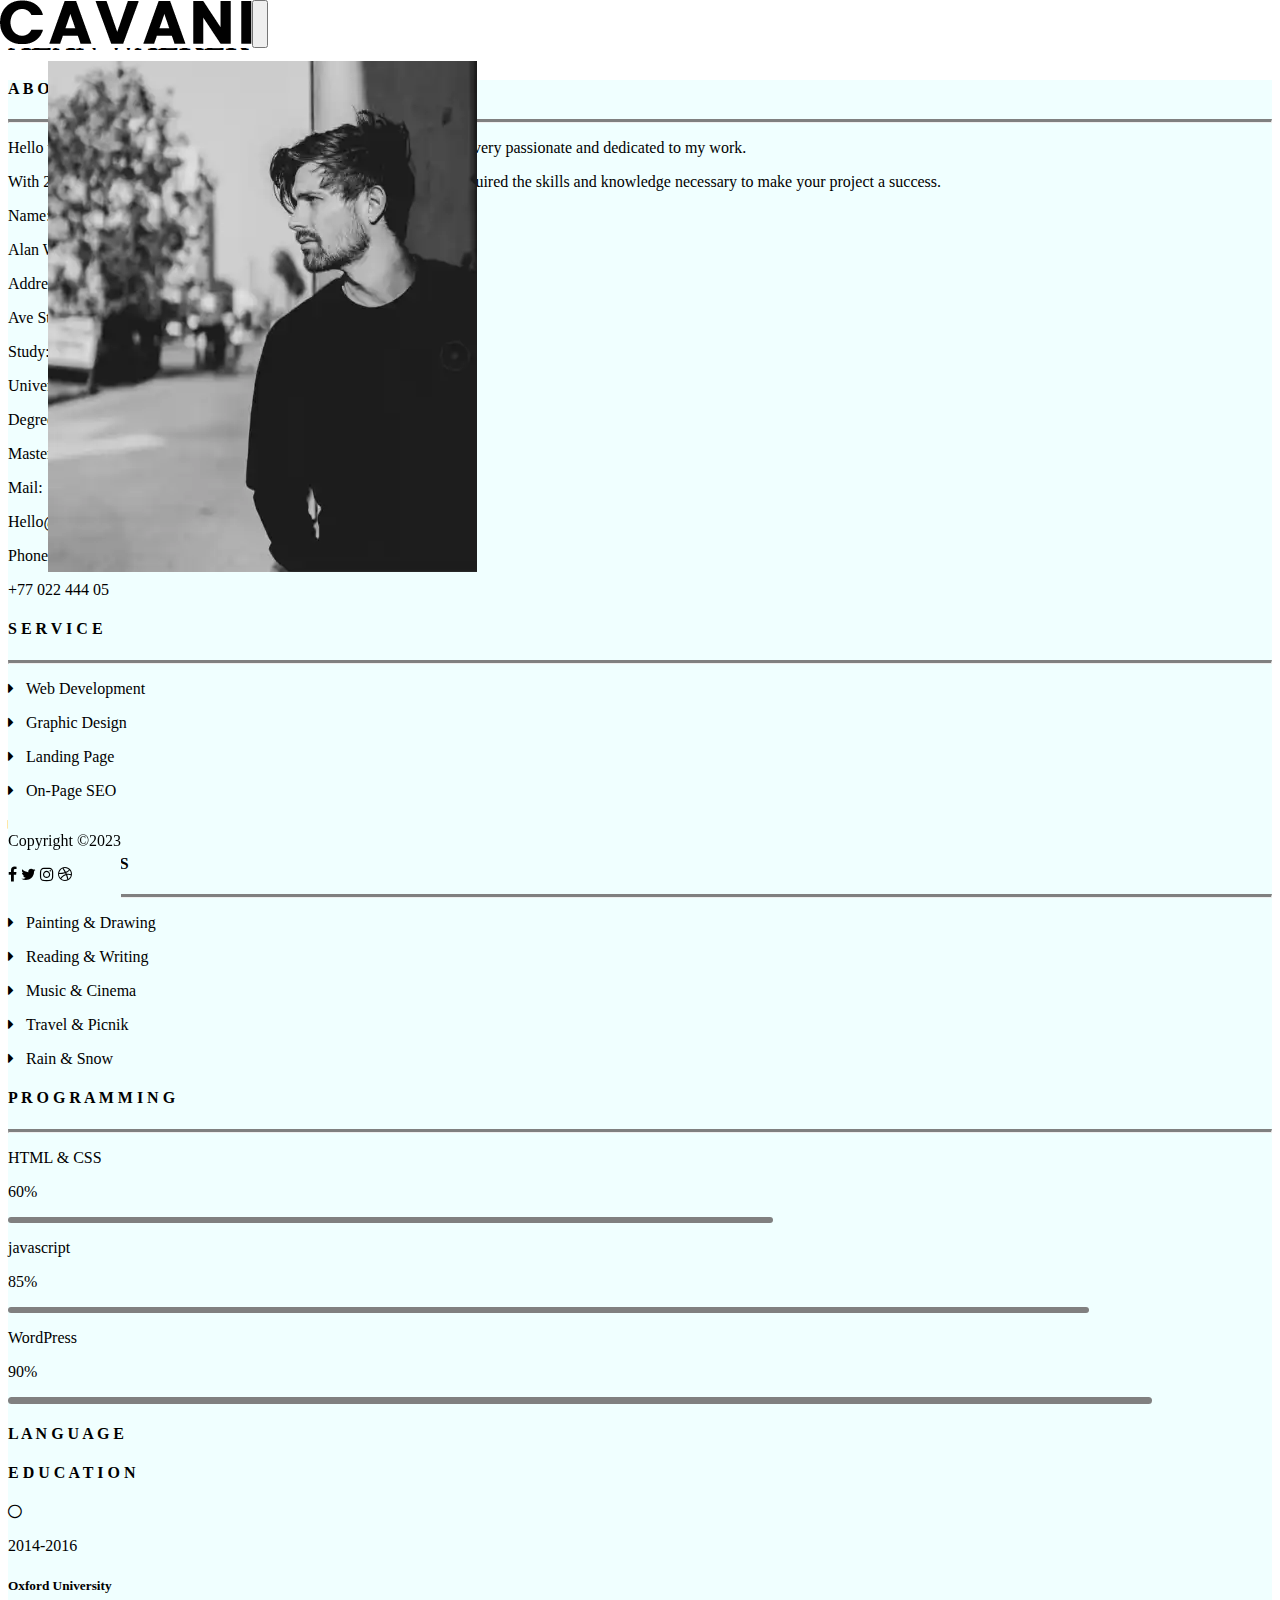
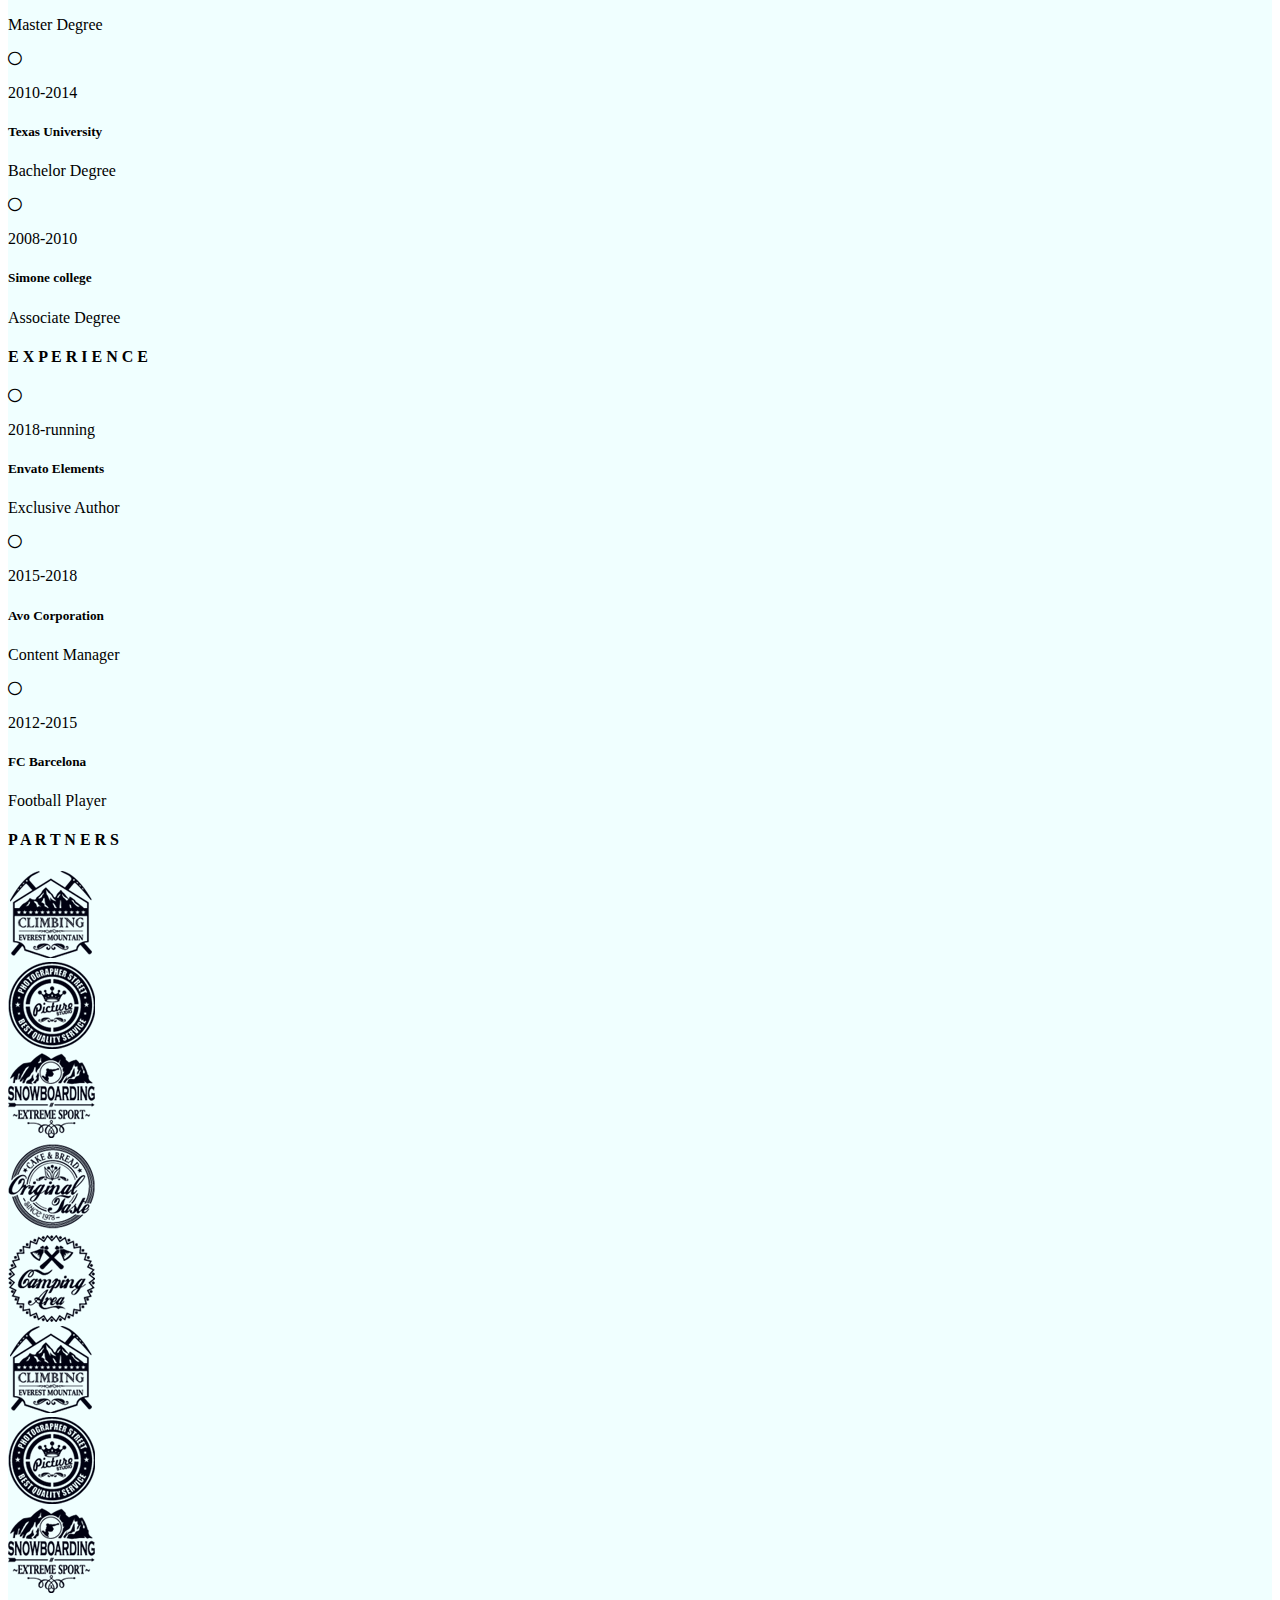
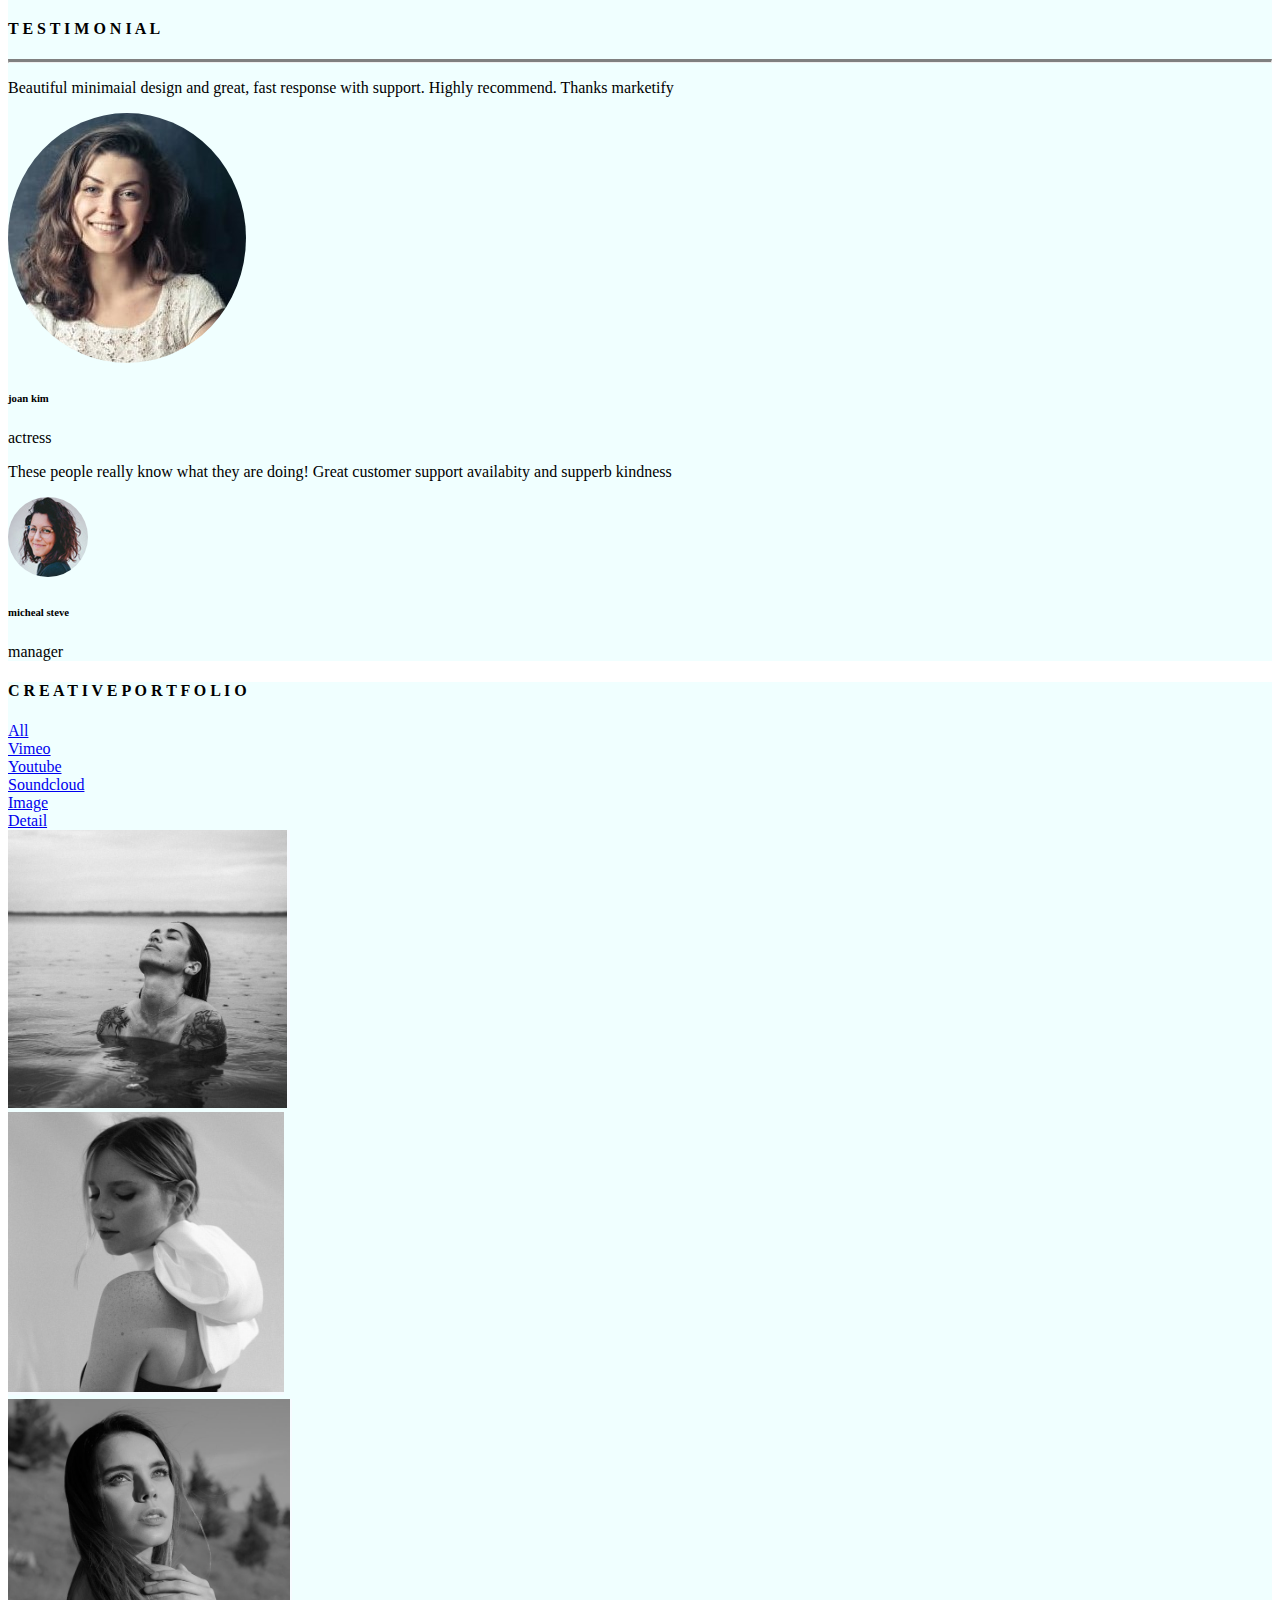
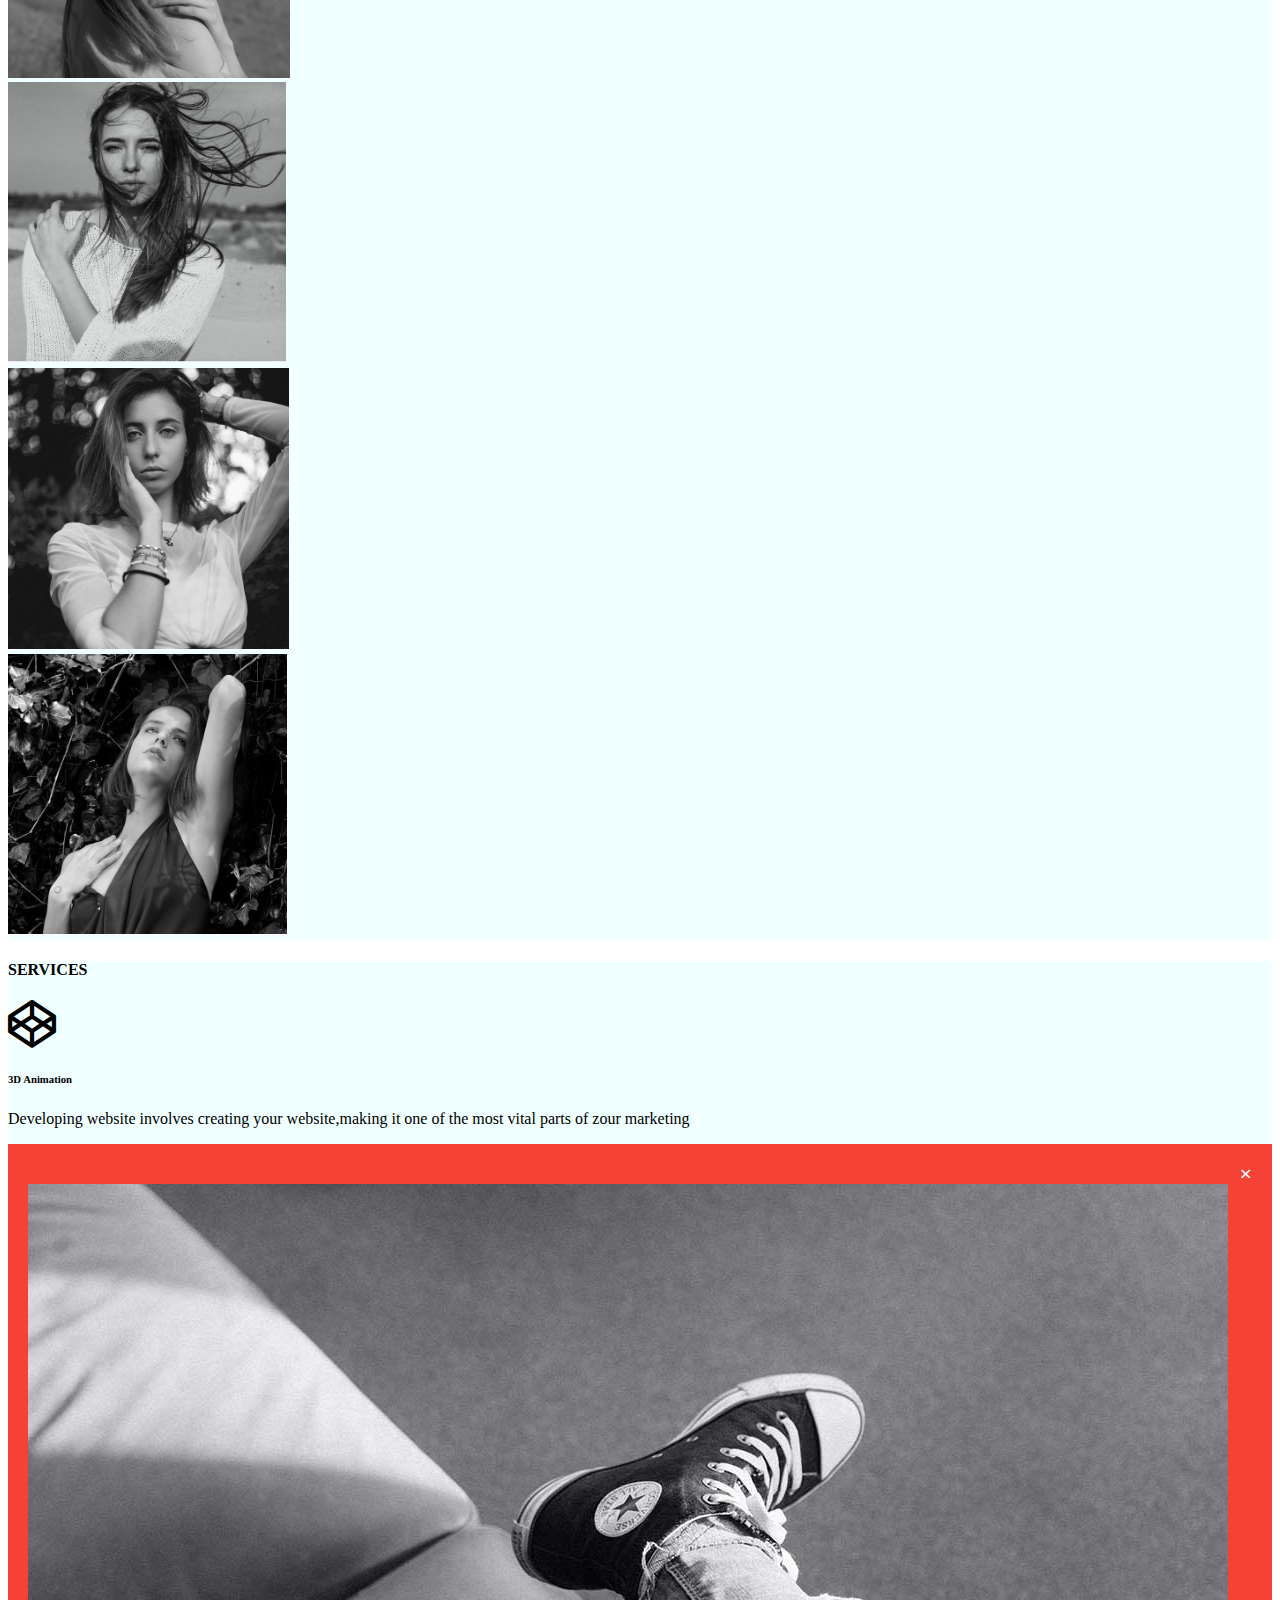
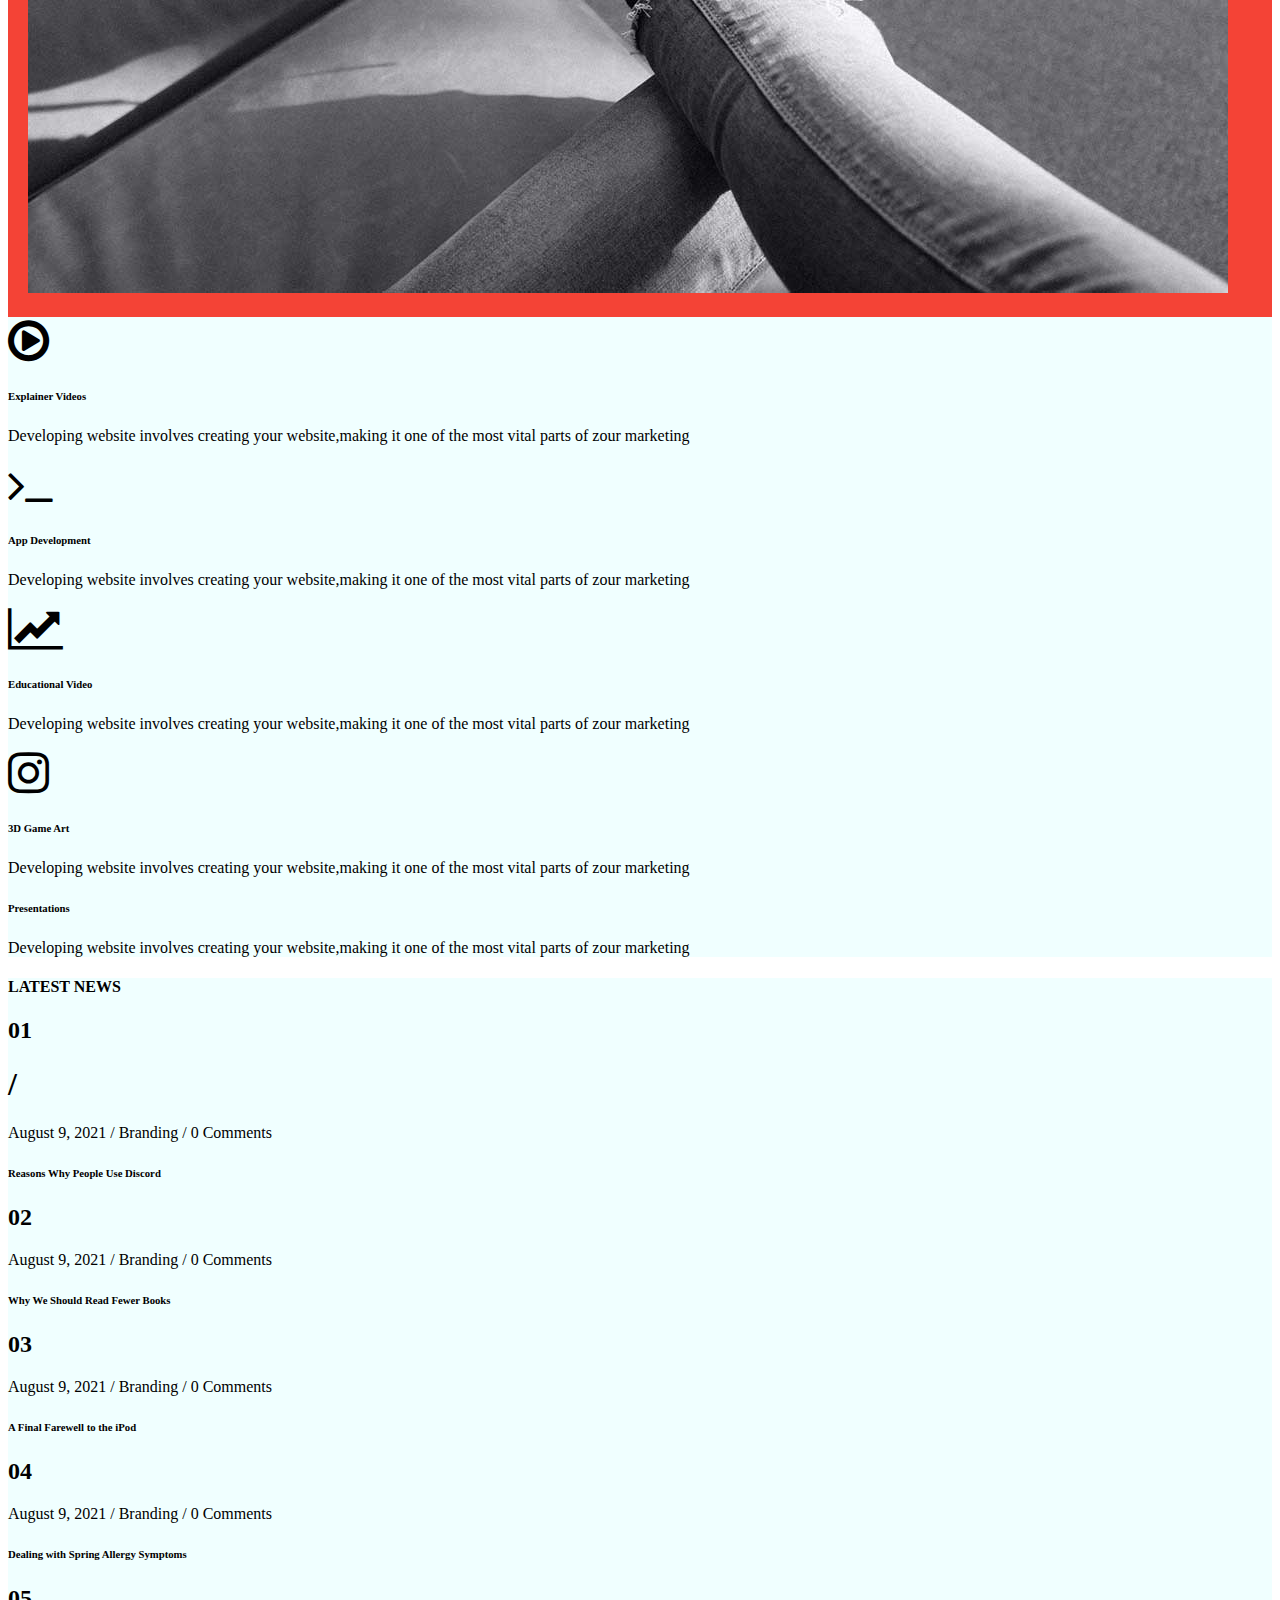
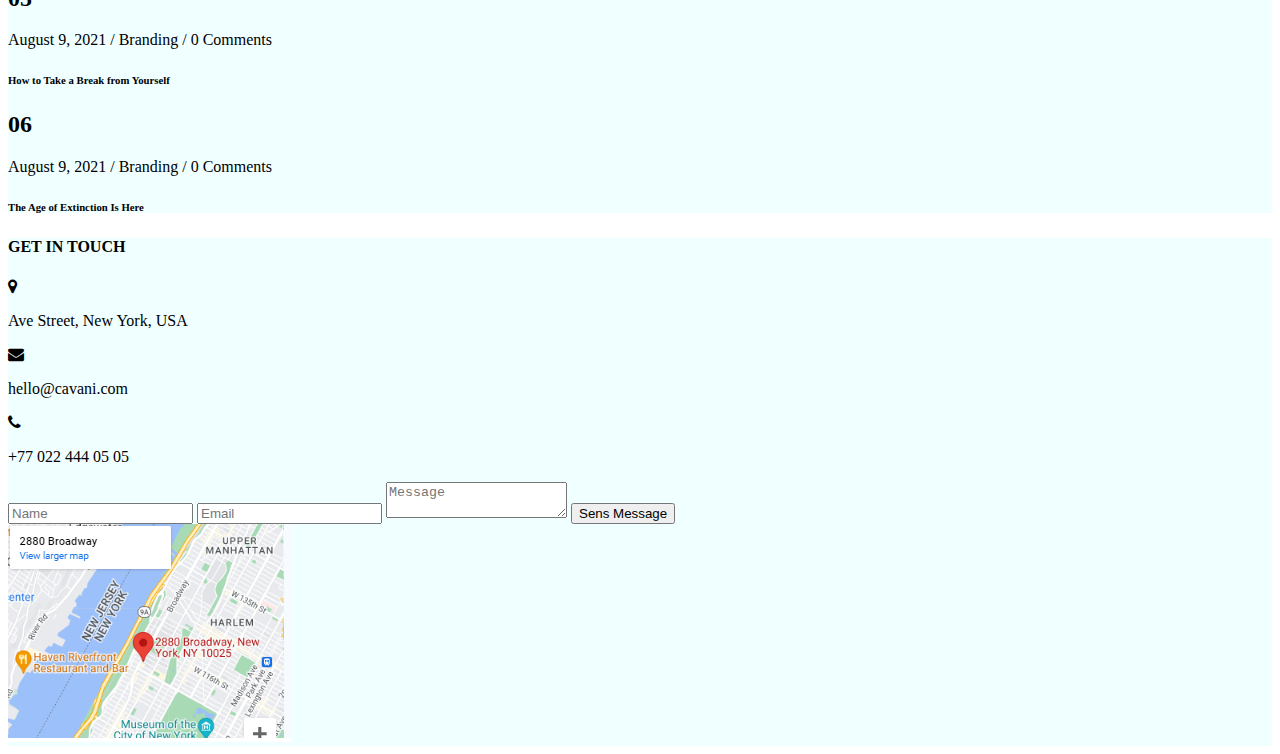
==== index.html @ 0a0c9978 "project" ====
<!DOCTYPE html>
<html lang="en">

<head>
    <meta charset="UTF-8">
    <meta name="viewport" content="width=device-width, initial-scale=1.0">
    <title>Cavani | Home</title>
    <link rel="preconnect" href="https://fonts.googleapis.com">
    <link rel="preconnect" href="https://fonts.gstatic.com" crossorigin>
    <link rel="preconnect" href="https://fonts.googleapis.com">
    <link href="https://fonts.googleapis.com/css2?family=Nunito:wght@200;700&family=Roboto:wght@300&display=swap"
        rel="stylesheet">
    <link href="https://cdn.jsdelivr.net/npm/bootstrap@5.3.1/dist/css/bootstrap.min.css" rel="stylesheet"
        integrity="sha384-4bw+/aepP/YC94hEpVNVgiZdgIC5+VKNBQNGCHeKRQN+PtmoHDEXuppvnDJzQIu9" crossorigin="anonymous">
    <link rel="stylesheet" href="https://stackpath.bootstrapcdn.com/font-awesome/4.7.0/css/font-awesome.min.css">
    <link rel="stylesheet" href="custom.css">
</head>

<body>
    <div class="header-fixed">
        <nav class="navbar navbar-expand-lg bg-body-tertiary">
            <div class="container">
                <a href="#"><img src="image/logo.png" alt="CAVANI"></a>
                <button class="navbar-toggler" type="button" data-bs-toggle="collapse"
                    data-bs-target="#navbarNavAltMarkup" aria-controls="navbarNavAltMarkup" aria-expanded="false"
                    aria-label="Toggle navigation">
                    <span class="navbar-toggler-icon"></span>
                </button>
                <div class="collapse navbar-collapse text-bg-light" id="navbarNavAltMarkup">
                    <div class="navbar-nav m-auto">
                        <ul>
                            <li><a class="nav-link" href="#Home">Home</a></li>
                            <li><a class="nav-link" href="#About">About</a></li>
                            <li><a class="nav-link" href="#Portfolio">Portfolio</a></li>
                            <li><a class="nav-link" href="#Service">Service</a></li>
                            <li><a class="nav-link" href="#News">News</a></li>
                            <li><a class="nav-link" href="#Contact">Contact</a></li>
                        </ul>

                    </div>
                </div>
            </div>
        </nav>
    </div>
    <section>
        <div class="image-fixed">
            <div class="row">
                <div class="col-md-12 m-4">
                    <img src="image/download.webp" class="img-fluid" alt="">
                </div>
            </div>
        </div>
    </section>
    <section>
        <div class="row" id="Home">
            <div class="col-md-6">
                <h1>ALAN WALKER</h1>
            </div>
        </div>
    </section>
    <section class="box" id="About">
        <div class="row m-5 d-flex justify-content-end">
            <div class="col-md-6">
                <div class="row">
                    <div class="col-md-6">
                        <h4>A B O U T &ensp;&ensp;M E</h4>
                    </div>
                    <div class="col-md-6">
                        <p>
                            <hr>
                        </p>
                    </div>
                </div>
            </div>
        </div>
        <div class="row m-3 d-flex justify-content-end">
            <div class="col-md-3 ms-5">
                <p>Hello there! My name is <strong>Alan Walker</strong>. I am a graphic designer, and I'm very
                    passionate and dedicated
                    to my work.</p>
                <p>With 20 years experience as a professional a graphic designer, I have acquired the skills and
                    knowledge necessary to make your project a success.</p>
            </div>
            <div class="col-md-3 me-3 pe-3">
                <div class="row">
                    <div class="col-md-3">
                        <p class="fw-bold">Name:</p>
                    </div>
                    <div class="col-md-9">
                        <p>Alan Walker</p>
                    </div>
                </div>
                <div class="row">
                    <div class="col-md-3">
                        <p class="fw-bold">Address:</p>
                    </div>
                    <div class="col-md-9">
                        <p>Ave Street, New York, USA</p>
                    </div>
                </div>
                <div class="row">
                    <div class="col-md-3">
                        <p class="fw-bold">Study:</p>
                    </div>
                    <div class="col-md-9">
                        <p>University of Oxford</p>
                    </div>
                </div>
                <div class="row">
                    <div class="col-md-3">
                        <p class="fw-bold">Degree:</p>
                    </div>
                    <div class="col-md-9">
                        <p>Master of Science</p>
                    </div>
                </div>
                <div class="row">
                    <div class="col-md-3">
                        <p class="fw-bold">Mail:</p>
                    </div>
                    <div class="col-md-9">
                        <p>Hello@cavani.com</p>
                    </div>
                </div>
                <div class="row">
                    <div class="col-md-3">
                        <p class="fw-bold">Phone:</p>
                    </div>
                    <div class="col-md-9">
                        <p>+77 022 444 05</p>
                    </div>
                </div>
            </div>

        </div>
        <div class="row d-flex justify-content-end">
            <div class="col-md-3">
                <div class="row">
                    <div class="col-md-6">
                        <h4 class="mb-5">S E R V I C E</h4>
                    </div>
                    <div class="col-md-6">
                        <hr>
                    </div>
                </div>
                <p><span class="fa fa-caret-right mb-3"></span> &ensp;Web Development</p>
                <p><span class="fa fa-caret-right mb-3"></span> &ensp;Graphic Design</p>
                <p><span class="fa fa-caret-right mb-3"></span> &ensp;Landing Page</p>
                <p><span class="fa fa-caret-right mb-3"></span> &ensp;On-Page SEO</p>
                <p><span class="fa fa-caret-right mb-3"></span> &ensp;Web Hosting</p>
            </div>
            <div class="col-md-3">
                <div class="row">
                    <div class="col-md-8">
                        <h4 class="mb-5">I N T E R E S T S</h4>
                    </div>
                    <div class="col-md-4">
                        <hr>
                    </div>
                </div>
                <p><span class="fa fa-caret-right mb-3"></span> &ensp;Painting & Drawing</p>
                <p><span class="fa fa-caret-right  mb-3"></span> &ensp;Reading & Writing</p>
                <p><span class="fa fa-caret-right  mb-3"></span> &ensp;Music & Cinema</p>
                <p><span class="fa fa-caret-right  mb-3"></span> &ensp;Travel & Picnik</p>
                <p><span class="fa fa-caret-right mb-3"></span> &ensp;Rain & Snow</p>
            </div>
        </div>
        <div class="row d-flex justify-content-end">
            <div class="col-md-6">
                <div class="row">
                    <div class="col-md-4">
                        <h4>P R O G R A M M I N G</h4>
                    </div>
                    <div class="col-md-8">
                        <hr>
                    </div>
                </div>
            </div>
        </div>
        <div class="row d-flex justify-content-end">
            <div class="col-md-6">
                <div class="row">
                    <div class="col-md-6">
                        <p>HTML & CSS</p>
                    </div>
                    <div class="col-md-6">
                        <p>60%</p>
                    </div>
                </div>
                <p class="chart html"></p>
                <div class="row">
                    <div class="col-md-6">
                        <p>javascript</p>
                    </div>
                    <div class="col-md-6">
                        <p>85%</p>
                    </div>
                </div>
                <p class=" chart javascript"></p>
                <div class="row">
                    <div class="col-md-6">
                        <p>WordPress</p>
                    </div>
                    <div class="col-md-6">
                        <p>90%</p>
                    </div>
                </div>
                <p class="chart wordpress"></p>
            </div>
        </div>
        <div class="row d-flex justify-content-end">
            <div class="col-md-6">
                <h4>L A N G U A G E</h4>

            </div>
        </div>
        <div class="row d-flex justify-content-end">
            <div class="col-md-6">
                <h4 class="mb-5">E D U C A T I O N</h4>
                <div class="row">
                    <div class="col-md-1">
                        <span class="fa fa-circle-thin"></span>
                    </div>
                    <div class="col-md-2">
                        <p class="badge rounded-pill text-bg-light">2014-2016</p>
                    </div>
                    <div class="col-md-3">
                        <h5>Oxford University</h5>
                        <p>Master Degree</p>
                    </div>
                </div>
                <div class="row">
                    <div class="col-md-1">
                        <span class="fa fa-circle-thin"></span>
                    </div>
                    <div class="col-md-2">
                        <p class="badge rounded-pill text-bg-light">2010-2014</p>
                    </div>
                    <div class="col-md-3">
                        <h5>Texas University</h5>
                        <p>Bachelor Degree</p>
                    </div>
                </div>
                <div class="row">
                    <div class="col-md-1">
                        <span class="fa fa-circle-thin"></span>
                    </div>
                    <div class="col-md-2">
                        <p class="badge rounded-pill text-bg-light">2008-2010</p>
                    </div>
                    <div class="col-md-3">
                        <h5>Simone college</h5>
                        <p>Associate Degree</p>
                    </div>
                </div>
                <div class="row">
                    <h4>E X P E R I E N C E</h4>
                </div>
                <div class="row">
                    <div class="col-md-1">
                        <span class="fa fa-circle-thin"></span>
                    </div>
                    <div class="col-md-2">
                        <p class="badge rounded-pill text-bg-light">2018-running</p>
                    </div>
                    <div class="col-md-3">
                        <h5>Envato Elements</h5>
                        <p>Exclusive Author</p>
                    </div>
                </div>
                <div class="row">
                    <div class="col-md-1">
                        <span class="fa fa-circle-thin"></span>
                    </div>
                    <div class="col-md-2">
                        <p class="badge rounded-pill text-bg-light">2015-2018</p>
                    </div>
                    <div class="col-md-3">
                        <h5>Avo Corporation</h5>
                        <p>Content Manager</p>
                    </div>
                </div>
                <div class="row">
                    <div class="col-md-1">
                        <span class="fa fa-circle-thin"></span>
                    </div>
                    <div class="col-md-2">
                        <p class="badge rounded-pill text-bg-light">2012-2015</p>
                    </div>
                    <div class="col-md-3">
                        <h5>FC Barcelona</h5>
                        <p>Football Player</p>
                    </div>
                </div>
                <div class="row">
                    <div class="col-md-6 m-5">
                        <h4>P A R T N E R S</h4>
                        <div class="row d-flex justify-content-evenly">
                            <div class="col-md-3">
                                <img src="image/1.png" class="img-fluid border border-width-5" alt="">
                            </div>
                            <div class="col-md-3">
                                <img src="image/2.png" class="img-fluid" alt="">
                            </div>
                            <div class="col-md-3">
                                <img src="image/3.png" class="img-fluid" alt="">
                            </div>
                            <div class="col-md-3">
                                <img src="image/4.png" class="img-fluid" alt="">
                            </div>
                        </div>
                        <div class="row">
                            <div class="col-md-3">
                                <img src="image/5.png" class="img-fluid" alt="">
                            </div>
                            <div class="col-md-3">
                                <img src="image/1.png" class="img-fluid" alt="">
                            </div>
                            <div class="col-md-3">
                                <img src="image/2.png" class="img-fluid" alt="">
                            </div>
                            <div class="col-md-3">
                                <img src="image/3.png" class="img-fluid" alt="">
                            </div>
                        </div>
                    </div>
                </div>
            </div>
        </div>
        <div class="row justify-content-end">
            <div class="col-md-6 m-5">
                <div class="row">
                    <div class="col-md-4">
                        <h4>T E S T I M O N I A L</h4>
                    </div>
                    <div class="col-md-6">
                        <hr>
                    </div>
                </div>
            </div>
            <div class="row d-flex justify-content-end">
                <div class="col-md-3">
                    <div class="card">
                        <div class="card-body">
                            <p>Beautiful minimaial design and great, fast response with support. Highly recommend.
                                Thanks marketify</p>
                        </div>
                    </div>
                    <div class="row m-3">
                        <div class="col-md-3">
                            <img src="image/te.jpg" class="img-fluid roud" alt="">
                        </div>
                        <div class="col-md-6">
                            <h6>joan kim</h6>
                            <p>actress</p>
                        </div>
                    </div>

                </div>
                <div class="col-md-3">
                    <div class="card">
                        <div class="card-body">
                            <p>These people really know what they are doing! Great customer support availabity and
                                supperb kindness</p>
                        </div>
                    </div>
                    <div class="row m-3">
                        <div class="col-md-3">
                            <img src="image/te1.jpg" class="img-fluid roud" alt="">
                        </div>
                        <div class="col-md-6">
                            <h6>micheal steve</h6>
                            <p>manager</p>
                        </div>
                    </div>
                </div>
            </div>
        </div>
    </section>

    <section class="box new" id="Portfolio">
        <div class="row m-5 justify-content-end">
            <div class="col-md-6">
                <h4>C R E A T I V E P O R T F O L I O</h4>
                <div class="row">
                    <div class="col-md-2">
                        <a href="#">All</a>
                    </div>
                    <div class="col-md-2">
                        <a href="#">Vimeo</a>
                    </div>
                    <div class="col-md-2">
                        <a href="#">Youtube</a>
                    </div>
                    <div class="col-md-2">
                        <a href="#">Soundcloud</a>
                    </div>
                    <div class="col-md-2">
                        <a href="#">Image</a>
                    </div>
                    <div class="col-md-2">
                        <a href="#">Detail</a>
                    </div>
                </div>
                <div class="row">
                    <div class="col-md-6">
                        <img src="image/1st.PNG" class="img-fluid" alt="">
                    </div>
                    <div class="col-md-6">
                        <img src="image/2nd.PNG" class="img-fluid" alt="">
                    </div>
                </div>
                <div class="row">
                    <div class="col-md-6">
                        <img src="image/3rd.PNG" class="img-fluid" alt="">
                    </div>
                    <div class="col-md-6">
                        <img src="image/4th.PNG" class="img-fluid" alt="">
                    </div>
                </div>
                <div class="row">
                    <div class="col-md-6">
                        <img src="image/5th.PNG" class="img-fluid" alt="">
                    </div>
                    <div class="col-md-6">
                        <img src="image/6th.PNG" class="img-fluid" alt="">
                    </div>
                </div>
            </div>
        </div>
    </section>
    <section class="box" id="Service">
        <div class="row m-5 d-flex justify-content-end">
            <div class="col-md-6">
                <h4>SERVICES</h4>

                <div class="row">
                    <div class="col-md-6">
                        <div class="card">
                            <div class="card-body">
                                <span class="fa  fa-codepen fa-3x"></span>
                                <h6>3D Animation</h6>
                                <p>Developing website involves creating your website,making it one of the most vital
                                    parts of zour marketing </p>
                            </div>
                        </div>
                    </div>
                    <div class="col-md-6">
                        <div class="card">
                            <div class="card-body">
                                <div class="alert">
                                    <span class="closebtn" onclick="this.parentElement.style.display='none';">&times;</span> 
                                    <img src="image/leg.jpg" class="img-fluid" alt=""></div>
                                <span class="fa fa-play-circle-o fa-3x"></span>
                                <h6>Explainer Videos</h6>
                                <p>Developing website involves creating your website,making it one of the most vital
                                    parts of zour marketing </p>
                            </div>
                        </div>
                    </div>
                </div>
                <div class="row">
                    <div class="col-md-6">
                        <div class="card">
                            <div class="card-body">
                                <span class="fa  fa-terminal fa-3x"></span>
                                <h6>App Development</h6>
                                <p>Developing website involves creating your website,making it one of the most vital
                                    parts of zour marketing </p>
                            </div>
                        </div>
                    </div>
                    <div class="col-md-6">
                        <div class="card">
                            <div class="card-body">
                                <span class="fa fa-line-chart fa-3x"></span>
                                <h6>Educational Video</h6>
                                <p>Developing website involves creating your website,making it one of the most vital
                                    parts of zour marketing </p>
                            </div>
                        </div>
                    </div>
                </div>
                <div class="row">
                    <div class="col-md-6">
                        <div class="card">
                            <div class="card-body">
                                <span class="fa  fa-instagram fa-3x"></span>
                                <h6>3D Game Art</h6>
                                <p>Developing website involves creating your website,making it one of the most vital
                                    parts of zour marketing </p>
                            </div>
                        </div>
                    </div>
                    <div class="col-md-6">
                        <div class="card">
                            <div class="card-body">
                                <span></span>
                                <h6>Presentations</h6>
                                <p>Developing website involves creating your website,making it one of the most vital
                                    parts of zour marketing </p>
                            </div>
                        </div>
                    </div>
                </div>
            </div>
        </div>
    </section>
    <section class="box" id="News">
        <div class="row m-5 d-flex justify-content-end">
            <div class="col-md-6">
                <h4>LATEST NEWS</h4>
                <div class="row" data-img="image/leg.jpg">
                    <div class="col-md-2">
                        <h2><span class="badge bg-secondary">01</span></h2>
                    </div>
                    <div class="col-md-2">
                        <h1>/</h1>
                    </div>
                    <div class="col-md-8">
                        <p>August 9, 2021 / Branding / 0 Comments</p>
                        <h6>Reasons Why People Use Discord</h6>
                    </div>
                </div>
                <div class="row">
                    <div class="col-md-4">
                        <h2><span class="badge bg-secondary">02</span></h2>
                    </div>
                    <div class="col-md-8">
                        <p>August 9, 2021 / Branding / 0 Comments</p>
                        <h6>Why We Should Read Fewer Books </h6>
                    </div>
                </div>
                <div class="row">
                    <div class="col-md-4">
                        <h2><span class="badge bg-secondary">03</span></h2>
                    </div>
                    <div class="col-md-8">
                        <p>August 9, 2021 / Branding / 0 Comments</p>
                        <h6>A Final Farewell to the iPod</h6>
                    </div>
                </div>
                <div class="row">
                    <div class="col-md-4">
                        <h2><span class="badge bg-secondary">04</span></h2>
                    </div>
                    <div class="col-md-8">
                        <p>August 9, 2021 / Branding / 0 Comments</p>
                        <h6>Dealing with Spring Allergy Symptoms</h6>
                    </div>
                </div>
                <div class="row">
                    <div class="col-md-4">
                        <h2><span class="badge bg-secondary">05</span></h2>
                    </div>
                    <div class="col-md-8">
                        <p>August 9, 2021 / Branding / 0 Comments</p>
                        <h6>How to Take a Break from Yourself</h6>
                    </div>
                </div>
                <div class="row">
                    <div class="col-md-4">
                        <h2><span class="badge bg-secondary">06</span></h2>
                    </div>
                    <div class="col-md-8">
                        <p>August 9, 2021 / Branding / 0 Comments</p>
                        <h6>The Age of Extinction Is Here</h6>
                    </div>
                </div>
            </div>
        </div>
    </section>
    <section class="box" id="Contact">
        <div class="row m-5 d-flex justify-content-end">
            <div class="col-md-6">
                <h4>GET IN TOUCH</h4>
                <div class="row m-3">
                    <div class="col-md-4">
                        <div class="card">
                            <div class="card-body">
                                <span class="fa fa-map-marker"></span>
                                <p>Ave Street, New York, USA</p>
                            </div>
                        </div>
                    </div>
                    <div class="col-md-4">
                        <div class="card">
                            <div class="card-body">
                                <span class="fa fa-envelope"></span>
                                <p>hello@cavani.com</p>
                            </div>
                        </div>
                    </div>
                    <div class="col-md-4">
                        <div class="card">
                            <div class="card-body">
                                <span class="fa  fa-phone"></span>
                                <p>+77 022 444 05 05</p>
                            </div>
                        </div>
                    </div>
                </div>
                <div class="row">
                    <div class="col-md-6">
                        <input type="text" class="Name m-2" placeholder="Name">
                        <input type="text" class="email m-2" placeholder="Email">
                        <textarea name="" id="" class="Message m-2" placeholder="Message"></textarea>
                        <button>Sens Message</button>
                    </div>
                    <div class="col-md-6">
                        <img src="image/map.PNG" alt="">
                    </div>
                </div>
            </div>
        </div>
    </section>
    <footer>
        <section class="bottom box">
            <div class="row">
                <div class="col-sm-12 col-md-6">
                    <p>Copyright &copy;2023</p>
                </div>
                <div class="col-sm-12 col-md-6">
                    <p class="">
                        <span class="fa fa-facebook"></span>
                        <span class="fa fa-twitter"></span>
                        <span class="fa fa-instagram"></span>
                        <span class="fa fa-dribbble"></span>
                    </p>
                </div>
            </div>
        </section>
    </footer>
    <script src="script.js"></script>
    <script src="https://cdn.jsdelivr.net/npm/bootstrap@5.3.1/dist/js/bootstrap.bundle.min.js"
        integrity="sha384-HwwvtgBNo3bZJJLYd8oVXjrBZt8cqVSpeBNS5n7C8IVInixGAoxmnlMuBnhbgrkm"
        crossorigin="anonymous"></script>
</body>

</html>
---- custom.css ----
.image-fixed {
    position: fixed;
    margin: 10px;
    padding: 30px;
    display: flex;
}

.header-fixed {
    position: fixed;
    top: 0;
    left: 0;
    right: 0;
    background-color: #fff;
}
ul {
    list-style-type: none;
    margin: 0;
    padding: 0;
    overflow: hidden;
    position: fixed;
    right: 0;
    top: 0;
    justify-content: space-around;
  }
  
  li {
    float: left;
  }
  
  li a {
    display: inline-block;
    color: white;
    text-align: end;
    padding: 14px 16px;
    text-decoration: none;
    justify-content: end;
  }
  
  li a:hover {
    background-color: #111;
    color: #fff !important;
  }

/*body{
    overflow: hidden;
} */
.box{
    background-color: azure;
}
.container {
    display: flex;
}

.chart {
    background-color: gray;
    padding: 0.25%;
    text-align: right;
    font-size: 1px;
    border-radius: 5px;
}

.html {
    width: 60%;
}

.javascript {
    width: 85%;
}
 body hr{
  border-top: 3px solid;
}
.alert {
  padding: 20px;
  background-color: #f44336;
  color: white;
}

.closebtn {
  margin-left: 15px;
  color: white;
  font-weight: bold;
  float: right;
  font-size: 22px;
  line-height: 20px;
  cursor: pointer;
  transition: 0.3s;
}

.closebtn:hover {
  color: black;
}

.wordpress {
    width: 90%;
}
.bottom{
    position: fixed;
    bottom: 0;
    z-index: 999999;
}
.roud{
    border-radius: 50%;
}
.badge{
    border-radius: 70%;
}
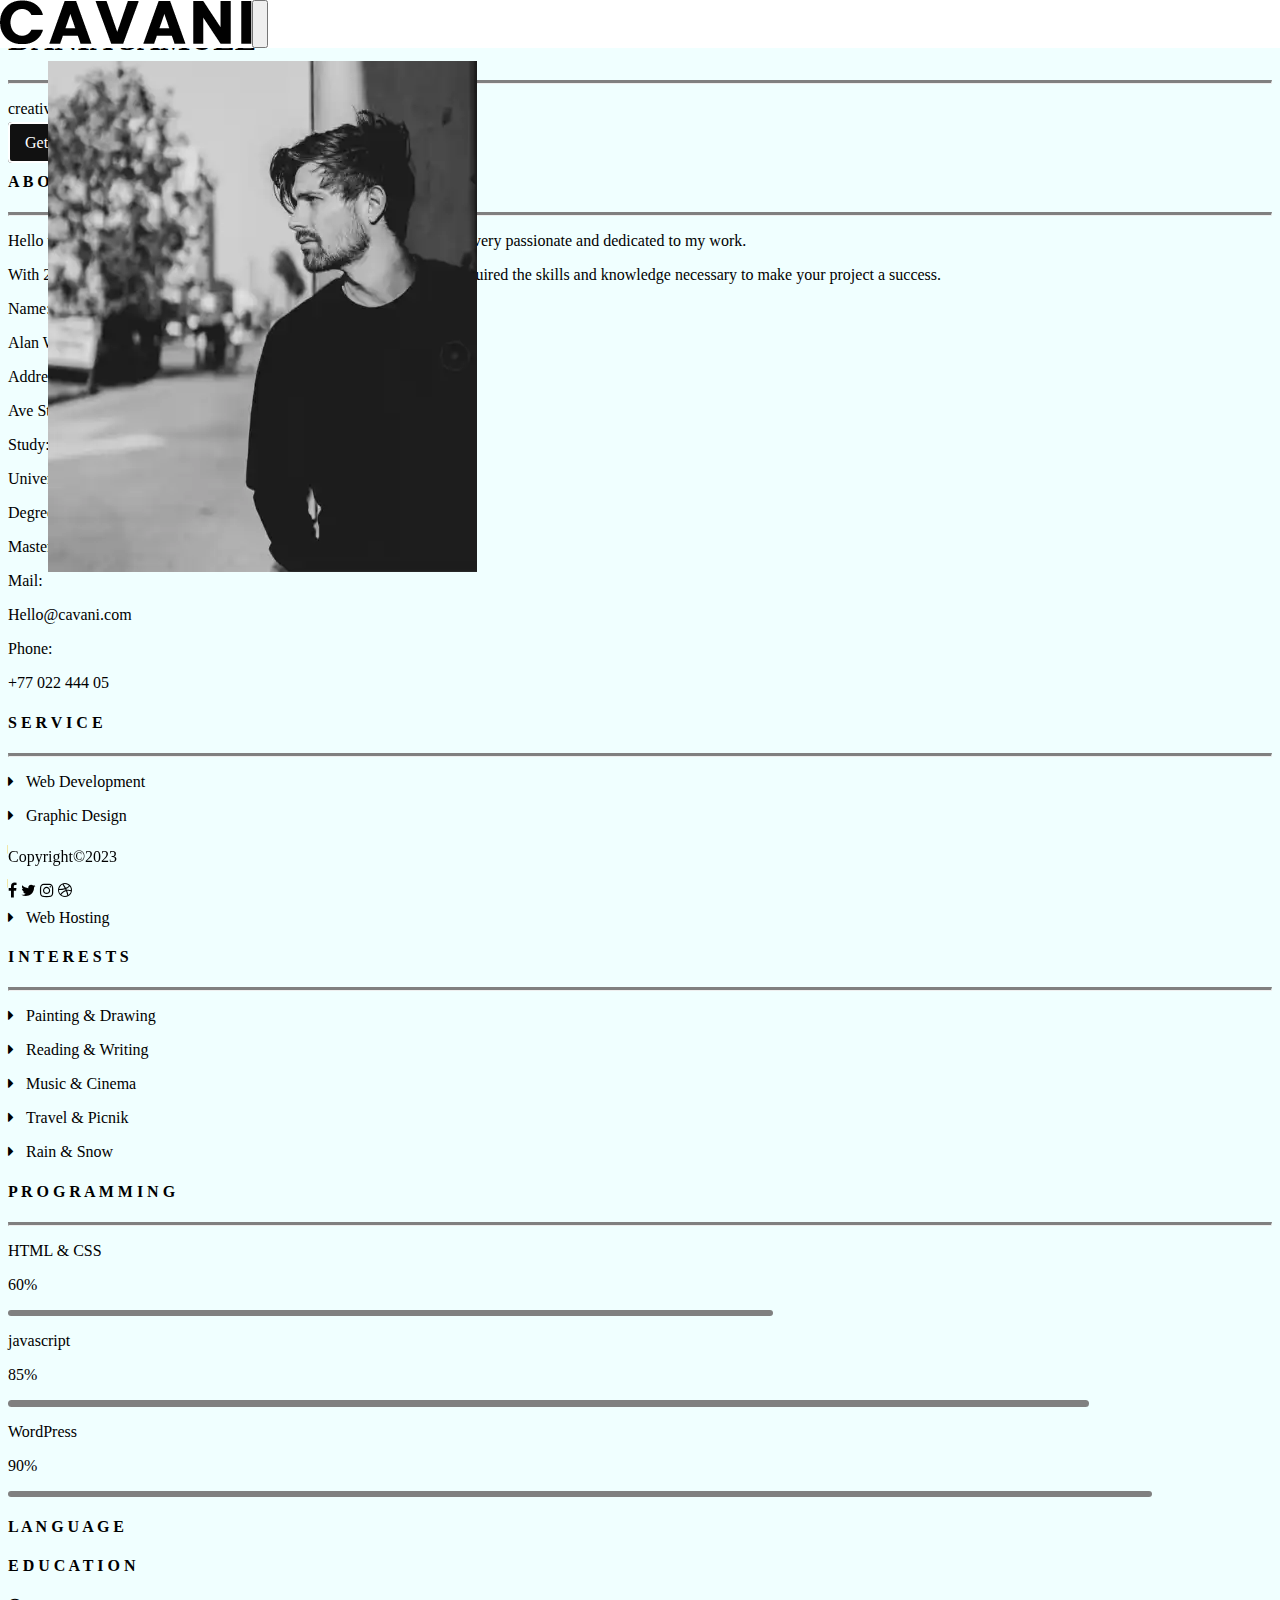
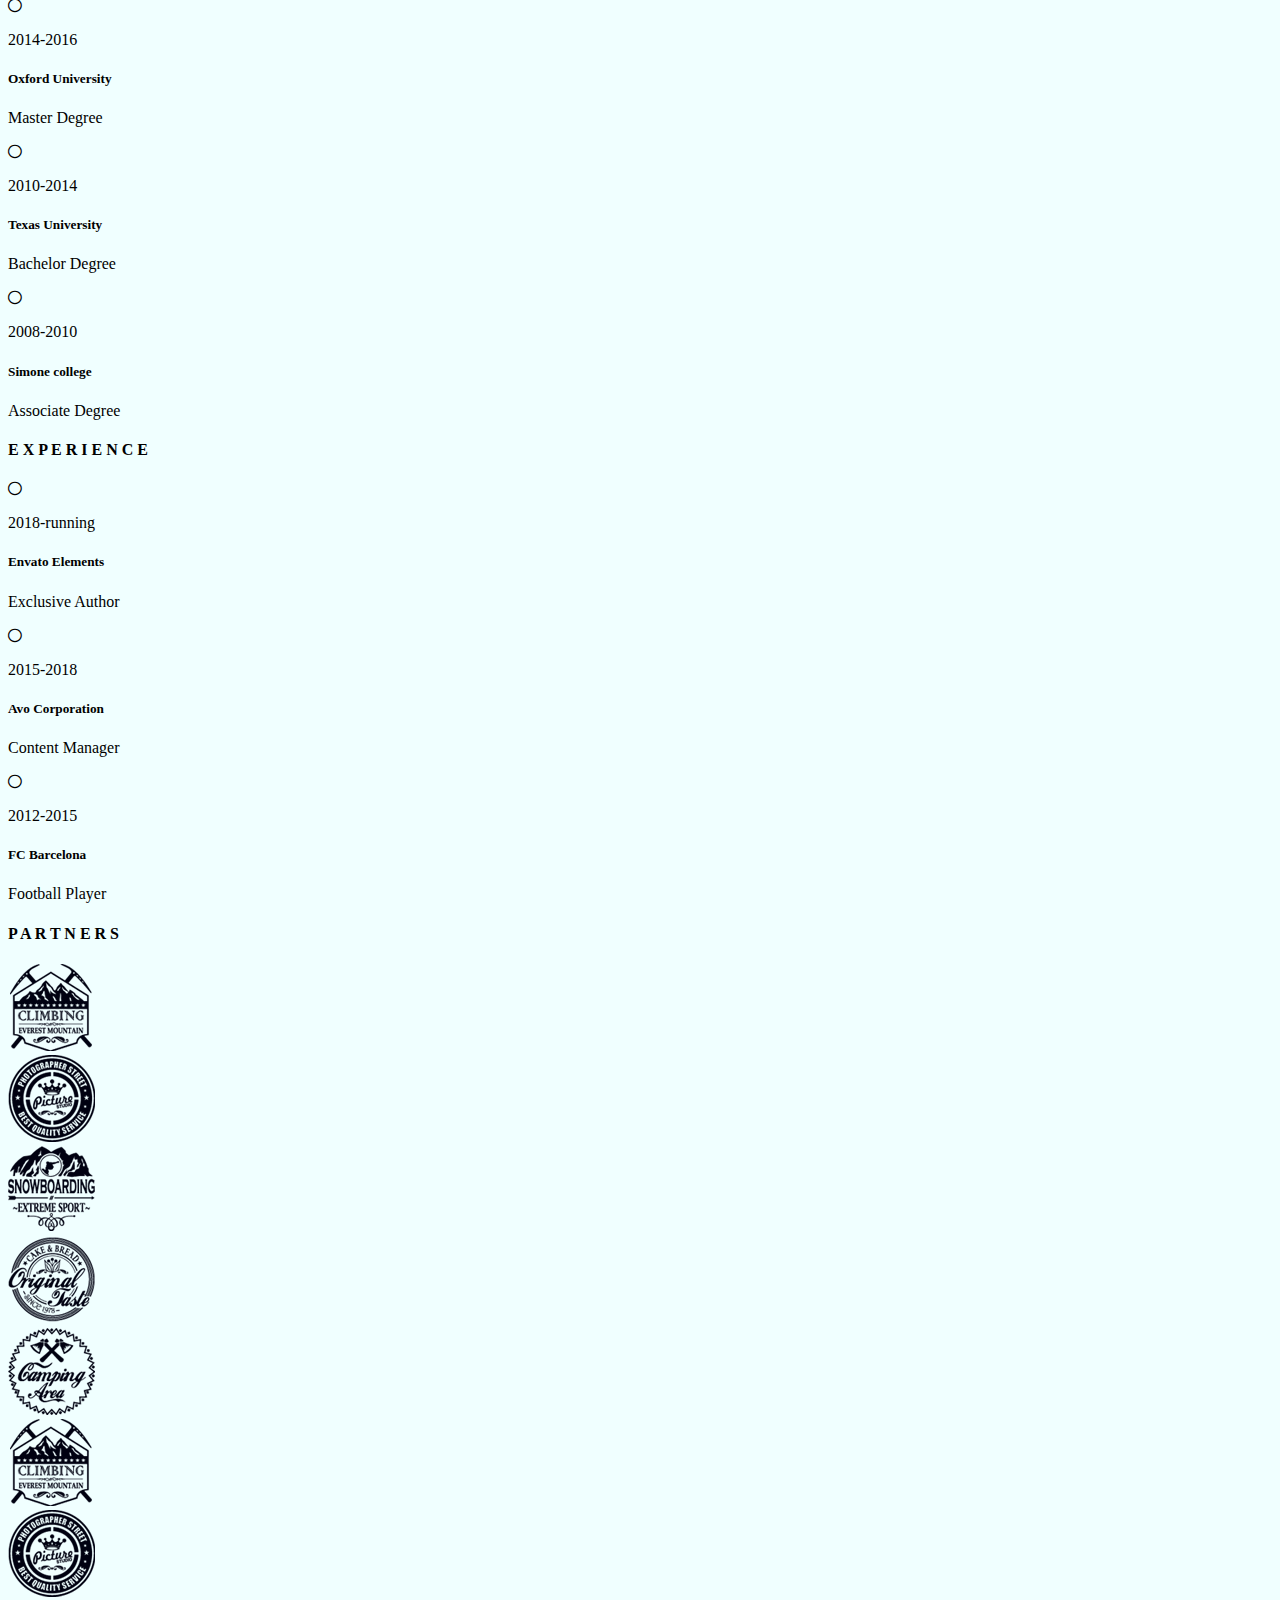
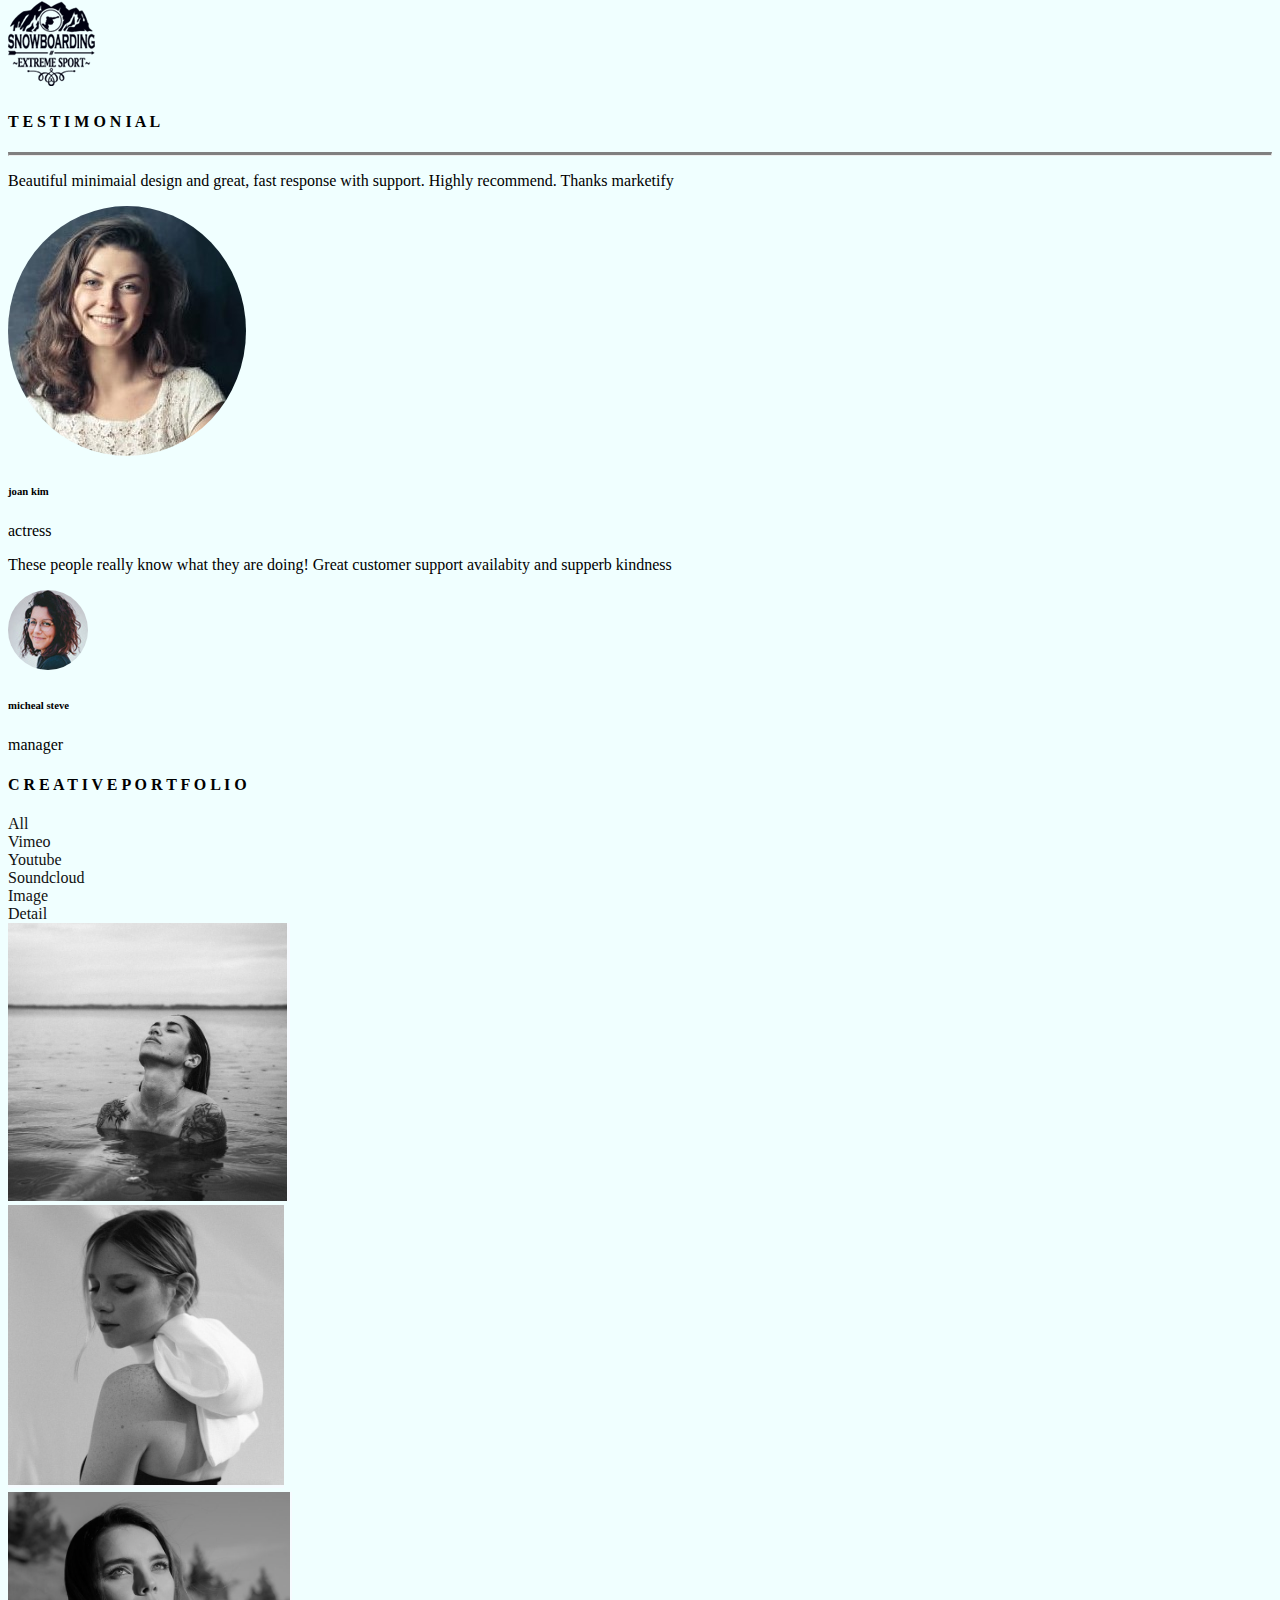
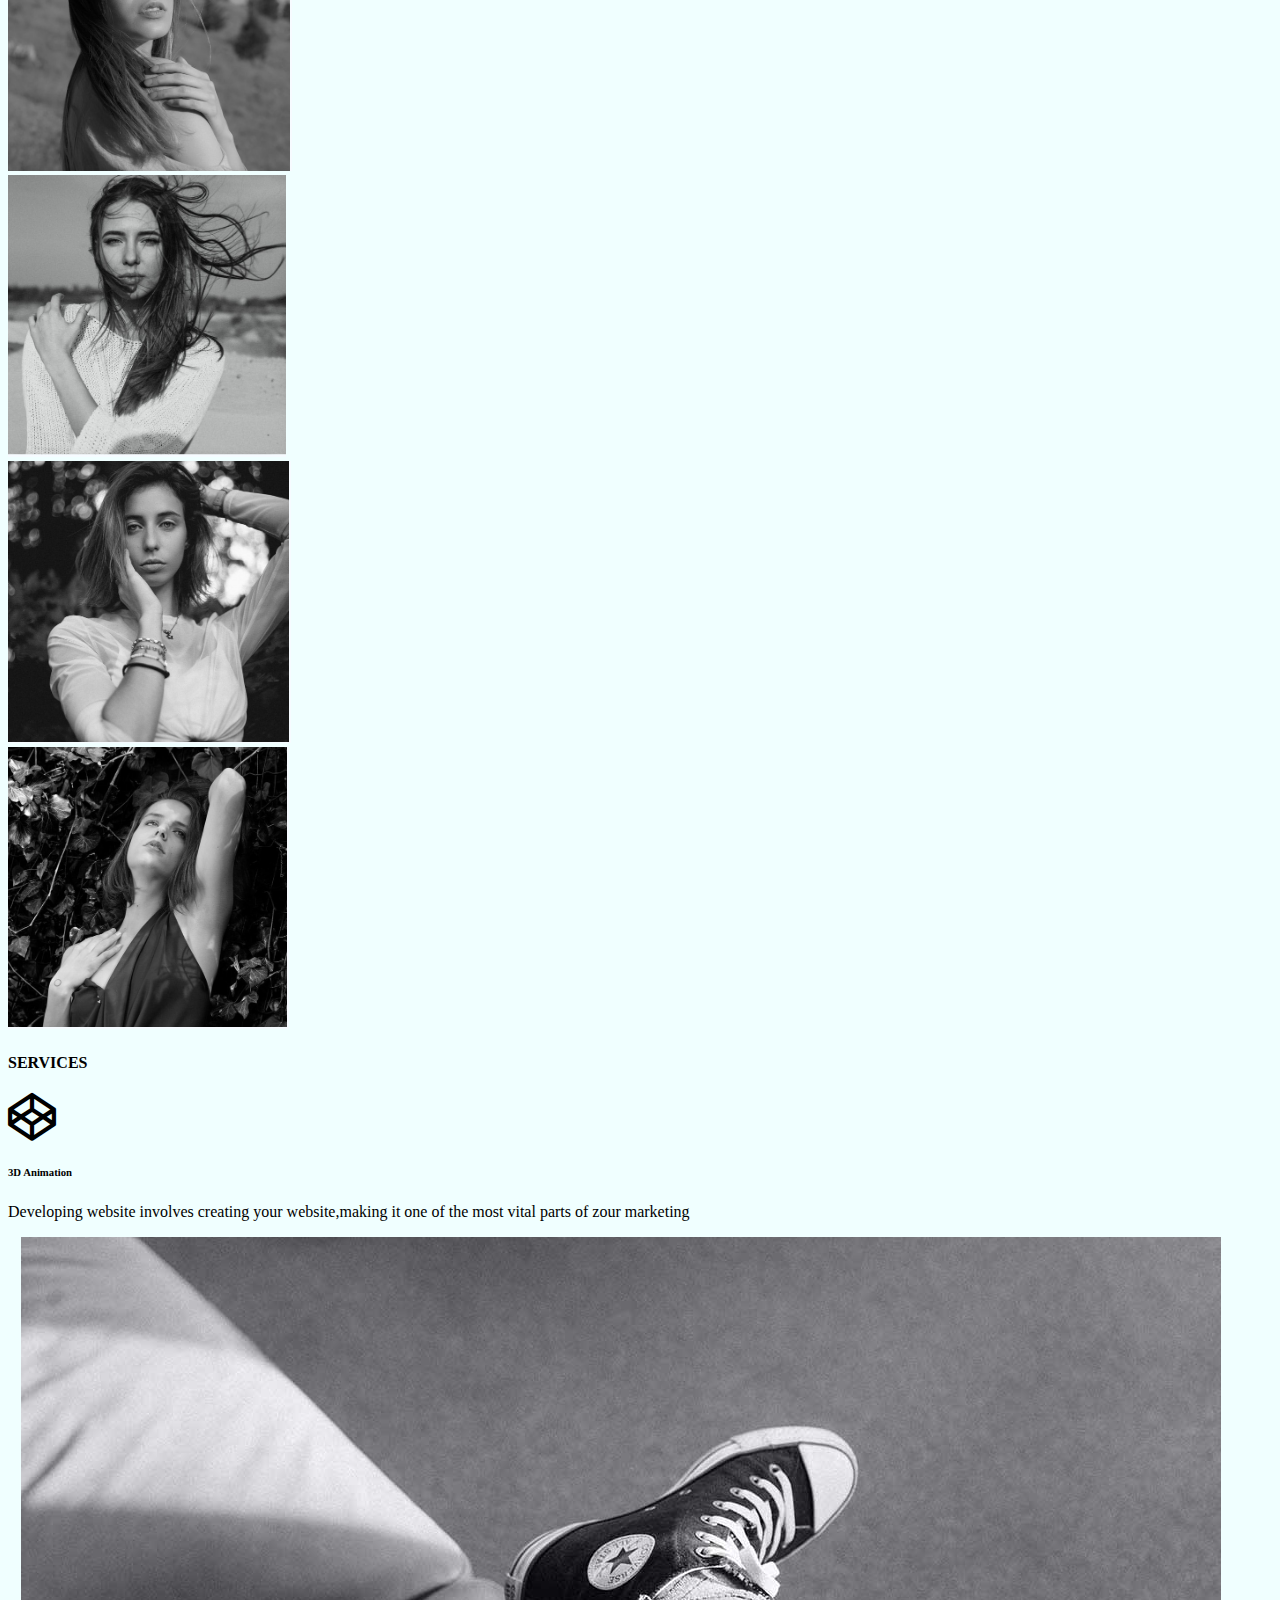
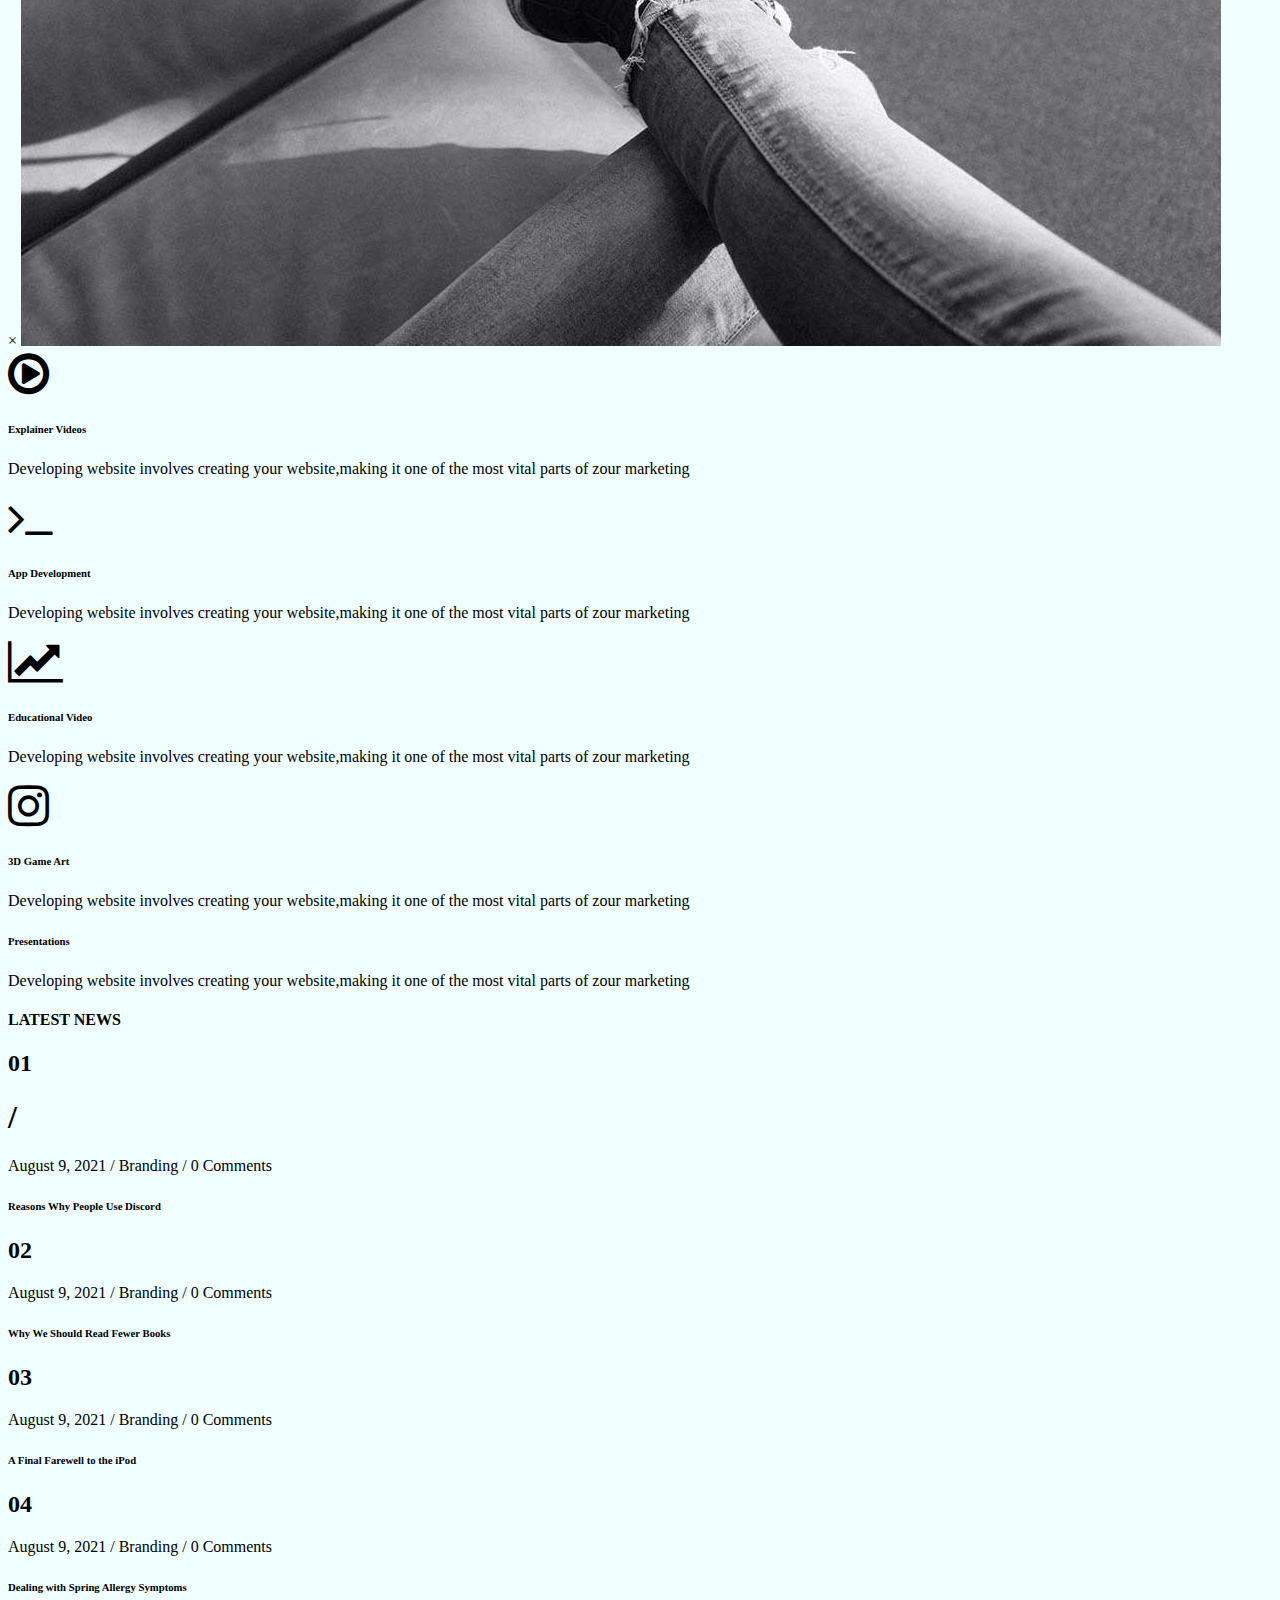
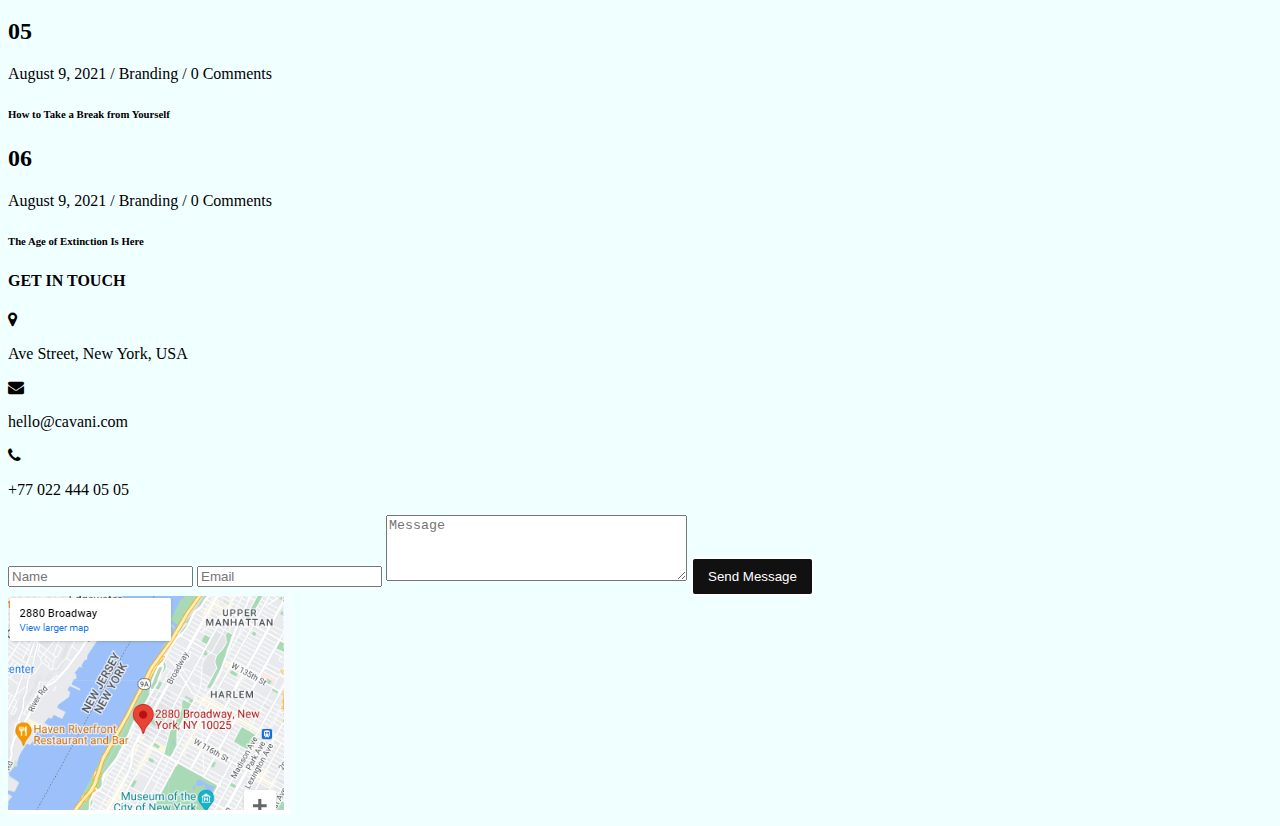
==== commit 2df705cd: "project" ====
--- a/index.html
+++ b/index.html
@@ -16,7 +16,7 @@
     <link rel="stylesheet" href="custom.css">
 </head>
 
-<body>
+<body class="box">
     <div class="header-fixed">
         <nav class="navbar navbar-expand-lg bg-body-tertiary">
             <div class="container">
@@ -42,7 +42,7 @@
             </div>
         </nav>
     </div>
-    <section>
+    <section class="bg-light">
         <div class="image-fixed">
             <div class="row">
                 <div class="col-md-12 m-4">
@@ -52,13 +52,25 @@
         </div>
     </section>
     <section>
-        <div class="row" id="Home">
-            <div class="col-md-6">
-                <h1>ALAN WALKER</h1>
+        <div class="row m-5 p-5 d-flex justify-content-end" id="Home">
+            <div class="col-md-6">
+                
+            </div>
+            <div class="col-md-6 m-5">
+                <h1 class="fw-bolder fs-1">DANIA SAMUEL</h1>
+                <div class="col-md-3 mt-4">
+                    <hr>
+                </div>
+                <div class="col-md-6 mt-4">
+                    <p class="fs-3">creative <span class="fw-bold fs-4" id="oneName"></span></p>
+                </div>
+                <div class="col-md-6 mt-4">
+                    <a href="#Contact"class="cta">Get in Touch</a>
+                </div>
             </div>
         </div>
     </section>
-    <section class="box" id="About">
+    <section id="About">
         <div class="row m-5 d-flex justify-content-end">
             <div class="col-md-6">
                 <div class="row">
@@ -253,7 +265,7 @@
                         <p>Associate Degree</p>
                     </div>
                 </div>
-                <div class="row">
+                <div class="row mb-3">
                     <h4>E X P E R I E N C E</h4>
                 </div>
                 <div class="row">
@@ -330,10 +342,10 @@
         <div class="row justify-content-end">
             <div class="col-md-6 m-5">
                 <div class="row">
-                    <div class="col-md-4">
+                    <div class="col-md-5">
                         <h4>T E S T I M O N I A L</h4>
                     </div>
-                    <div class="col-md-6">
+                    <div class="col-md-7">
                         <hr>
                     </div>
                 </div>
@@ -574,7 +586,7 @@
         <div class="row m-5 d-flex justify-content-end">
             <div class="col-md-6">
                 <h4>GET IN TOUCH</h4>
-                <div class="row m-3">
+                <div class="row ">
                     <div class="col-md-4">
                         <div class="card">
                             <div class="card-body">
@@ -602,31 +614,30 @@
                 </div>
                 <div class="row">
                     <div class="col-md-6">
-                        <input type="text" class="Name m-2" placeholder="Name">
-                        <input type="text" class="email m-2" placeholder="Email">
-                        <textarea name="" id="" class="Message m-2" placeholder="Message"></textarea>
-                        <button>Sens Message</button>
-                    </div>
-                    <div class="col-md-6">
-                        <img src="image/map.PNG" alt="">
+                        <input type="text" class="Name mt-2" placeholder="Name">
+                        <input type="text" class="email mt-2" placeholder="Email">
+                        <textarea name="" id="" cols="35" rows="4" class="Message mt-2" placeholder="Message"></textarea>
+                        <button class="cta">Send Message</button>
+                    </div>
+                    <div class="col-md-6">
+                        <img src="image/map.PNG" class="img-fluid" alt="">
                     </div>
                 </div>
             </div>
         </div>
     </section>
+    
     <footer>
         <section class="bottom box">
-            <div class="row">
-                <div class="col-sm-12 col-md-6">
-                    <p>Copyright &copy;2023</p>
-                </div>
-                <div class="col-sm-12 col-md-6">
-                    <p class="">
+            <div class="row d-flex">
+                <div class="col-md-6">
+                    <p>Copyright&copy;2023</p>
+                </div>
+                <div class="col-md-6 d-flex justify-content-end">
                         <span class="fa fa-facebook"></span>
                         <span class="fa fa-twitter"></span>
                         <span class="fa fa-instagram"></span>
                         <span class="fa fa-dribbble"></span>
-                    </p>
                 </div>
             </div>
         </section>
--- a/custom.css
+++ b/custom.css
@@ -40,10 +40,25 @@
     background-color: #111;
     color: #fff !important;
   }
+  .cta{
+    border: 2px solid;
+    border-radius: 4px;
+    padding: 10px 15px !important;
+    background-color: #111;
+    color: white;
+}
+.cta:hover{
+  background-color: white;
+  color: black;
+}
+a{
+  text-decoration: none;
+  color: #111;
+}
 
 /*body{
     overflow: hidden;
-} */
+}*/
 .box{
     background-color: azure;
 }
@@ -69,26 +84,6 @@
  body hr{
   border-top: 3px solid;
 }
-.alert {
-  padding: 20px;
-  background-color: #f44336;
-  color: white;
-}
-
-.closebtn {
-  margin-left: 15px;
-  color: white;
-  font-weight: bold;
-  float: right;
-  font-size: 22px;
-  line-height: 20px;
-  cursor: pointer;
-  transition: 0.3s;
-}
-
-.closebtn:hover {
-  color: black;
-}
 
 .wordpress {
     width: 90%;
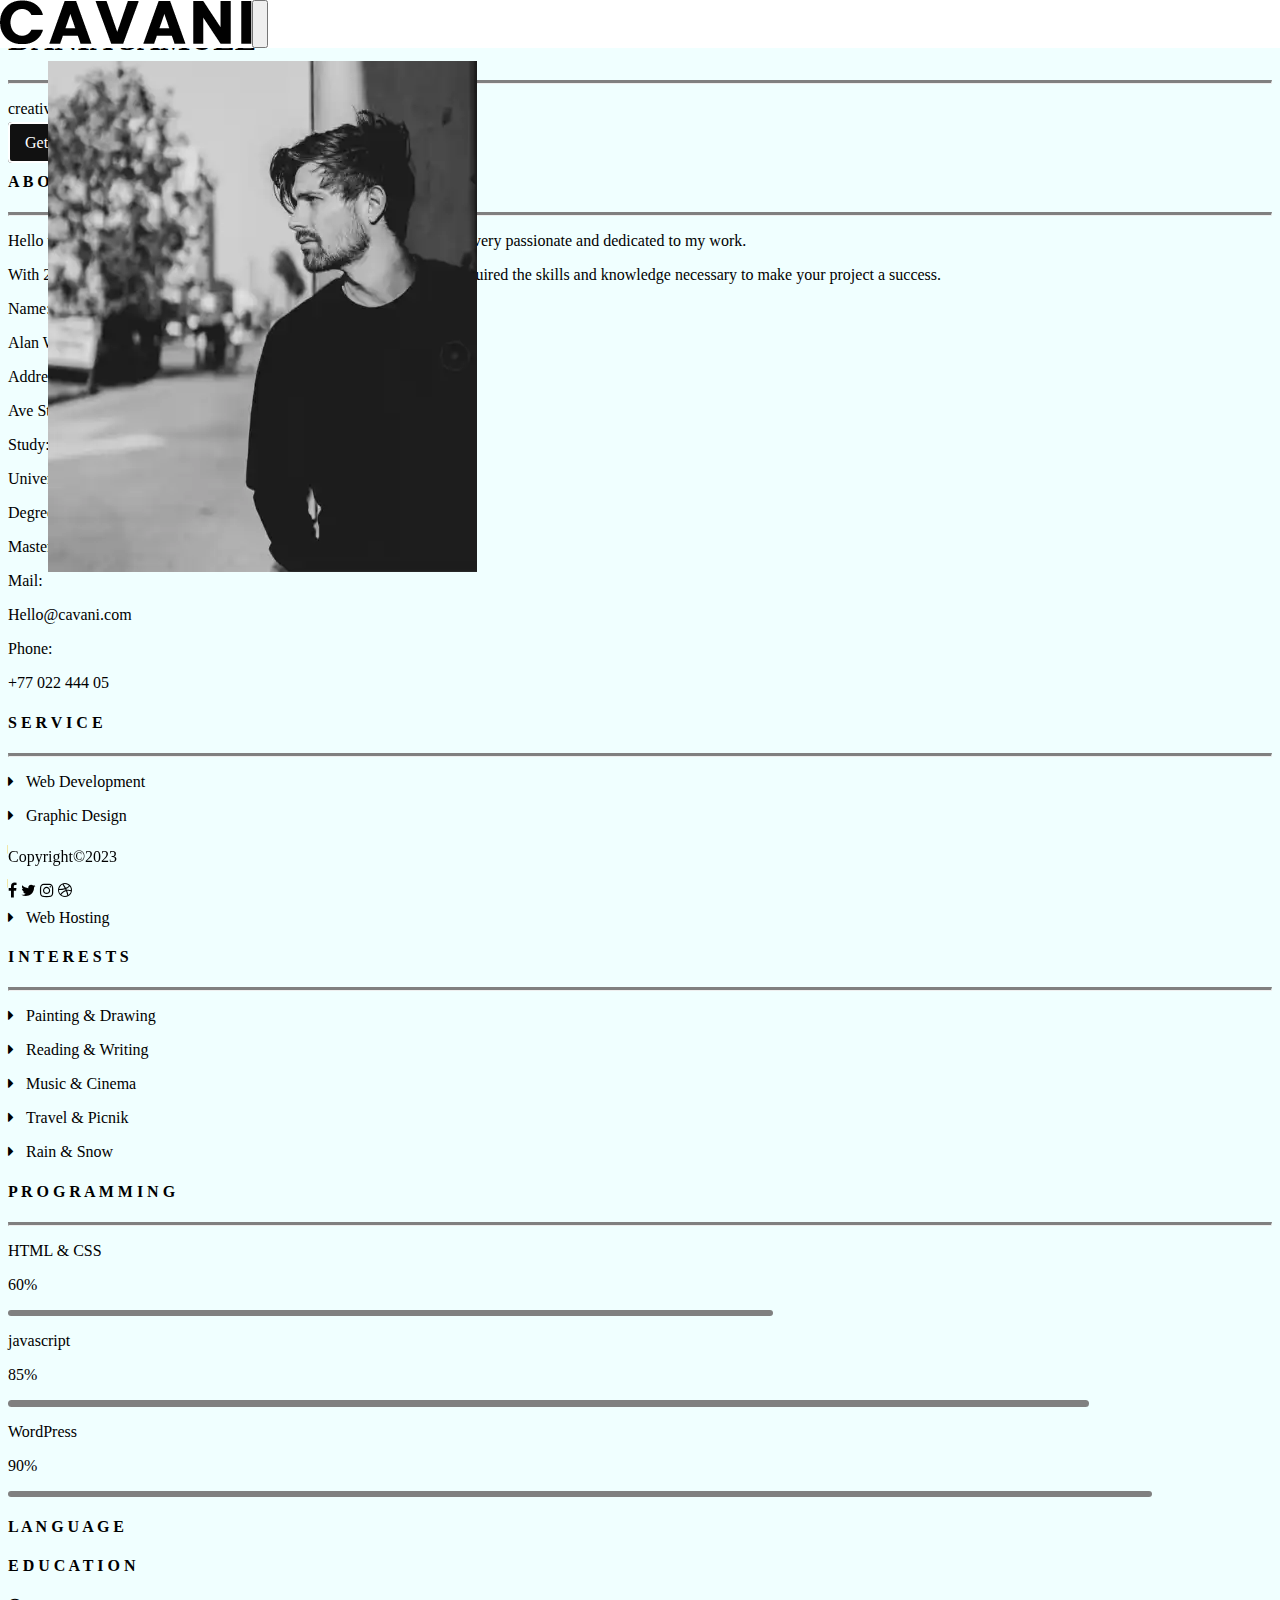
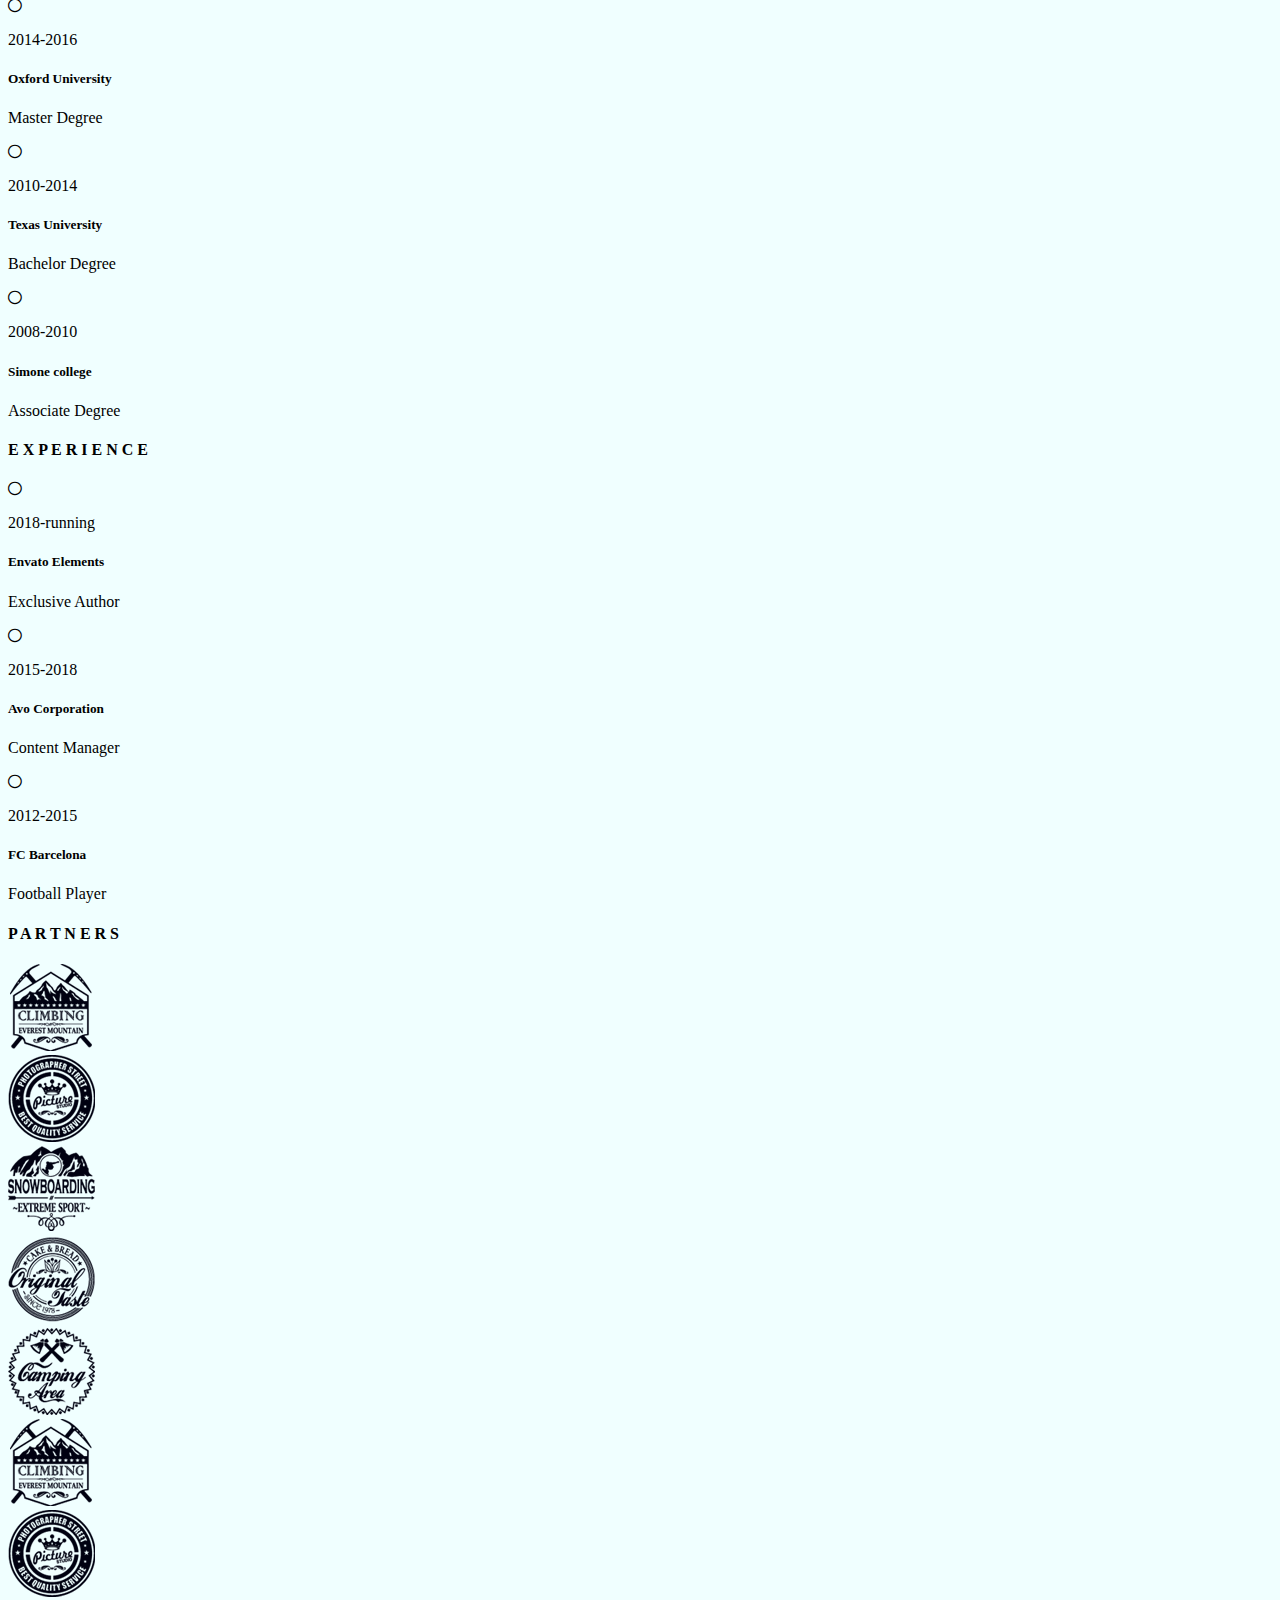
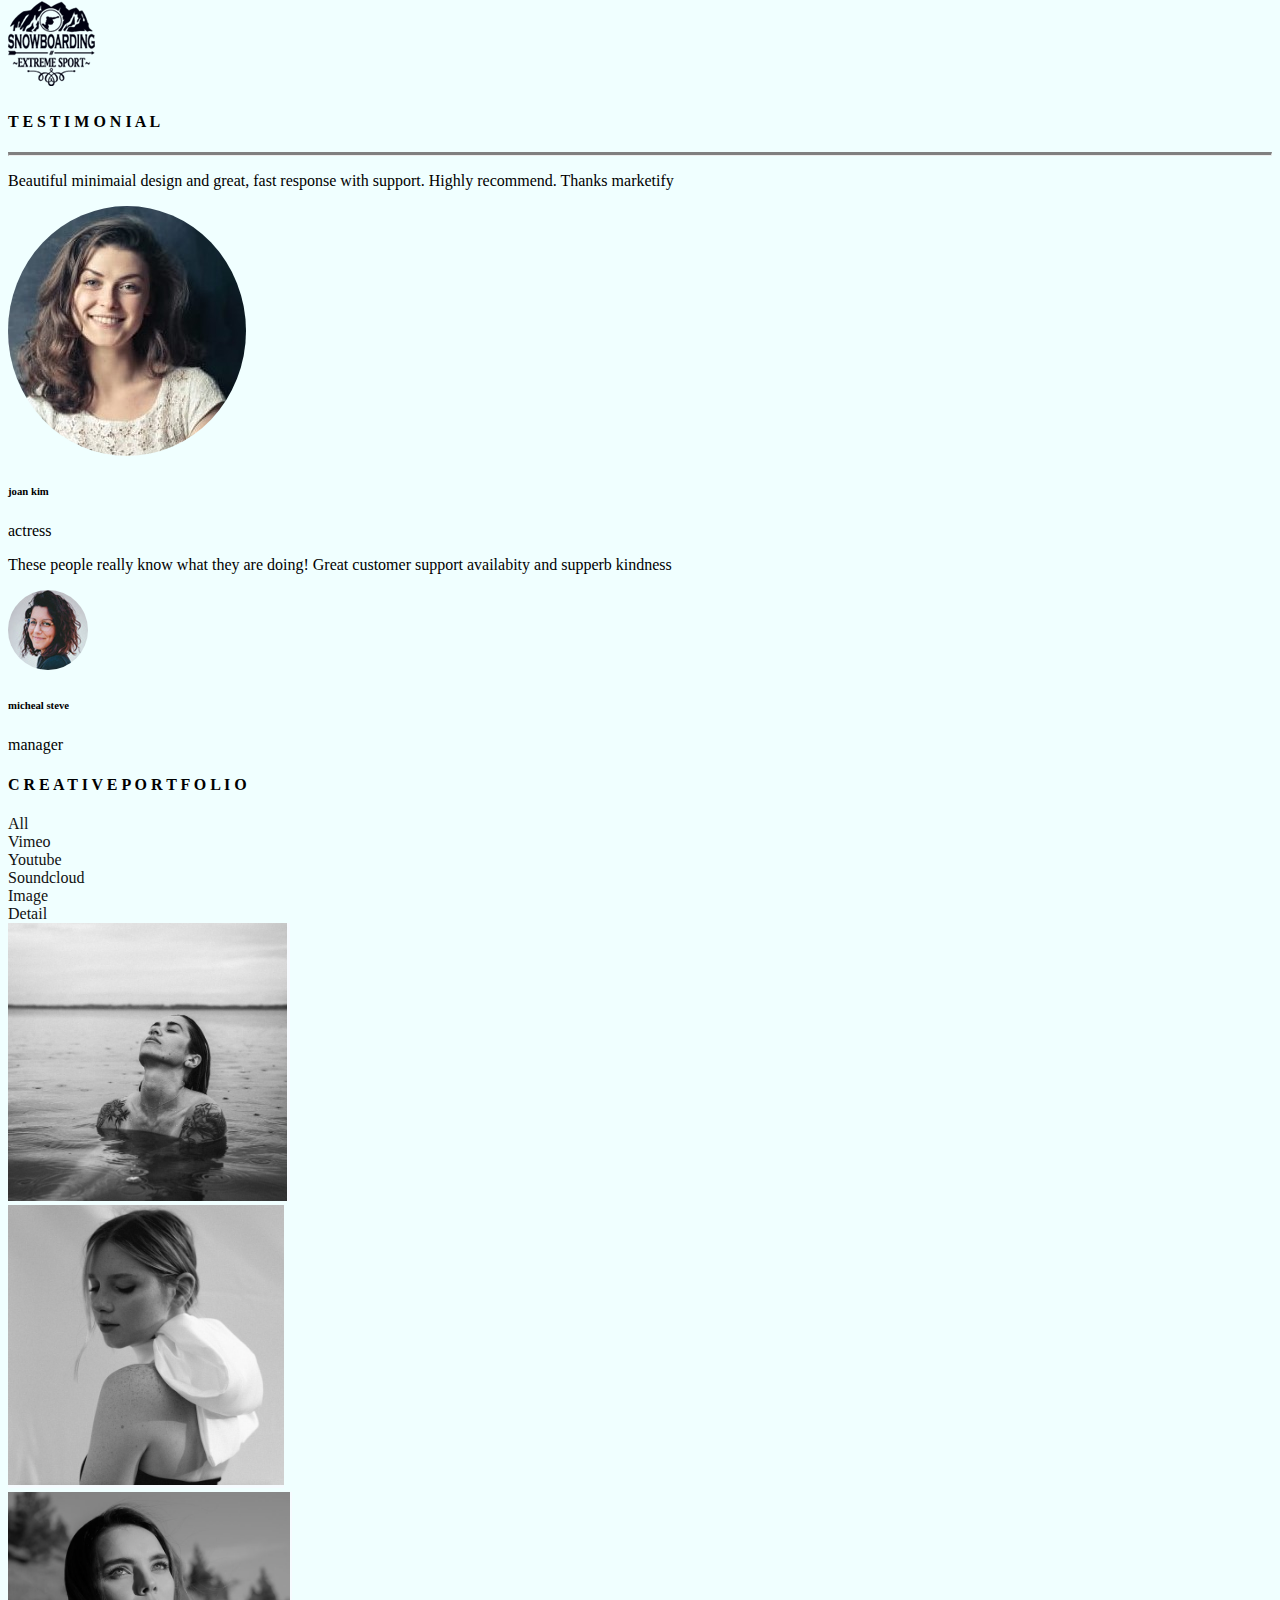
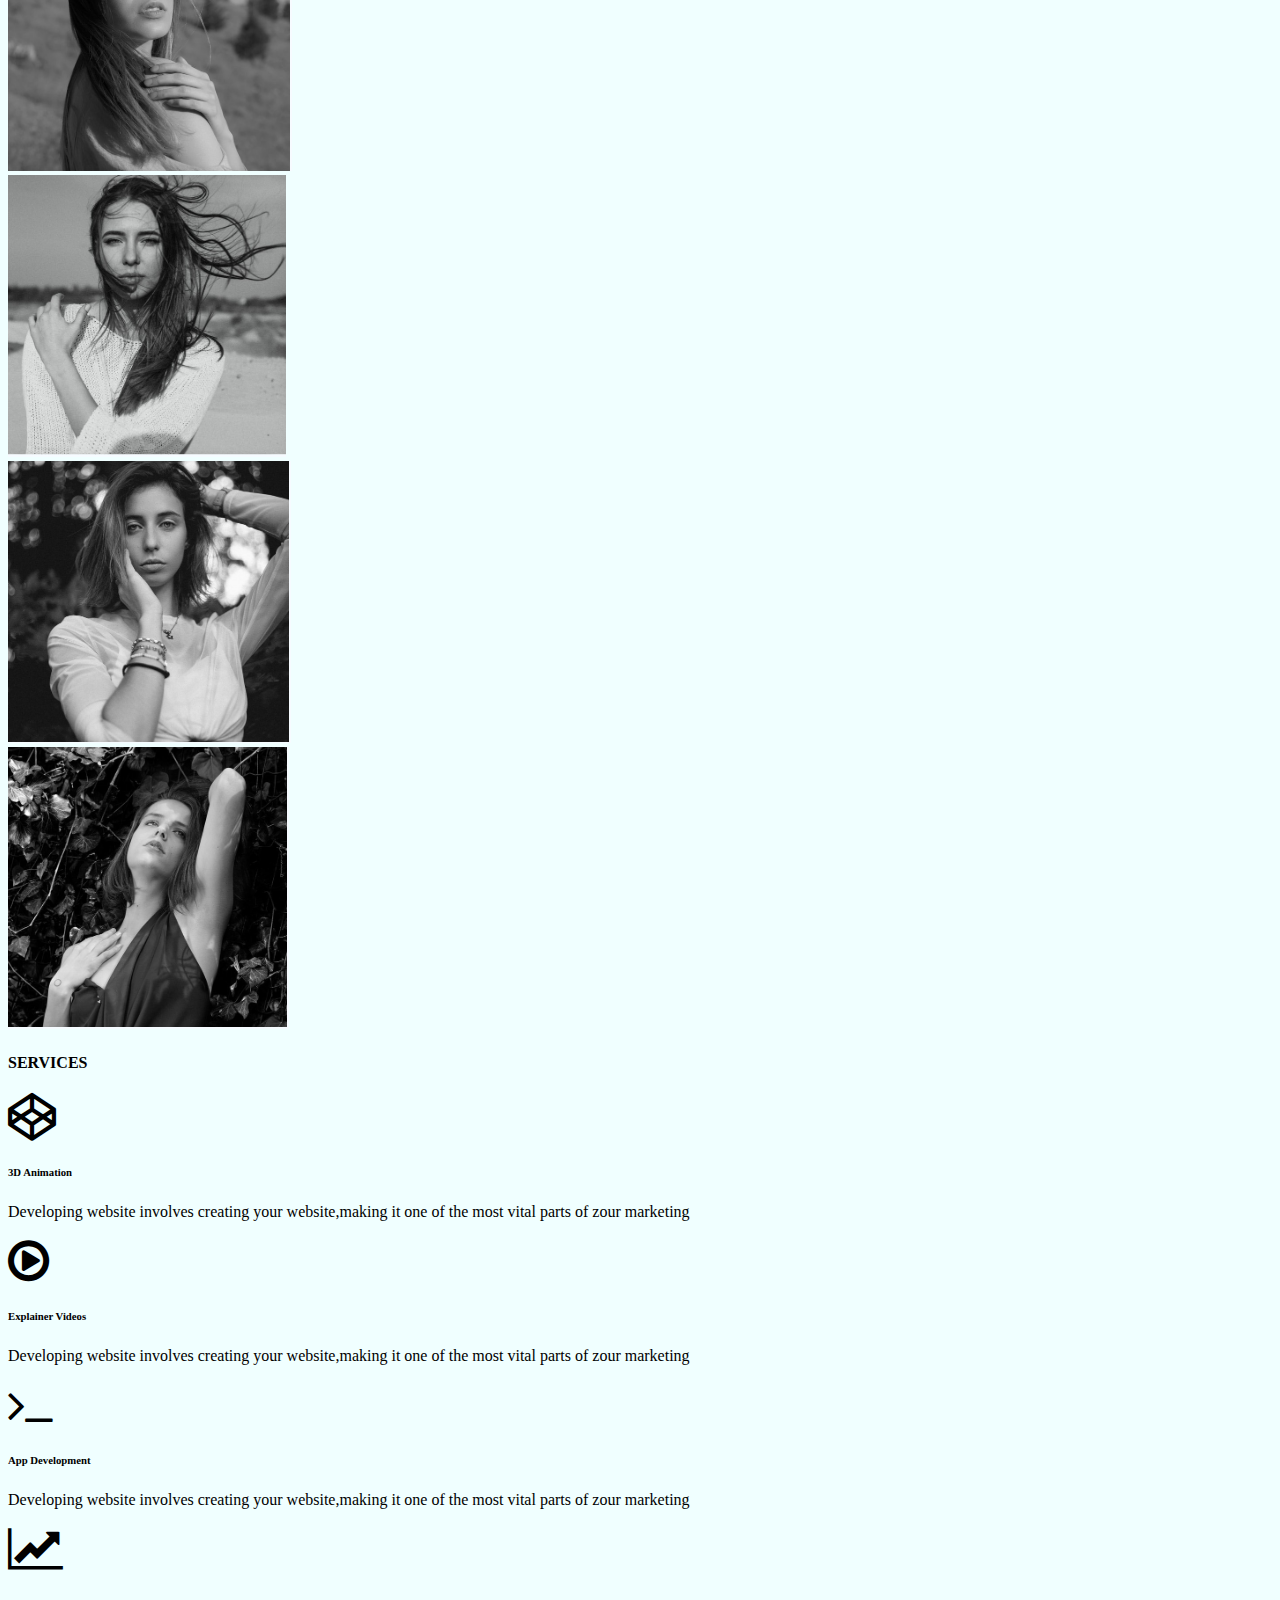
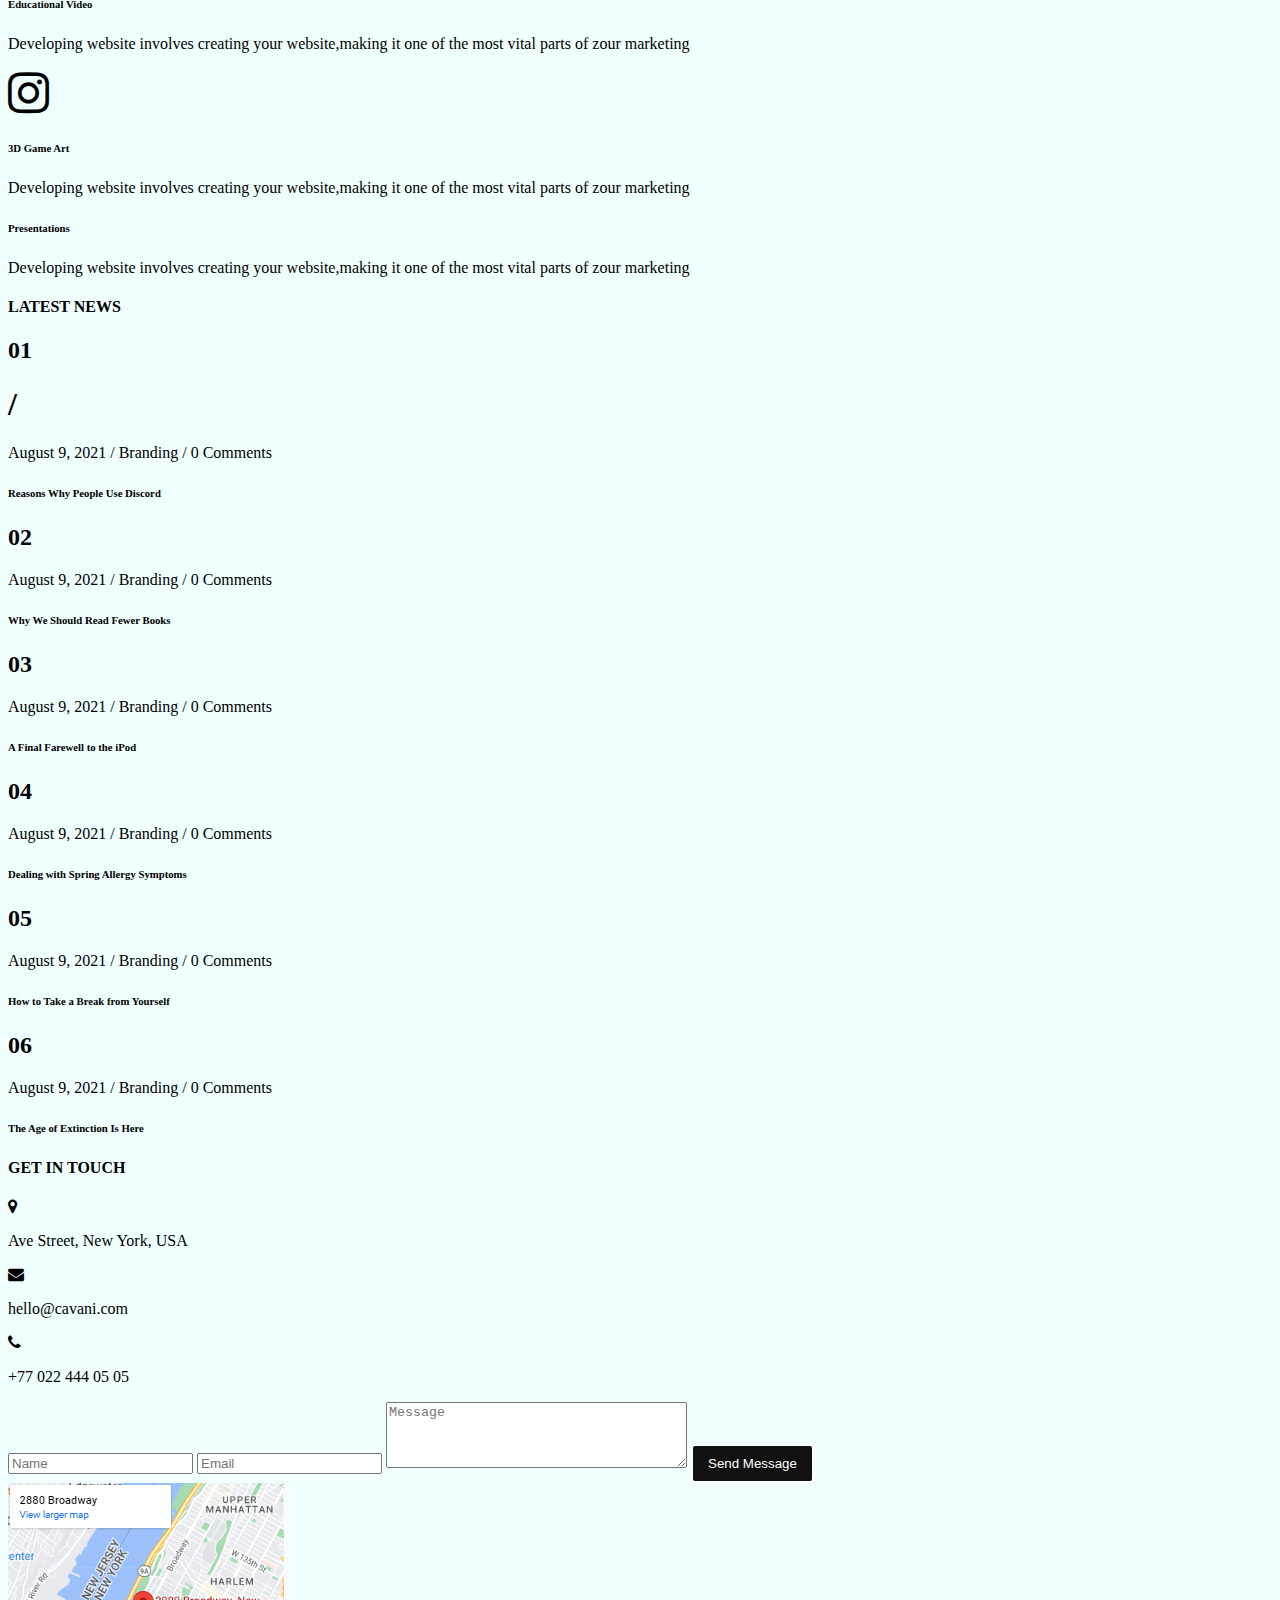
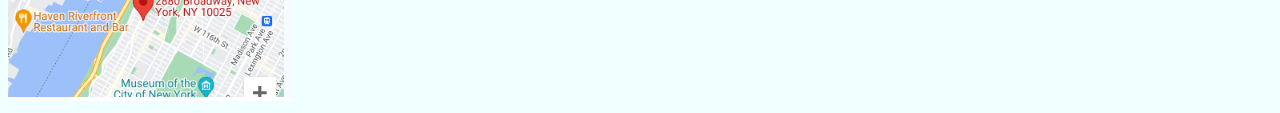
==== commit 06739291: "save" ====
--- a/index.html
+++ b/index.html
@@ -4,7 +4,7 @@
 <head>
     <meta charset="UTF-8">
     <meta name="viewport" content="width=device-width, initial-scale=1.0">
-    <title>Cavani | Home</title>
+    <title>DANIA | Home</title>
     <link rel="preconnect" href="https://fonts.googleapis.com">
     <link rel="preconnect" href="https://fonts.gstatic.com" crossorigin>
     <link rel="preconnect" href="https://fonts.googleapis.com">
@@ -45,8 +45,8 @@
     <section class="bg-light">
         <div class="image-fixed">
             <div class="row">
-                <div class="col-md-12 m-4">
-                    <img src="image/download.webp" class="img-fluid" alt="">
+                <div class="col-sm-12 col-md-6 m-4">
+                    <img src="image/download.webp" alt="">
                 </div>
             </div>
         </div>
@@ -54,30 +54,30 @@
     <section>
         <div class="row m-5 p-5 d-flex justify-content-end" id="Home">
             <div class="col-md-6">
-                
-            </div>
-            <div class="col-md-6 m-5">
+
+            </div>
+            <div class="col-md-6 mt-5">
                 <h1 class="fw-bolder fs-1">DANIA SAMUEL</h1>
-                <div class="col-md-3 mt-4">
+                <div class="col-md-3 mt-5">
                     <hr>
                 </div>
-                <div class="col-md-6 mt-4">
+                <div class="col-md-6 mt-5">
                     <p class="fs-3">creative <span class="fw-bold fs-4" id="oneName"></span></p>
                 </div>
-                <div class="col-md-6 mt-4">
-                    <a href="#Contact"class="cta">Get in Touch</a>
+                <div class="col-md-6 mt-5">
+                    <a href="#Contact" class="cta">Get in Touch</a>
                 </div>
             </div>
         </div>
     </section>
-    <section id="About">
-        <div class="row m-5 d-flex justify-content-end">
-            <div class="col-md-6">
-                <div class="row">
-                    <div class="col-md-6">
+    <section id="About" class="mt-5">
+        <div class="row m-5 d-flex justify-content-end mt-5">
+            <div class="col-md-6 mt-5">
+                <div class="row mt-5">
+                    <div class="col-md-6 mt-5">
                         <h4>A B O U T &ensp;&ensp;M E</h4>
                     </div>
-                    <div class="col-md-6">
+                    <div class="col-md-6 mt-5">
                         <p>
                             <hr>
                         </p>
@@ -180,10 +180,10 @@
         <div class="row d-flex justify-content-end">
             <div class="col-md-6">
                 <div class="row">
-                    <div class="col-md-4">
+                    <div class="col-md-5">
                         <h4>P R O G R A M M I N G</h4>
                     </div>
-                    <div class="col-md-8">
+                    <div class="col-md-7">
                         <hr>
                     </div>
                 </div>
@@ -460,62 +460,59 @@
                     <div class="col-md-6">
                         <div class="card">
                             <div class="card-body">
-                                <div class="alert">
-                                    <span class="closebtn" onclick="this.parentElement.style.display='none';">&times;</span> 
-                                    <img src="image/leg.jpg" class="img-fluid" alt=""></div>
                                 <span class="fa fa-play-circle-o fa-3x"></span>
-                                <h6>Explainer Videos</h6>
-                                <p>Developing website involves creating your website,making it one of the most vital
-                                    parts of zour marketing </p>
-                            </div>
-                        </div>
-                    </div>
-                </div>
-                <div class="row">
-                    <div class="col-md-6">
-                        <div class="card">
-                            <div class="card-body">
-                                <span class="fa  fa-terminal fa-3x"></span>
-                                <h6>App Development</h6>
-                                <p>Developing website involves creating your website,making it one of the most vital
-                                    parts of zour marketing </p>
-                            </div>
-                        </div>
-                    </div>
-                    <div class="col-md-6">
-                        <div class="card">
-                            <div class="card-body">
-                                <span class="fa fa-line-chart fa-3x"></span>
-                                <h6>Educational Video</h6>
-                                <p>Developing website involves creating your website,making it one of the most vital
-                                    parts of zour marketing </p>
-                            </div>
-                        </div>
-                    </div>
-                </div>
-                <div class="row">
-                    <div class="col-md-6">
-                        <div class="card">
-                            <div class="card-body">
-                                <span class="fa  fa-instagram fa-3x"></span>
-                                <h6>3D Game Art</h6>
-                                <p>Developing website involves creating your website,making it one of the most vital
-                                    parts of zour marketing </p>
-                            </div>
-                        </div>
-                    </div>
-                    <div class="col-md-6">
-                        <div class="card">
-                            <div class="card-body">
-                                <span></span>
-                                <h6>Presentations</h6>
-                                <p>Developing website involves creating your website,making it one of the most vital
-                                    parts of zour marketing </p>
-                            </div>
-                        </div>
-                    </div>
-                </div>
-            </div>
+                            <h6>Explainer Videos</h6>
+                            <p>Developing website involves creating your website,making it one of the most vital
+                                parts of zour marketing </p>
+                            </div>
+                        </div>
+                    </div>
+                </div>
+            <div class="row">
+                <div class="col-md-6">
+                    <div class="card">
+                        <div class="card-body">
+                            <span class="fa  fa-terminal fa-3x"></span>
+                            <h6>App Development</h6>
+                            <p>Developing website involves creating your website,making it one of the most vital
+                                parts of zour marketing </p>
+                        </div>
+                    </div>
+                </div>
+                <div class="col-md-6">
+                    <div class="card">
+                        <div class="card-body">
+                            <span class="fa fa-line-chart fa-3x"></span>
+                            <h6>Educational Video</h6>
+                            <p>Developing website involves creating your website,making it one of the most vital
+                                parts of zour marketing </p>
+                        </div>
+                    </div>
+                </div>
+            </div>
+            <div class="row">
+                <div class="col-md-6">
+                    <div class="card">
+                        <div class="card-body">
+                            <span class="fa fa-instagram fa-3x"></span>
+                            <h6>3D Game Art</h6>
+                            <p>Developing website involves creating your website,making it one of the most vital
+                                parts of zour marketing </p>
+                        </div>
+                    </div>
+                </div>
+                <div class="col-md-6">
+                    <div class="card">
+                        <div class="card-body">
+                            <span></span>
+                            <h6>Presentations</h6>
+                            <p>Developing website involves creating your website,making it one of the most vital
+                                parts of zour marketing </p>
+                        </div>
+                    </div>
+                </div>
+            </div>
+        </div>
         </div>
     </section>
     <section class="box" id="News">
@@ -616,7 +613,8 @@
                     <div class="col-md-6">
                         <input type="text" class="Name mt-2" placeholder="Name">
                         <input type="text" class="email mt-2" placeholder="Email">
-                        <textarea name="" id="" cols="35" rows="4" class="Message mt-2" placeholder="Message"></textarea>
+                        <textarea name="" id="" cols="35" rows="4" class="Message mt-2"
+                            placeholder="Message"></textarea>
                         <button class="cta">Send Message</button>
                     </div>
                     <div class="col-md-6">
@@ -626,7 +624,7 @@
             </div>
         </div>
     </section>
-    
+
     <footer>
         <section class="bottom box">
             <div class="row d-flex">
@@ -634,18 +632,23 @@
                     <p>Copyright&copy;2023</p>
                 </div>
                 <div class="col-md-6 d-flex justify-content-end">
-                        <span class="fa fa-facebook"></span>
-                        <span class="fa fa-twitter"></span>
-                        <span class="fa fa-instagram"></span>
-                        <span class="fa fa-dribbble"></span>
+                    <span class="fa fa-facebook"></span>
+                    <span class="fa fa-twitter"></span>
+                    <span class="fa fa-instagram"></span>
+                    <span class="fa fa-dribbble"></span>
                 </div>
             </div>
         </section>
     </footer>
     <script src="script.js"></script>
     <script src="https://cdn.jsdelivr.net/npm/bootstrap@5.3.1/dist/js/bootstrap.bundle.min.js"
-        integrity="sha384-HwwvtgBNo3bZJJLYd8oVXjrBZt8cqVSpeBNS5n7C8IVInixGAoxmnlMuBnhbgrkm"
-        crossorigin="anonymous"></script>
+    integrity="sha384-HwwvtgBNo3bZJJLYd8oVXjrBZt8cqVSpeBNS5n7C8IVInixGAoxmnlMuBnhbgrkm"
+    crossorigin="anonymous"></script>
+
+
+
+
+
 </body>
 
 </html>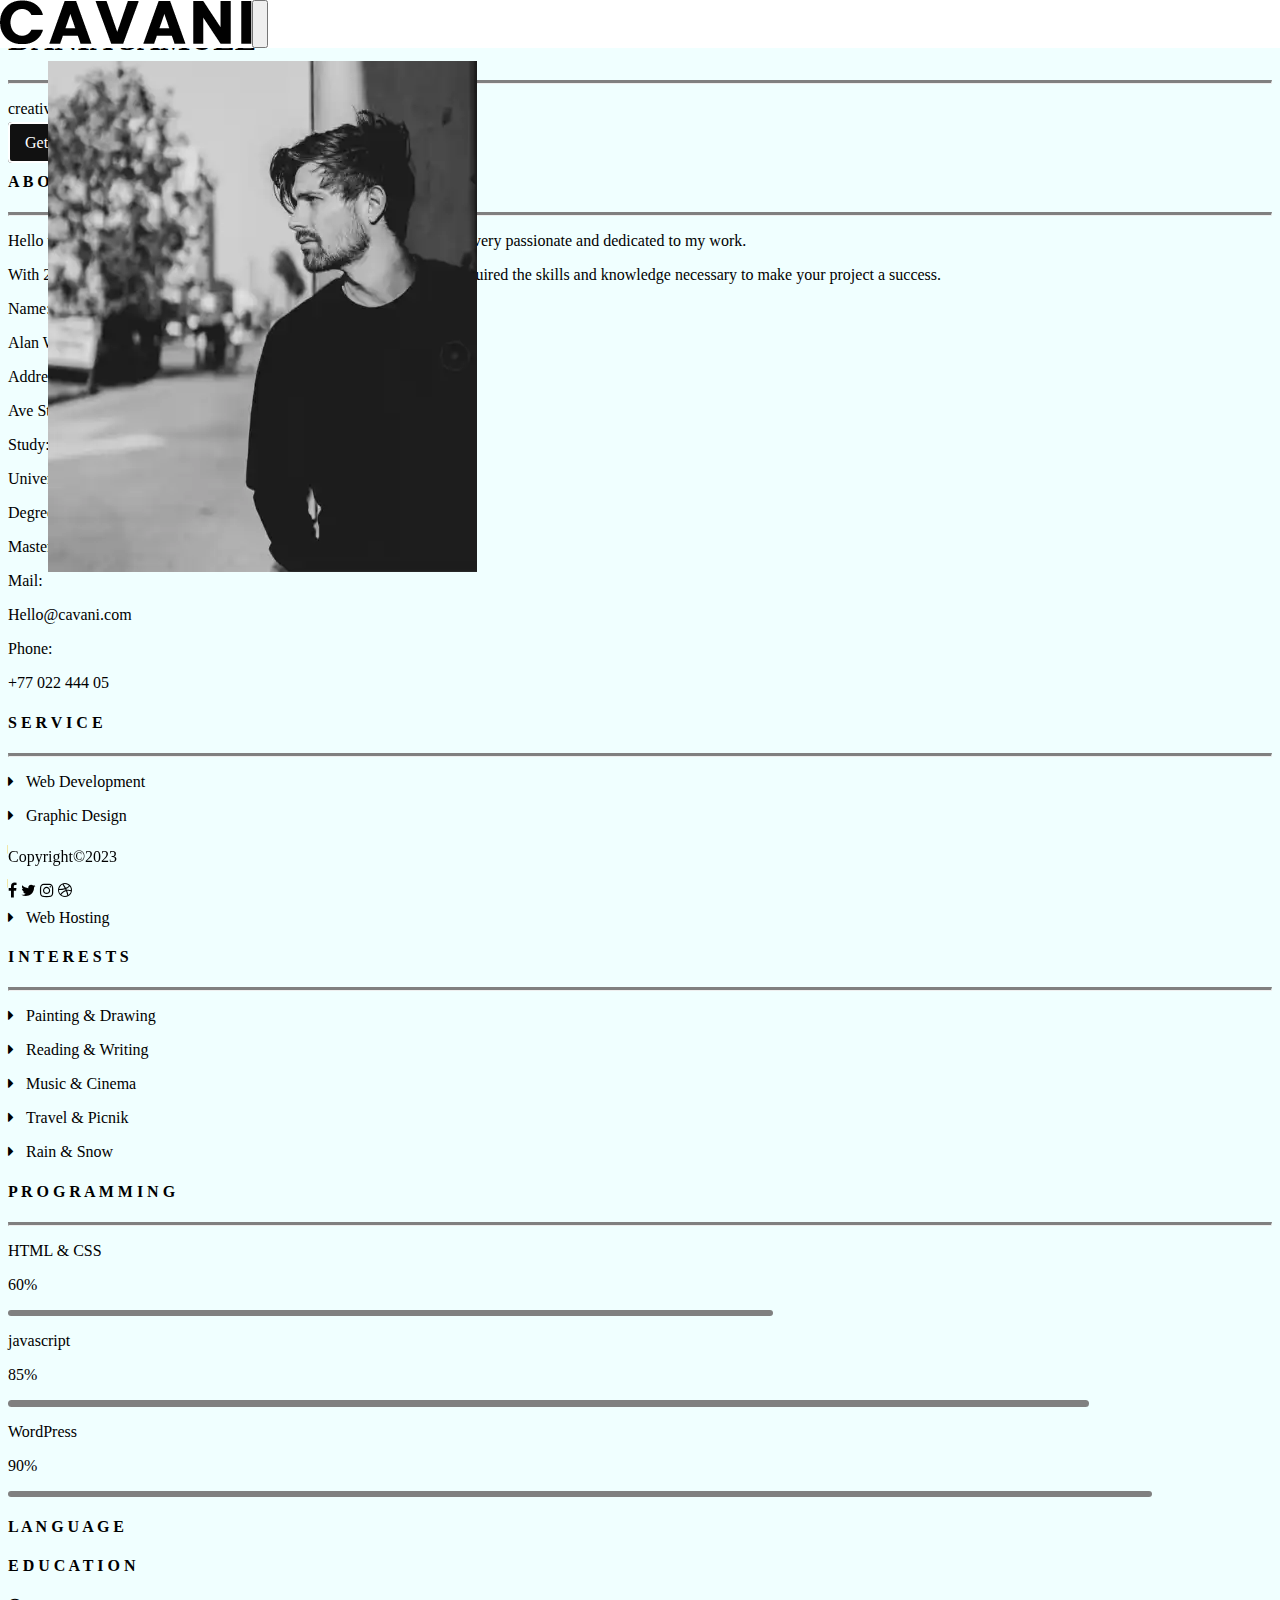
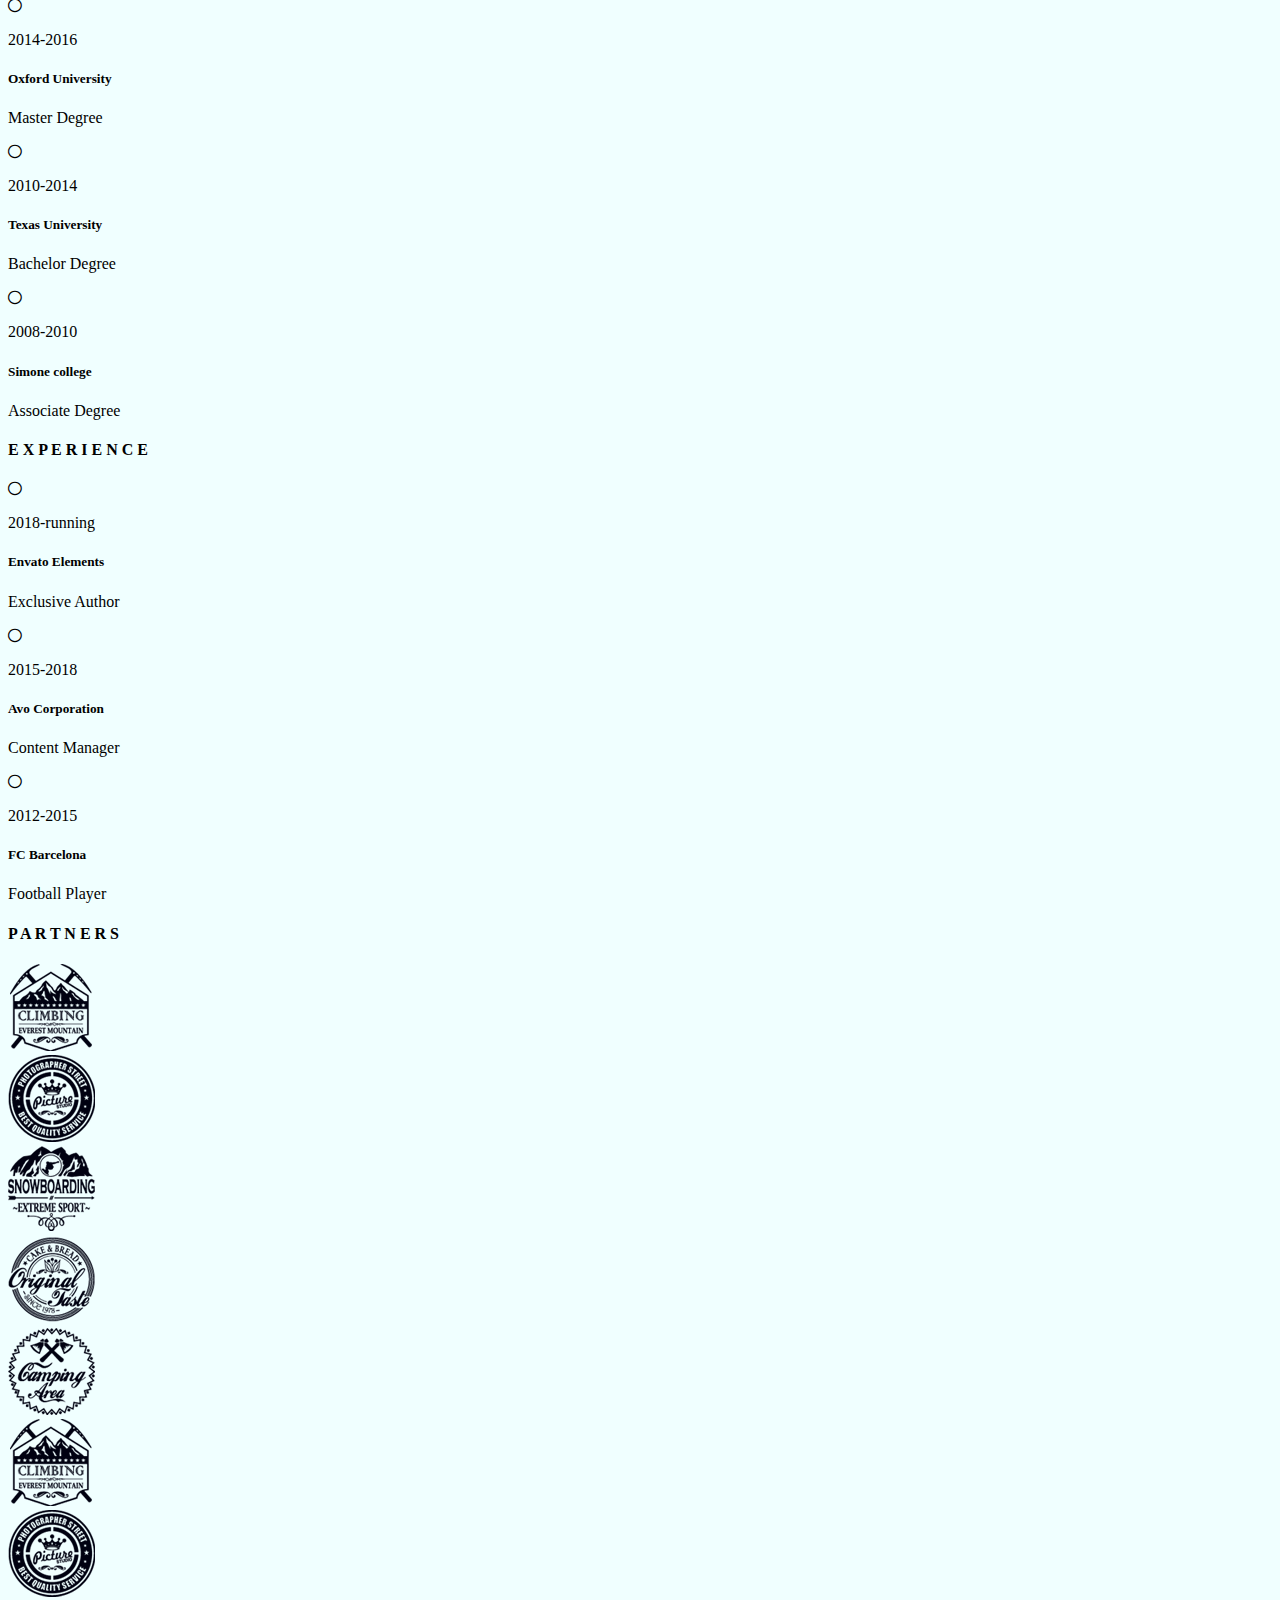
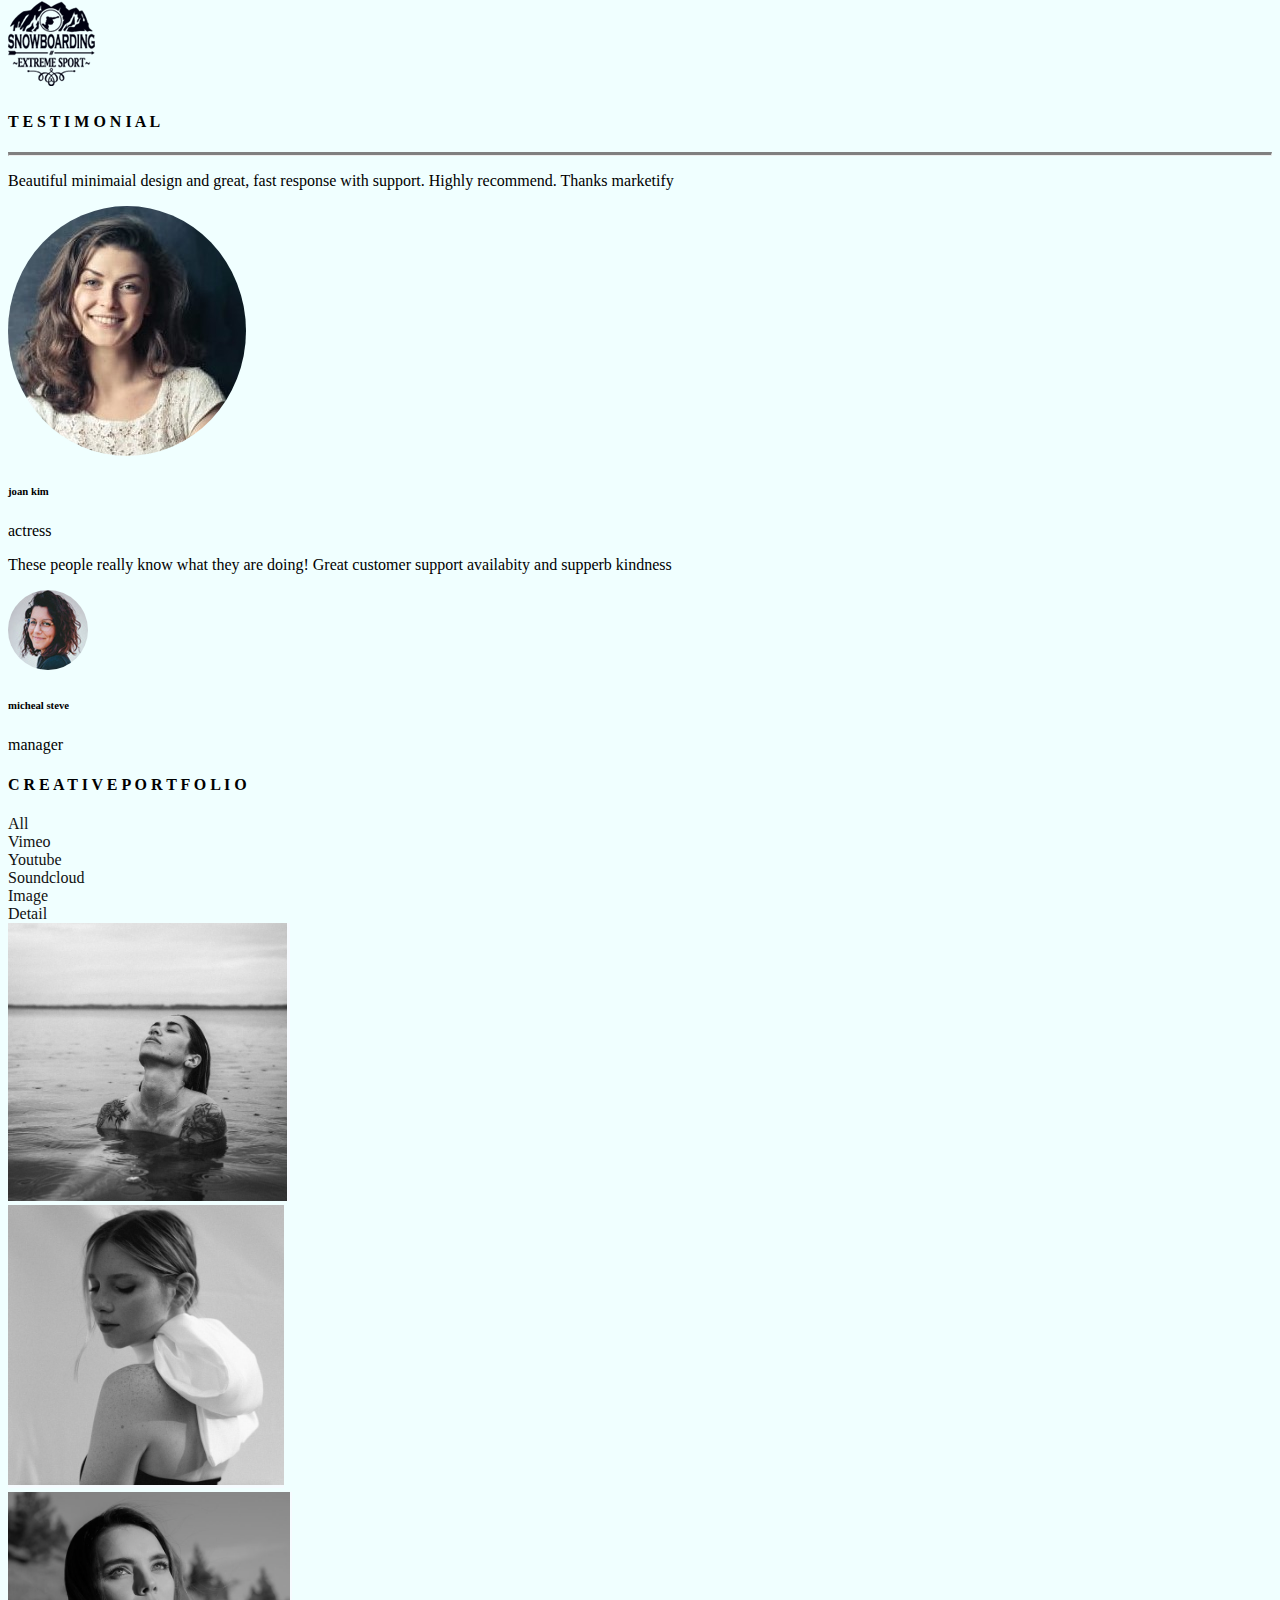
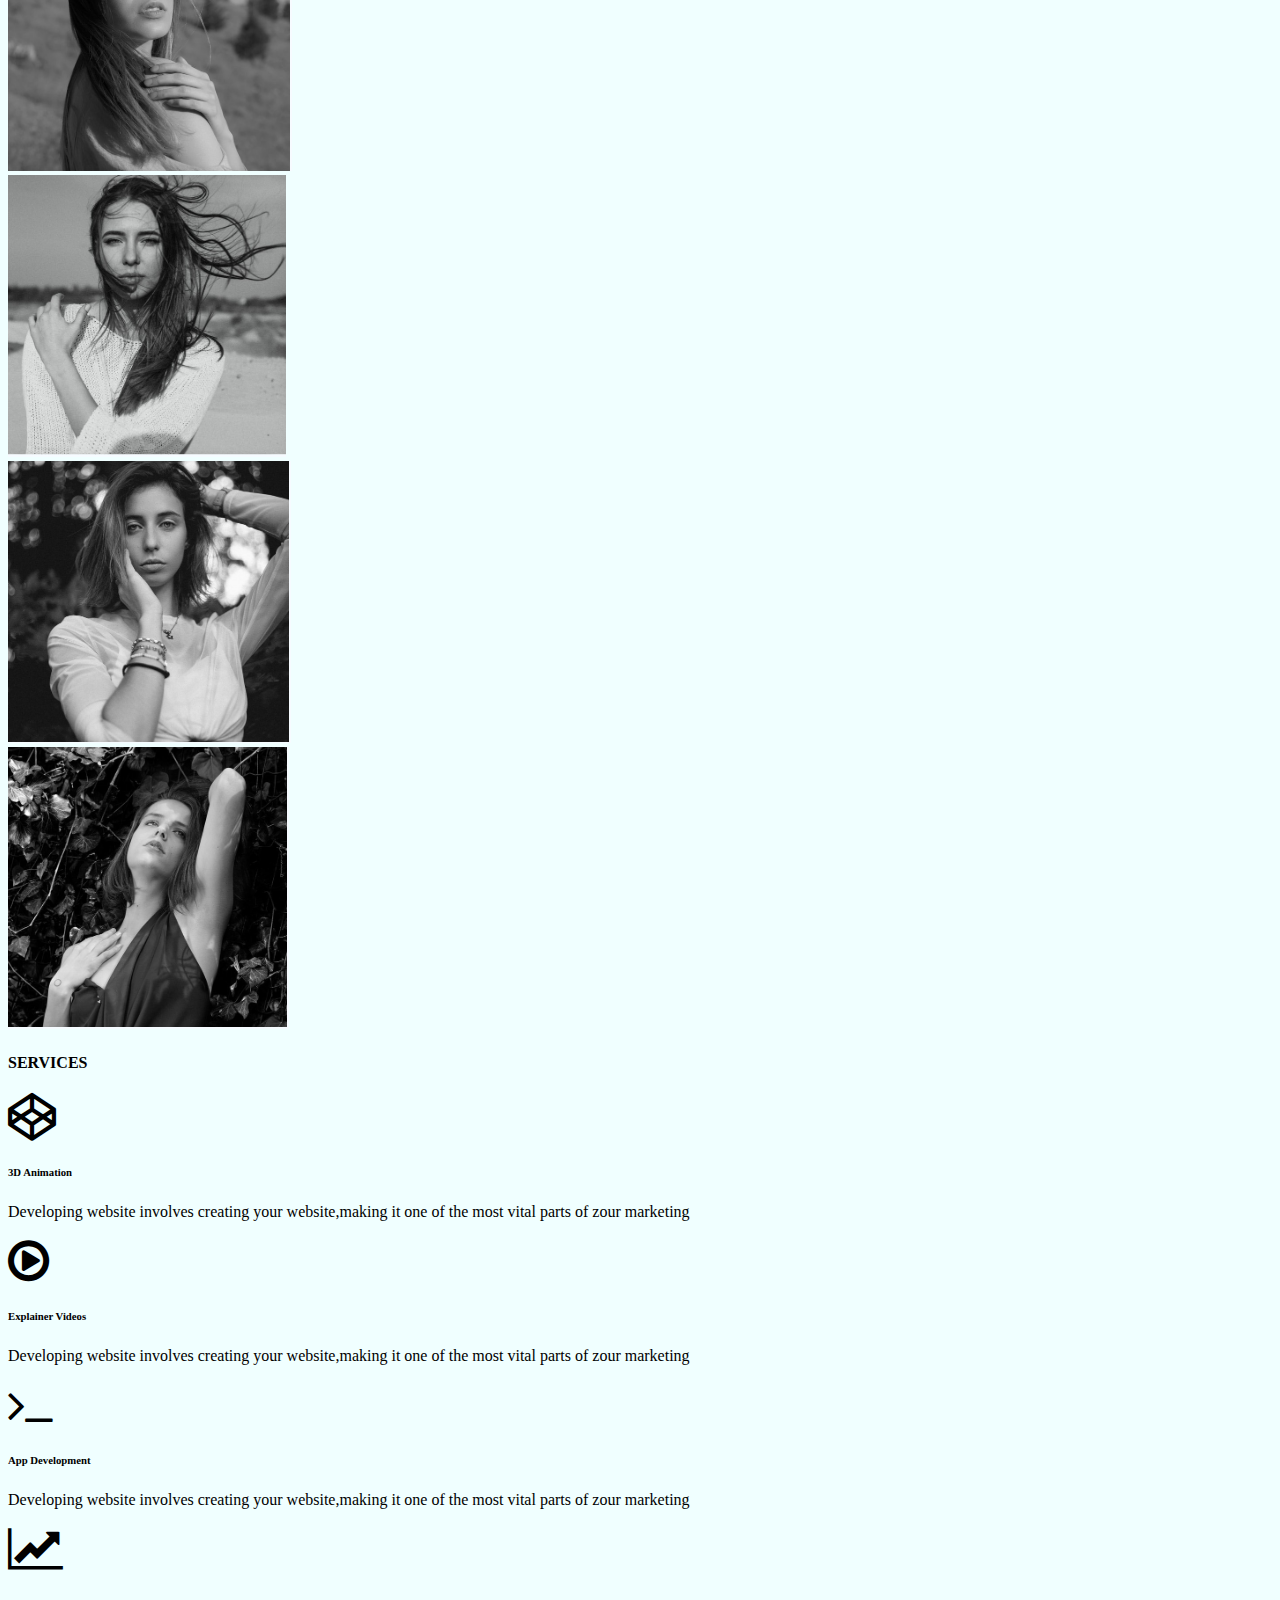
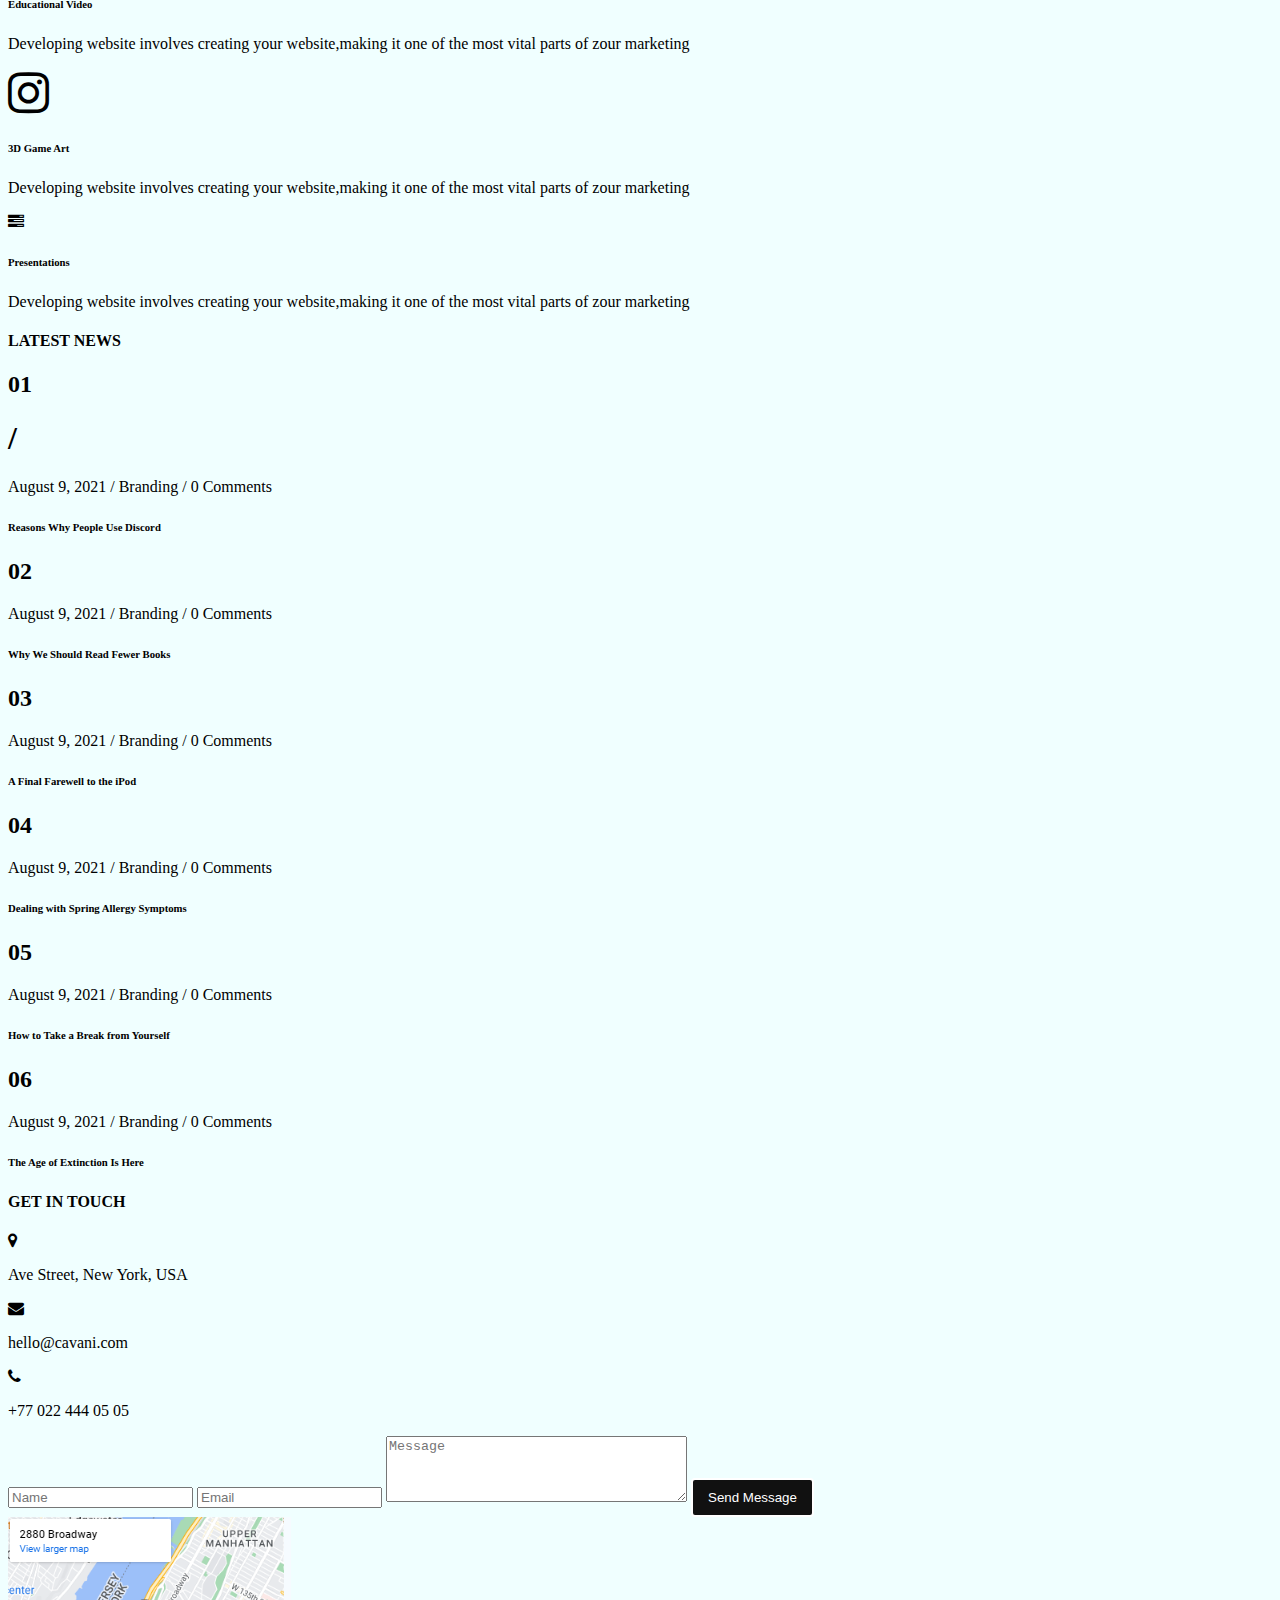
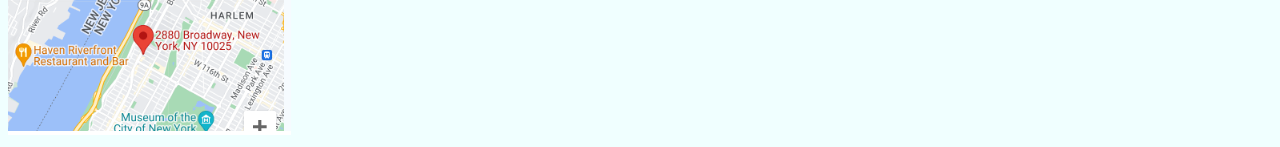
==== commit 2279afda: "save new" ====
--- a/index.html
+++ b/index.html
@@ -461,58 +461,58 @@
                         <div class="card">
                             <div class="card-body">
                                 <span class="fa fa-play-circle-o fa-3x"></span>
-                            <h6>Explainer Videos</h6>
-                            <p>Developing website involves creating your website,making it one of the most vital
-                                parts of zour marketing </p>
-                            </div>
-                        </div>
-                    </div>
-                </div>
-            <div class="row">
-                <div class="col-md-6">
-                    <div class="card">
-                        <div class="card-body">
-                            <span class="fa  fa-terminal fa-3x"></span>
-                            <h6>App Development</h6>
-                            <p>Developing website involves creating your website,making it one of the most vital
-                                parts of zour marketing </p>
-                        </div>
-                    </div>
-                </div>
-                <div class="col-md-6">
-                    <div class="card">
-                        <div class="card-body">
-                            <span class="fa fa-line-chart fa-3x"></span>
-                            <h6>Educational Video</h6>
-                            <p>Developing website involves creating your website,making it one of the most vital
-                                parts of zour marketing </p>
-                        </div>
-                    </div>
-                </div>
-            </div>
-            <div class="row">
-                <div class="col-md-6">
-                    <div class="card">
-                        <div class="card-body">
-                            <span class="fa fa-instagram fa-3x"></span>
-                            <h6>3D Game Art</h6>
-                            <p>Developing website involves creating your website,making it one of the most vital
-                                parts of zour marketing </p>
-                        </div>
-                    </div>
-                </div>
-                <div class="col-md-6">
-                    <div class="card">
-                        <div class="card-body">
-                            <span></span>
-                            <h6>Presentations</h6>
-                            <p>Developing website involves creating your website,making it one of the most vital
-                                parts of zour marketing </p>
-                        </div>
-                    </div>
-                </div>
-            </div>
-        </div>
+                                <h6>Explainer Videos</h6>
+                                <p>Developing website involves creating your website,making it one of the most vital
+                                    parts of zour marketing </p>
+                            </div>
+                        </div>
+                    </div>
+                </div>
+                <div class="row">
+                    <div class="col-md-6">
+                        <div class="card">
+                            <div class="card-body">
+                                <span class="fa  fa-terminal fa-3x"></span>
+                                <h6>App Development</h6>
+                                <p>Developing website involves creating your website,making it one of the most vital
+                                    parts of zour marketing </p>
+                            </div>
+                        </div>
+                    </div>
+                    <div class="col-md-6">
+                        <div class="card">
+                            <div class="card-body">
+                                <span class="fa fa-line-chart fa-3x"></span>
+                                <h6>Educational Video</h6>
+                                <p>Developing website involves creating your website,making it one of the most vital
+                                    parts of zour marketing </p>
+                            </div>
+                        </div>
+                    </div>
+                </div>
+                <div class="row">
+                    <div class="col-md-6">
+                        <div class="card">
+                            <div class="card-body">
+                                <span class="fa fa-instagram fa-3x"></span>
+                                <h6>3D Game Art</h6>
+                                <p>Developing website involves creating your website,making it one of the most vital
+                                    parts of zour marketing </p>
+                            </div>
+                        </div>
+                    </div>
+                    <div class="col-md-6">
+                        <div class="card">
+                            <div class="card-body">
+                                <span class="fa fa-tasks"></span>
+                                <h6>Presentations</h6>
+                                <p>Developing website involves creating your website,making it one of the most vital
+                                    parts of zour marketing </p>
+                            </div>
+                        </div>
+                    </div>
+                </div>
+            </div>
         </div>
     </section>
     <section class="box" id="News">
@@ -624,7 +624,6 @@
             </div>
         </div>
     </section>
-
     <footer>
         <section class="bottom box">
             <div class="row d-flex">
@@ -642,13 +641,8 @@
     </footer>
     <script src="script.js"></script>
     <script src="https://cdn.jsdelivr.net/npm/bootstrap@5.3.1/dist/js/bootstrap.bundle.min.js"
-    integrity="sha384-HwwvtgBNo3bZJJLYd8oVXjrBZt8cqVSpeBNS5n7C8IVInixGAoxmnlMuBnhbgrkm"
-    crossorigin="anonymous"></script>
-
-
-
-
-
+        integrity="sha384-HwwvtgBNo3bZJJLYd8oVXjrBZt8cqVSpeBNS5n7C8IVInixGAoxmnlMuBnhbgrkm"
+        crossorigin="anonymous"></script>
 </body>
 
 </html>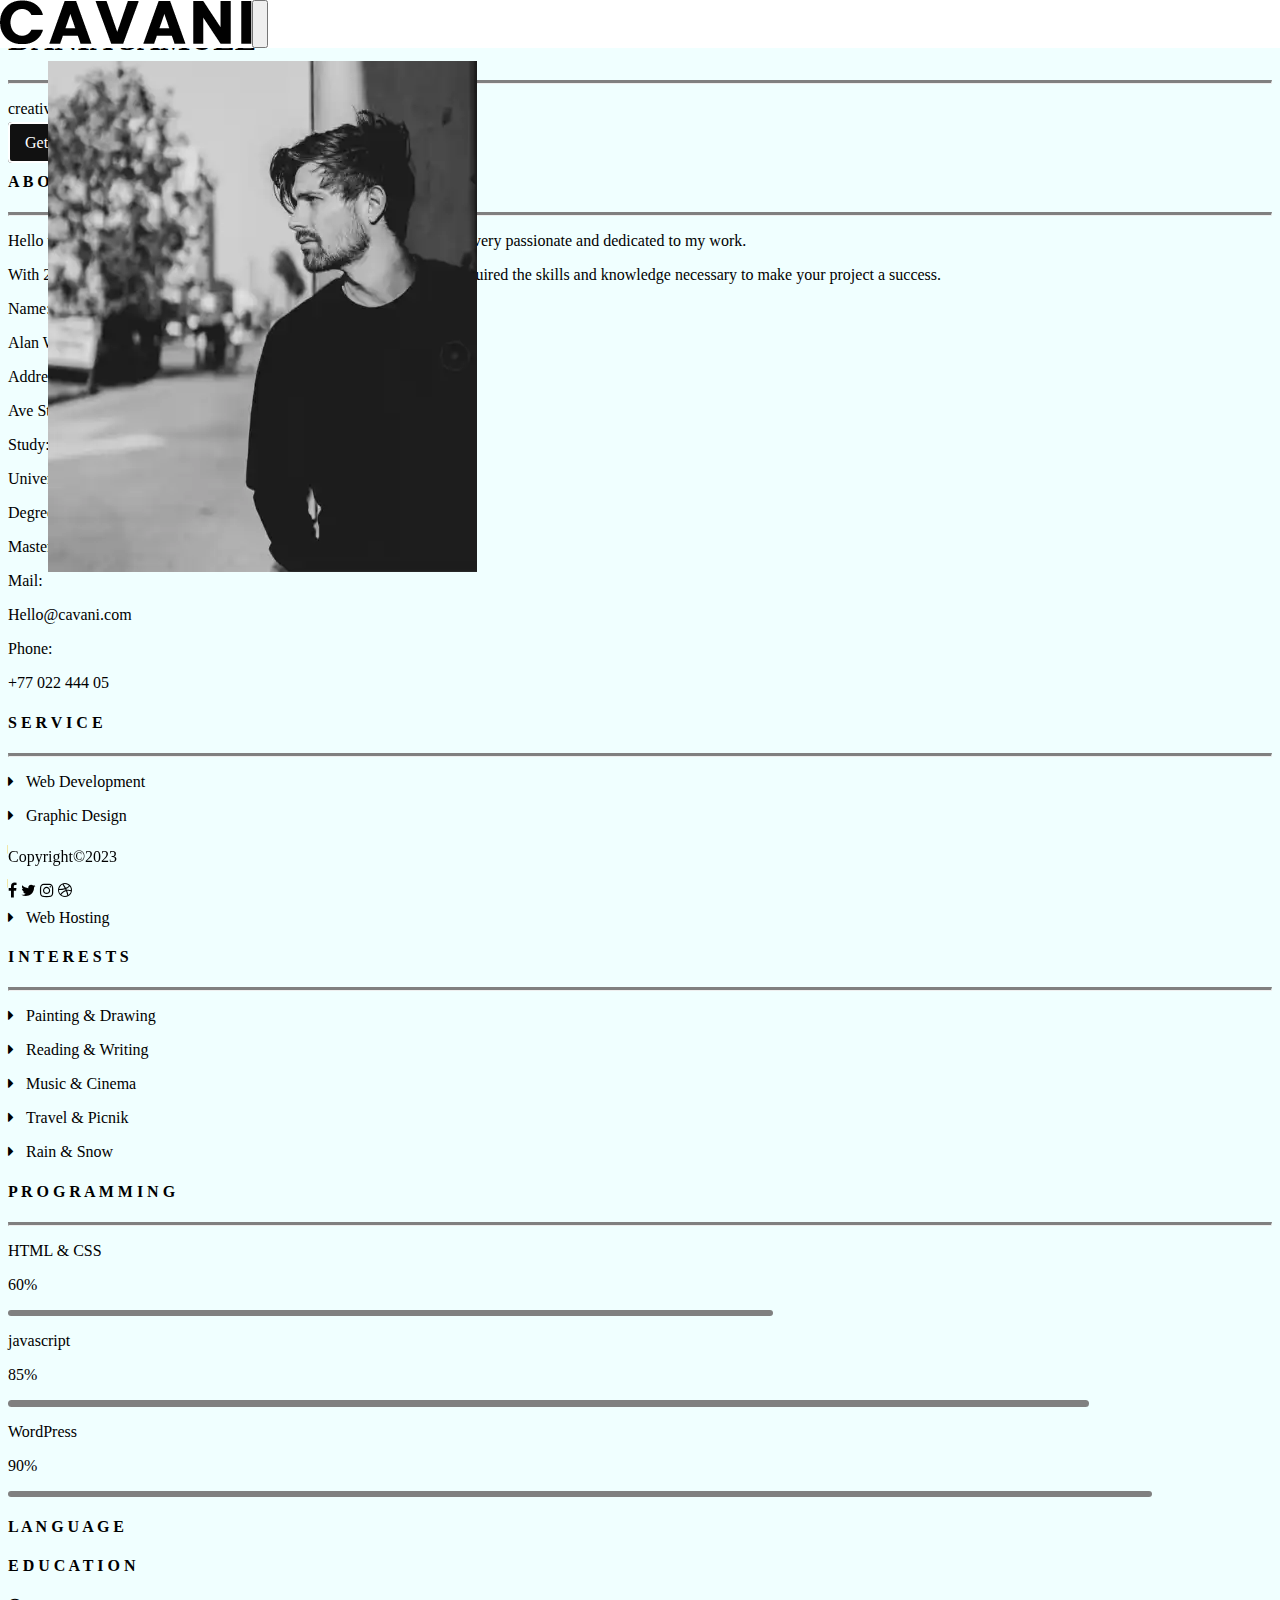
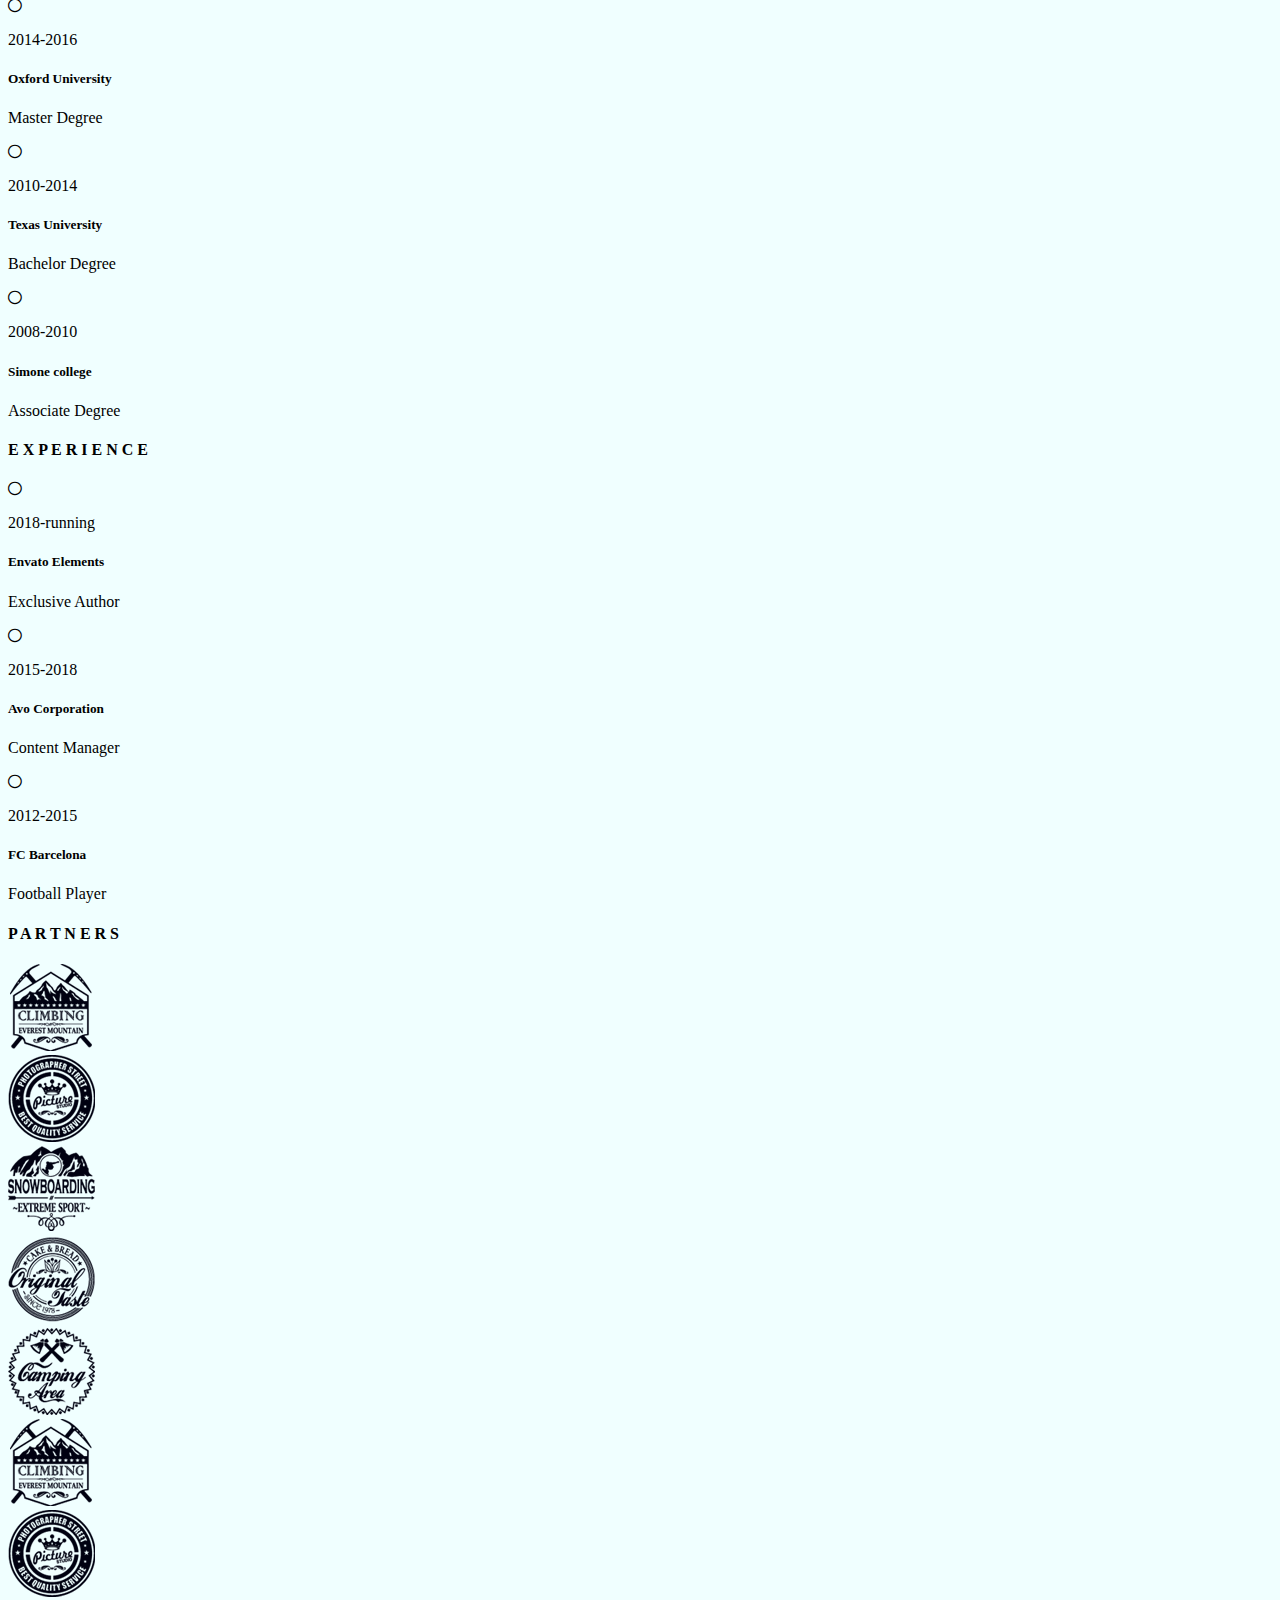
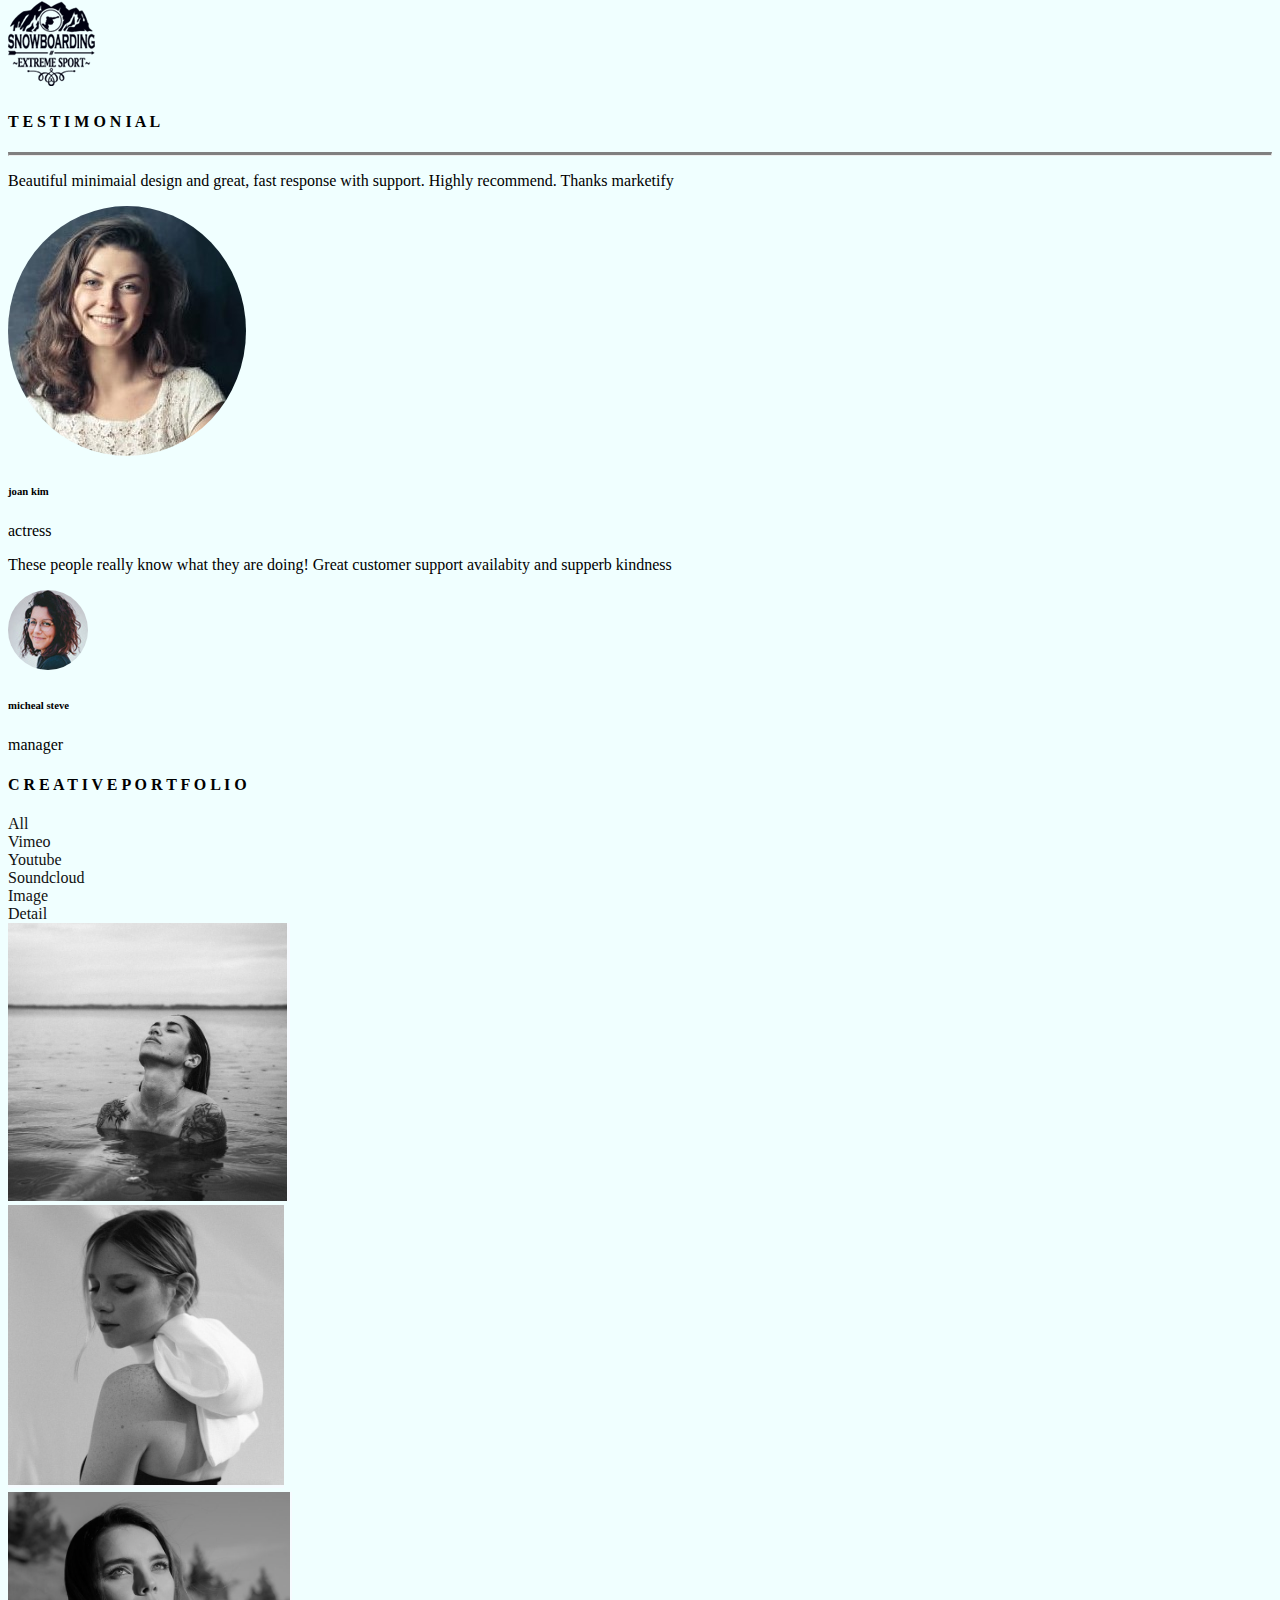
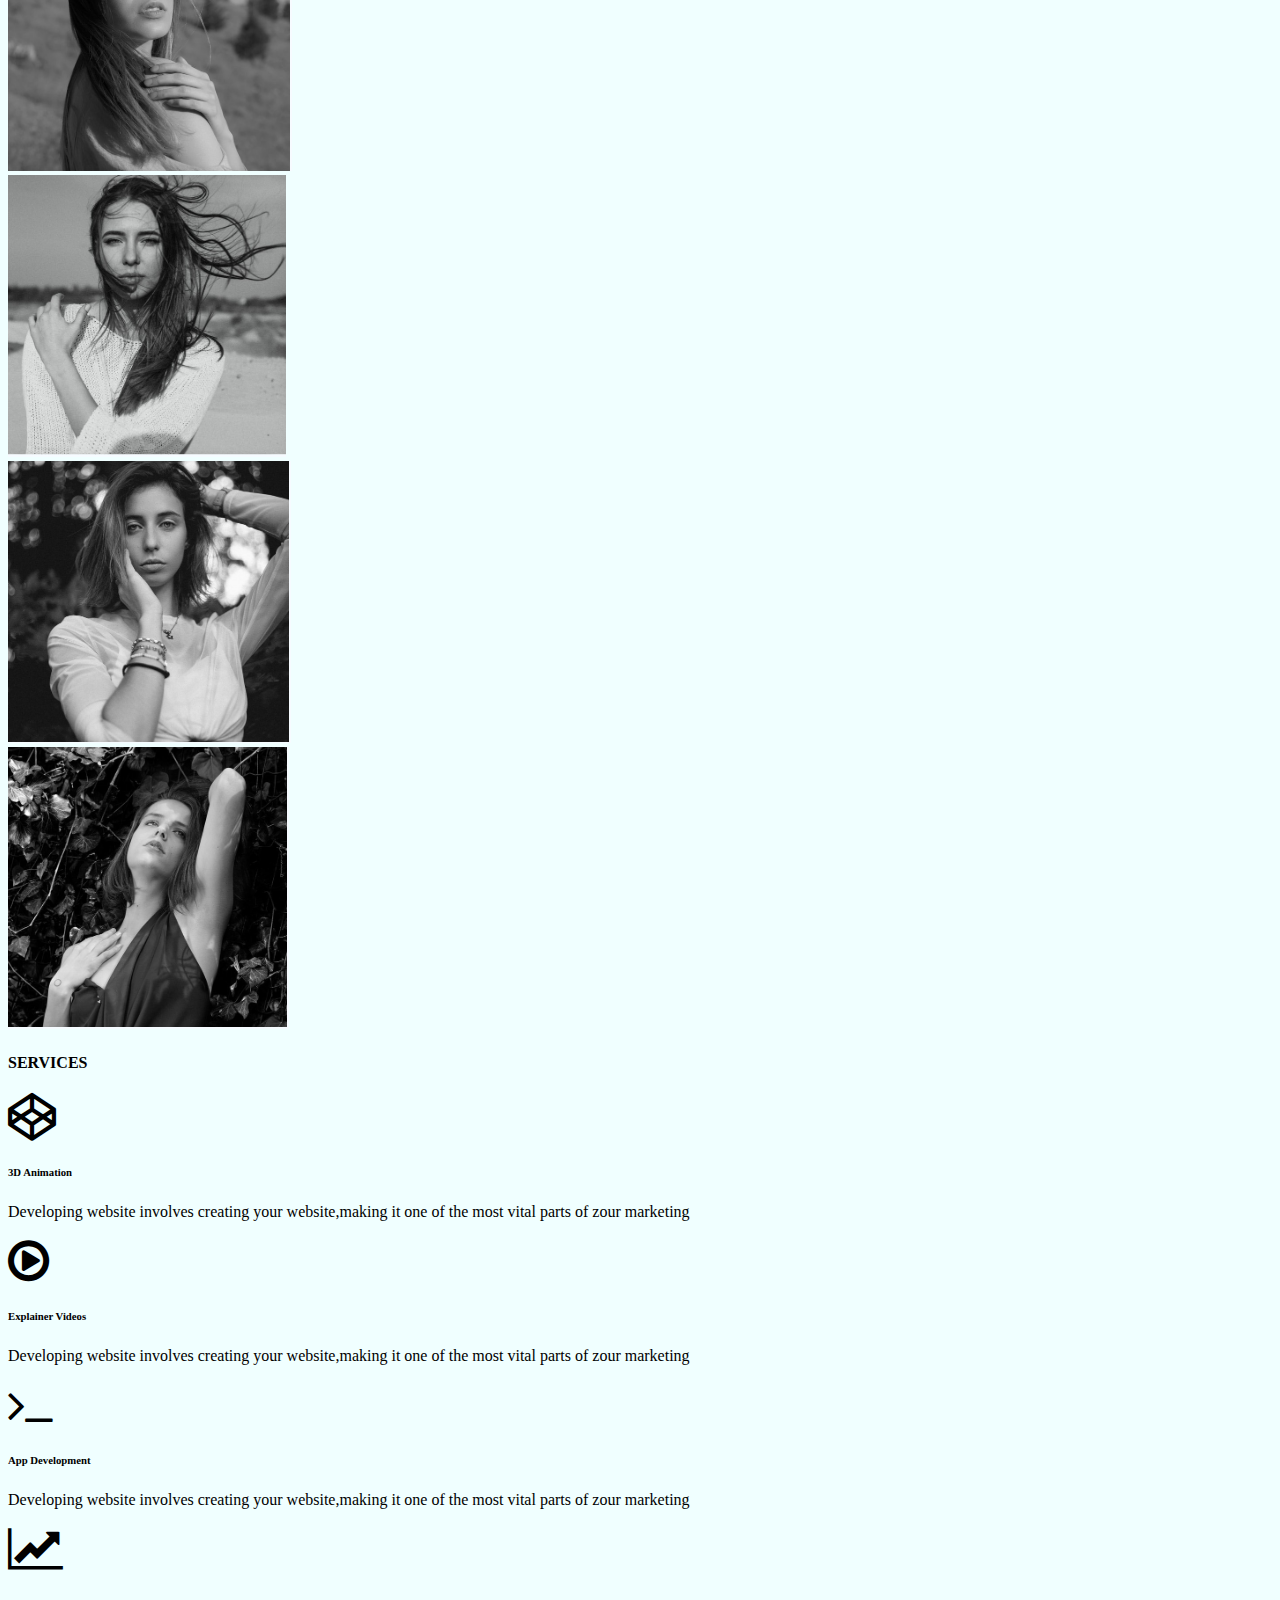
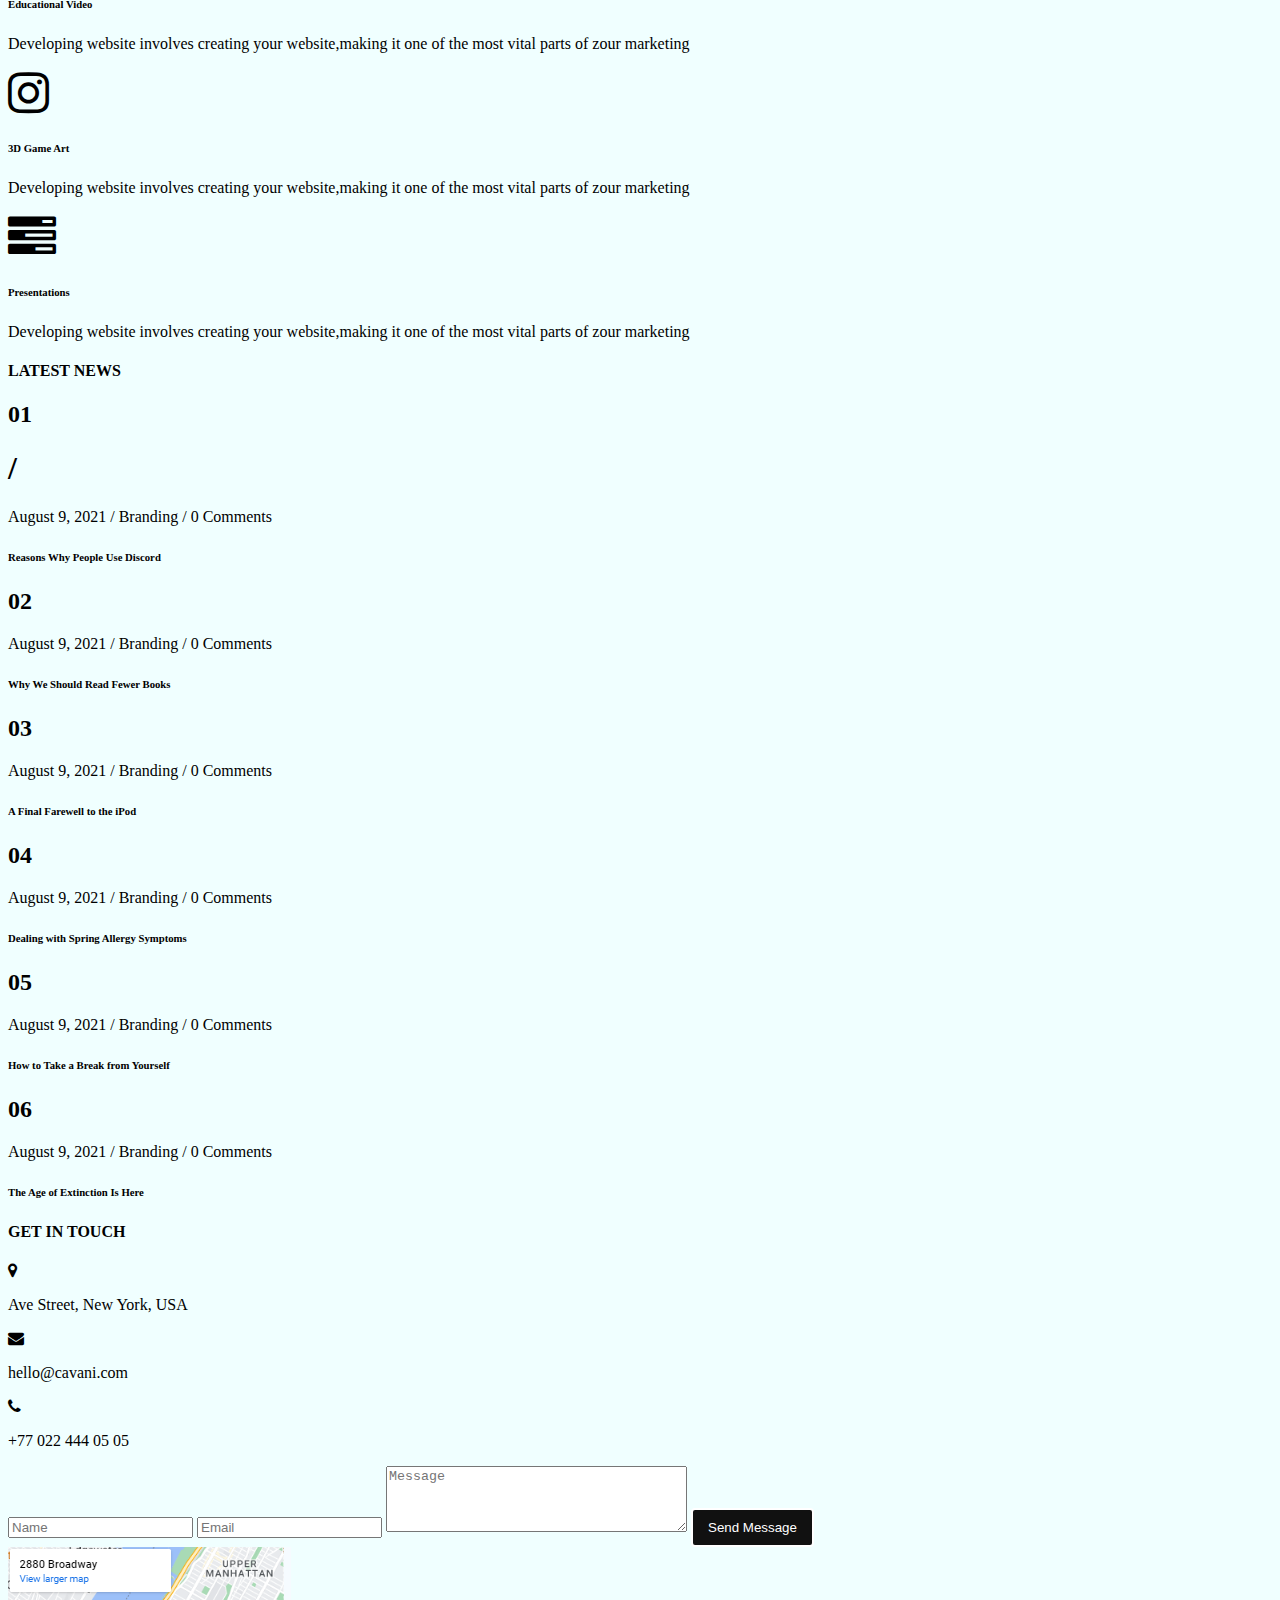
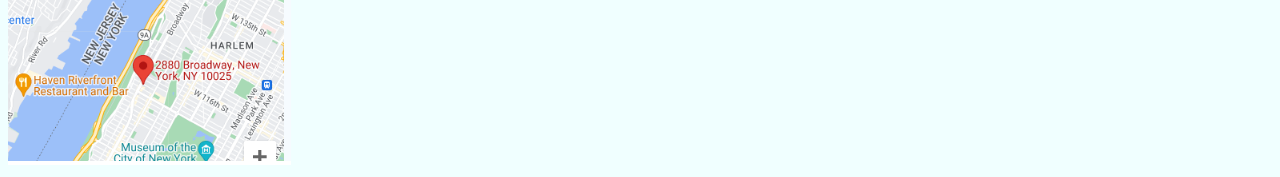
==== commit e8b9b69c: "save new" ====
--- a/index.html
+++ b/index.html
@@ -448,8 +448,8 @@
 
                 <div class="row">
                     <div class="col-md-6">
-                        <div class="card">
-                            <div class="card-body">
+                        <div class="card ">
+                            <div class="card-body over">
                                 <span class="fa  fa-codepen fa-3x"></span>
                                 <h6>3D Animation</h6>
                                 <p>Developing website involves creating your website,making it one of the most vital
@@ -459,7 +459,7 @@
                     </div>
                     <div class="col-md-6">
                         <div class="card">
-                            <div class="card-body">
+                            <div class="card-body over">
                                 <span class="fa fa-play-circle-o fa-3x"></span>
                                 <h6>Explainer Videos</h6>
                                 <p>Developing website involves creating your website,making it one of the most vital
@@ -471,7 +471,7 @@
                 <div class="row">
                     <div class="col-md-6">
                         <div class="card">
-                            <div class="card-body">
+                            <div class="card-body over">
                                 <span class="fa  fa-terminal fa-3x"></span>
                                 <h6>App Development</h6>
                                 <p>Developing website involves creating your website,making it one of the most vital
@@ -481,7 +481,7 @@
                     </div>
                     <div class="col-md-6">
                         <div class="card">
-                            <div class="card-body">
+                            <div class="card-body over">
                                 <span class="fa fa-line-chart fa-3x"></span>
                                 <h6>Educational Video</h6>
                                 <p>Developing website involves creating your website,making it one of the most vital
@@ -493,7 +493,7 @@
                 <div class="row">
                     <div class="col-md-6">
                         <div class="card">
-                            <div class="card-body">
+                            <div class="card-body over">
                                 <span class="fa fa-instagram fa-3x"></span>
                                 <h6>3D Game Art</h6>
                                 <p>Developing website involves creating your website,making it one of the most vital
@@ -503,8 +503,8 @@
                     </div>
                     <div class="col-md-6">
                         <div class="card">
-                            <div class="card-body">
-                                <span class="fa fa-tasks"></span>
+                            <div class="card-body over">
+                                <span class="fa fa-tasks fa-3x"></span>
                                 <h6>Presentations</h6>
                                 <p>Developing website involves creating your website,making it one of the most vital
                                     parts of zour marketing </p>
@@ -528,7 +528,7 @@
                     </div>
                     <div class="col-md-8">
                         <p>August 9, 2021 / Branding / 0 Comments</p>
-                        <h6>Reasons Why People Use Discord</h6>
+                        <h6 class="ver">Reasons Why People Use Discord</h6>
                     </div>
                 </div>
                 <div class="row">
@@ -537,7 +537,7 @@
                     </div>
                     <div class="col-md-8">
                         <p>August 9, 2021 / Branding / 0 Comments</p>
-                        <h6>Why We Should Read Fewer Books </h6>
+                        <h6 class="ver">Why We Should Read Fewer Books </h6>
                     </div>
                 </div>
                 <div class="row">
@@ -546,7 +546,7 @@
                     </div>
                     <div class="col-md-8">
                         <p>August 9, 2021 / Branding / 0 Comments</p>
-                        <h6>A Final Farewell to the iPod</h6>
+                        <h6 class="ver">A Final Farewell to the iPod</h6>
                     </div>
                 </div>
                 <div class="row">
@@ -555,7 +555,7 @@
                     </div>
                     <div class="col-md-8">
                         <p>August 9, 2021 / Branding / 0 Comments</p>
-                        <h6>Dealing with Spring Allergy Symptoms</h6>
+                        <h6 class="ver">Dealing with Spring Allergy Symptoms</h6>
                     </div>
                 </div>
                 <div class="row">
@@ -564,7 +564,7 @@
                     </div>
                     <div class="col-md-8">
                         <p>August 9, 2021 / Branding / 0 Comments</p>
-                        <h6>How to Take a Break from Yourself</h6>
+                        <h6 class="ver">How to Take a Break from Yourself</h6>
                     </div>
                 </div>
                 <div class="row">
@@ -573,7 +573,7 @@
                     </div>
                     <div class="col-md-8">
                         <p>August 9, 2021 / Branding / 0 Comments</p>
-                        <h6>The Age of Extinction Is Here</h6>
+                        <h6 class="ver">The Age of Extinction Is Here</h6>
                     </div>
                 </div>
             </div>
--- a/custom.css
+++ b/custom.css
@@ -98,4 +98,11 @@
 }
 .badge{
     border-radius: 70%;
+}
+.over:hover{
+  background-color: #111;
+    color: #fff !important;
+}
+.ver:hover{
+  text-decoration: solid underline;
 }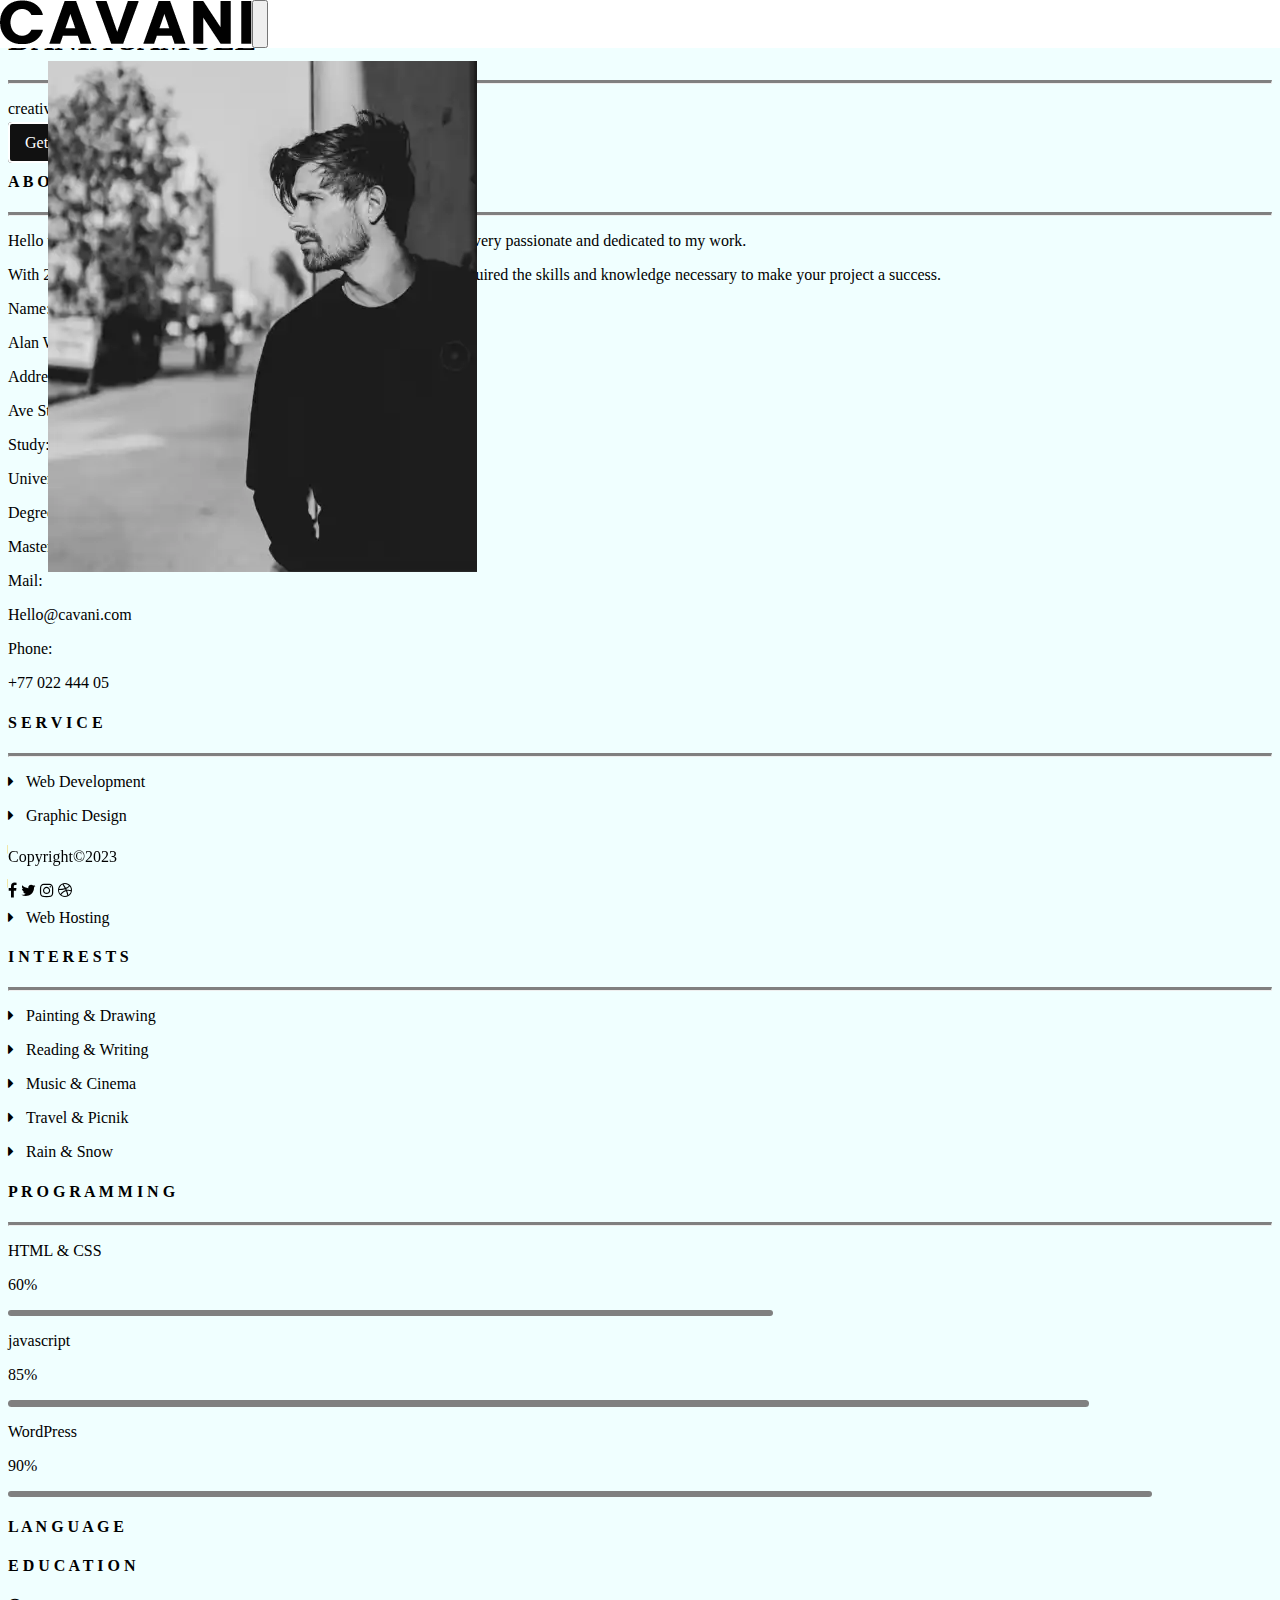
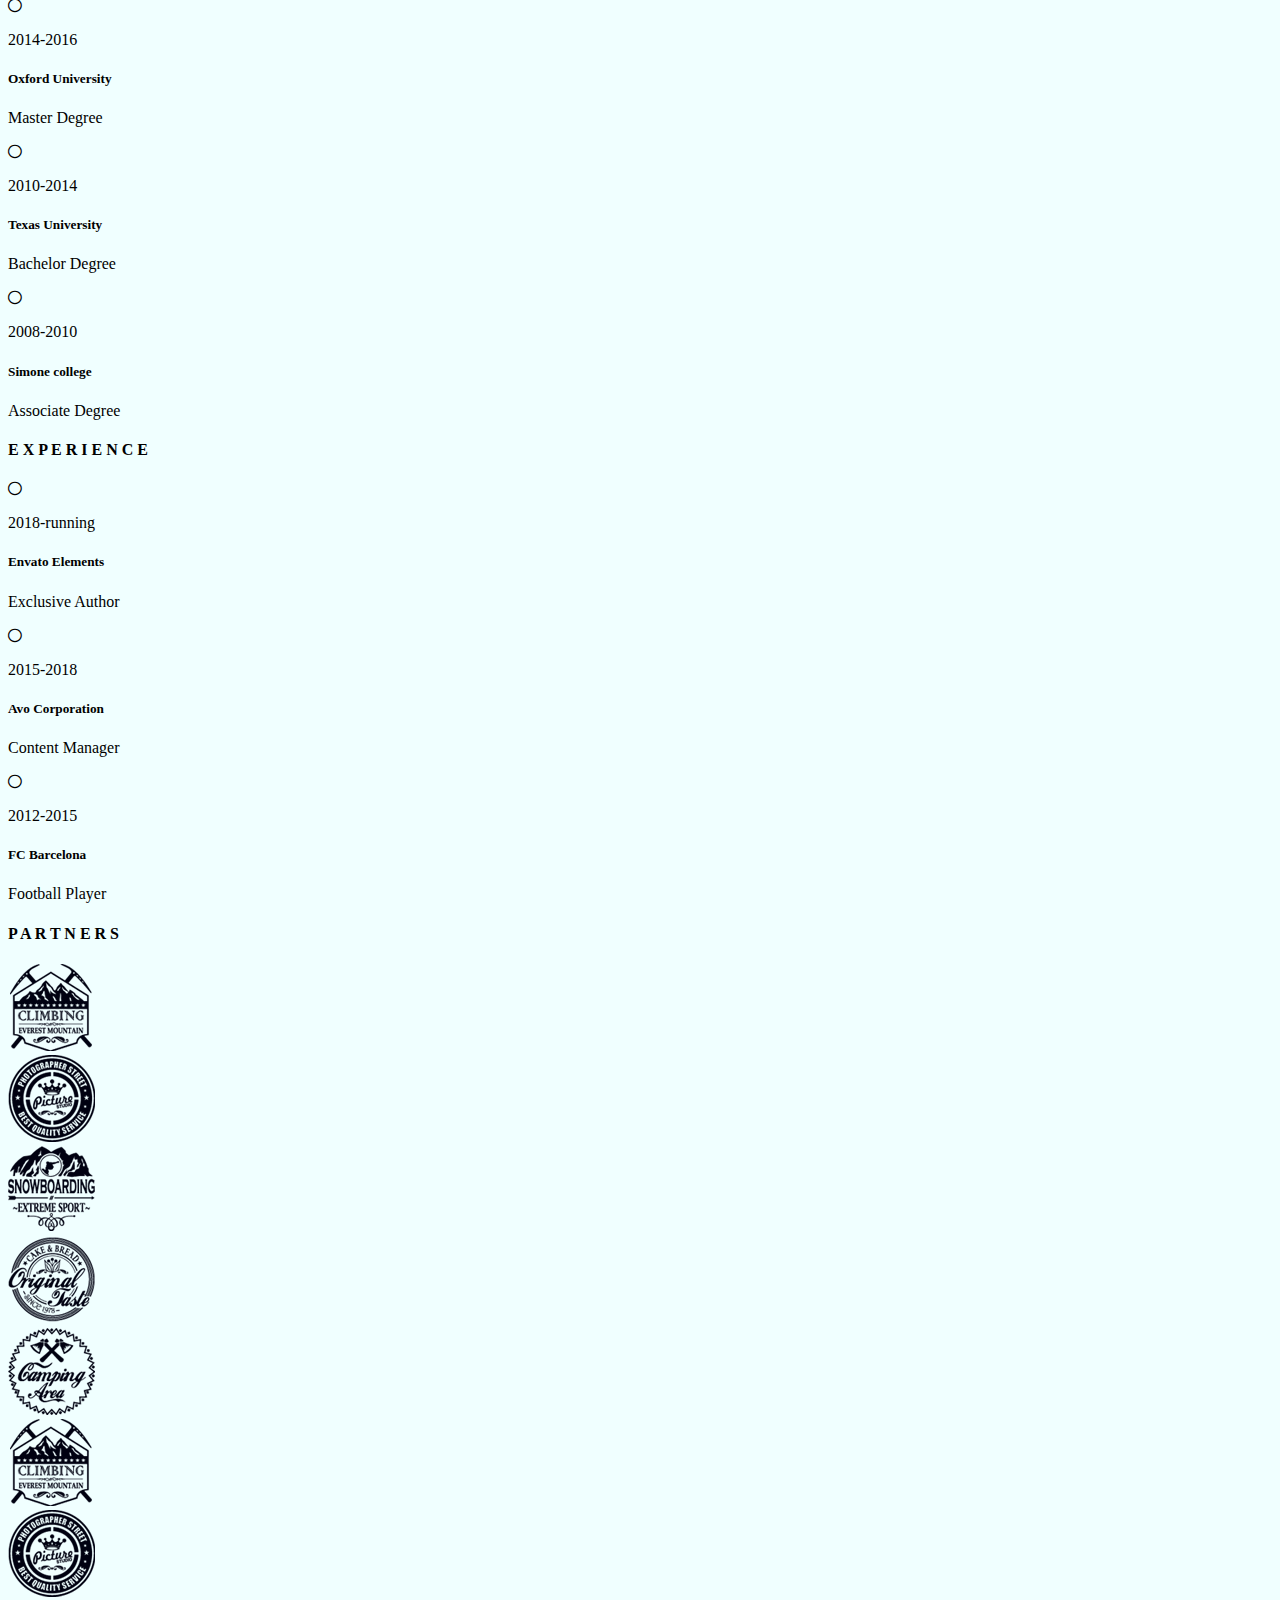
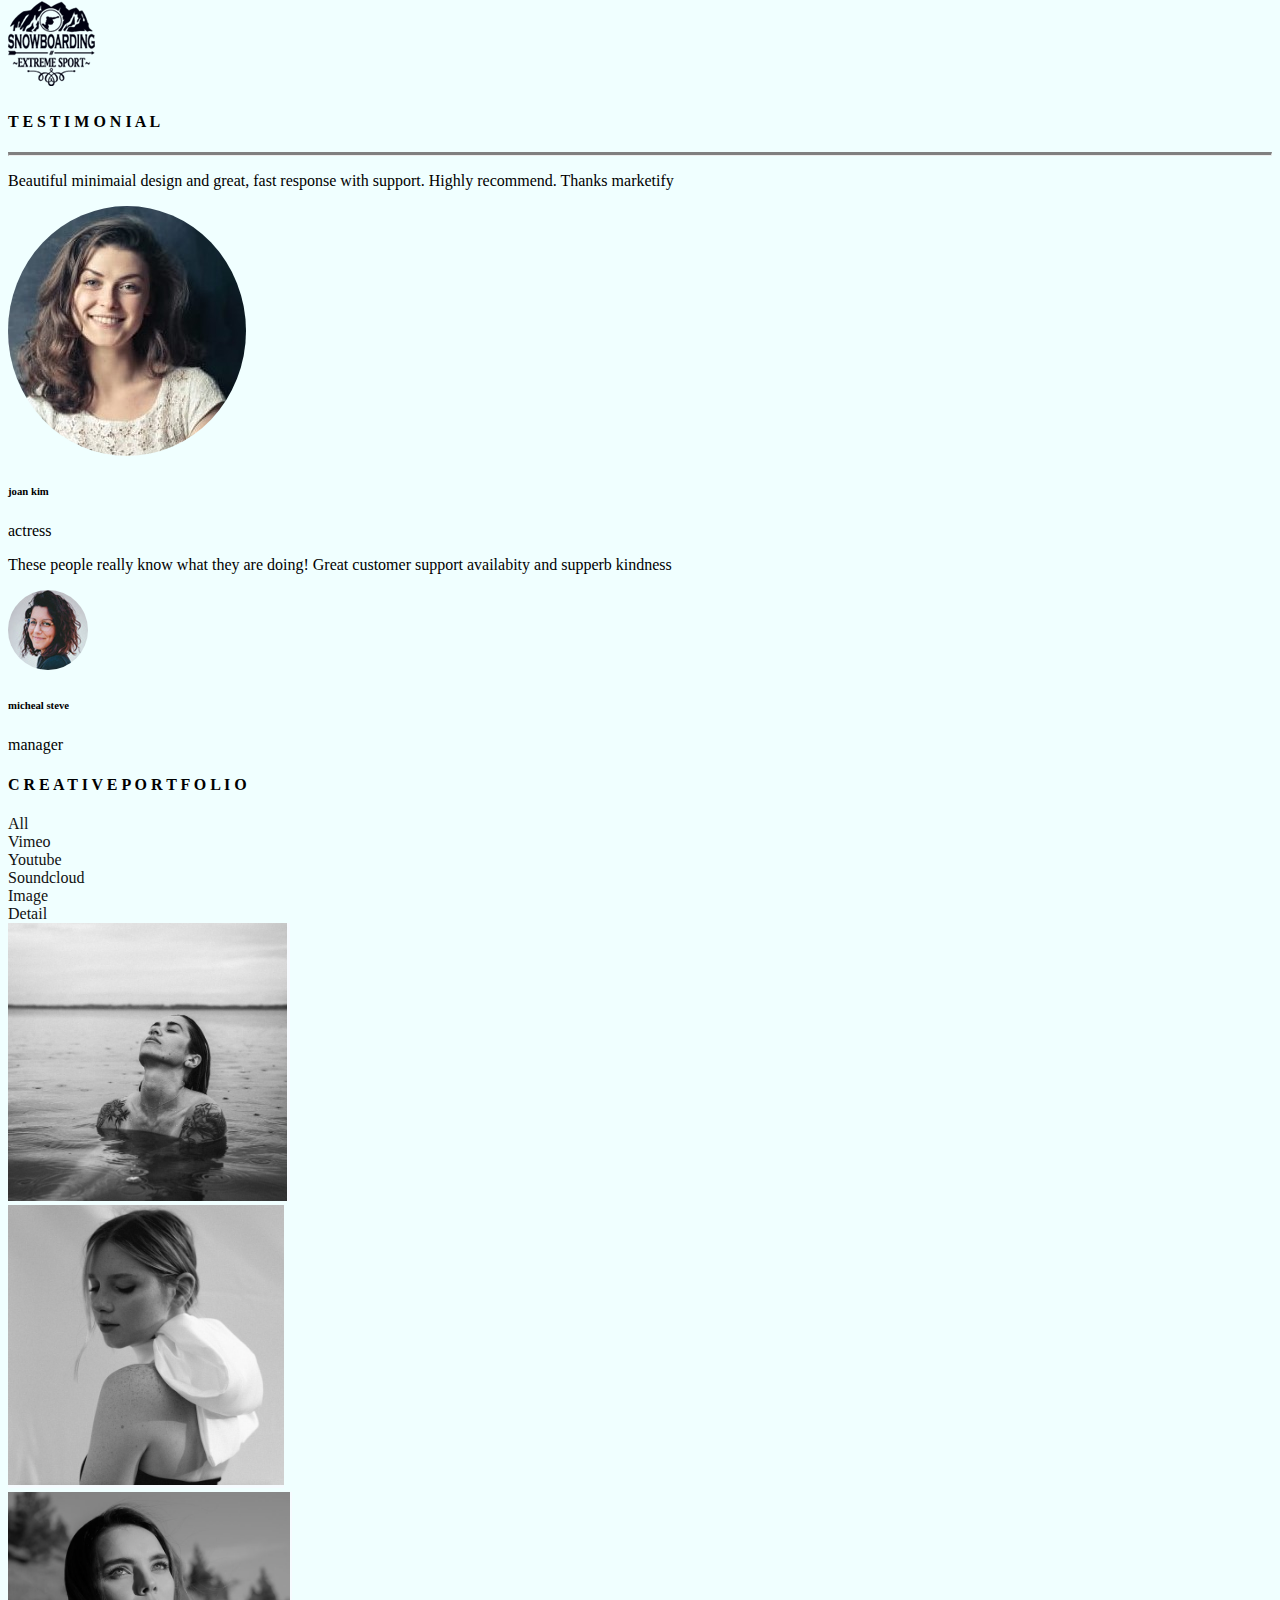
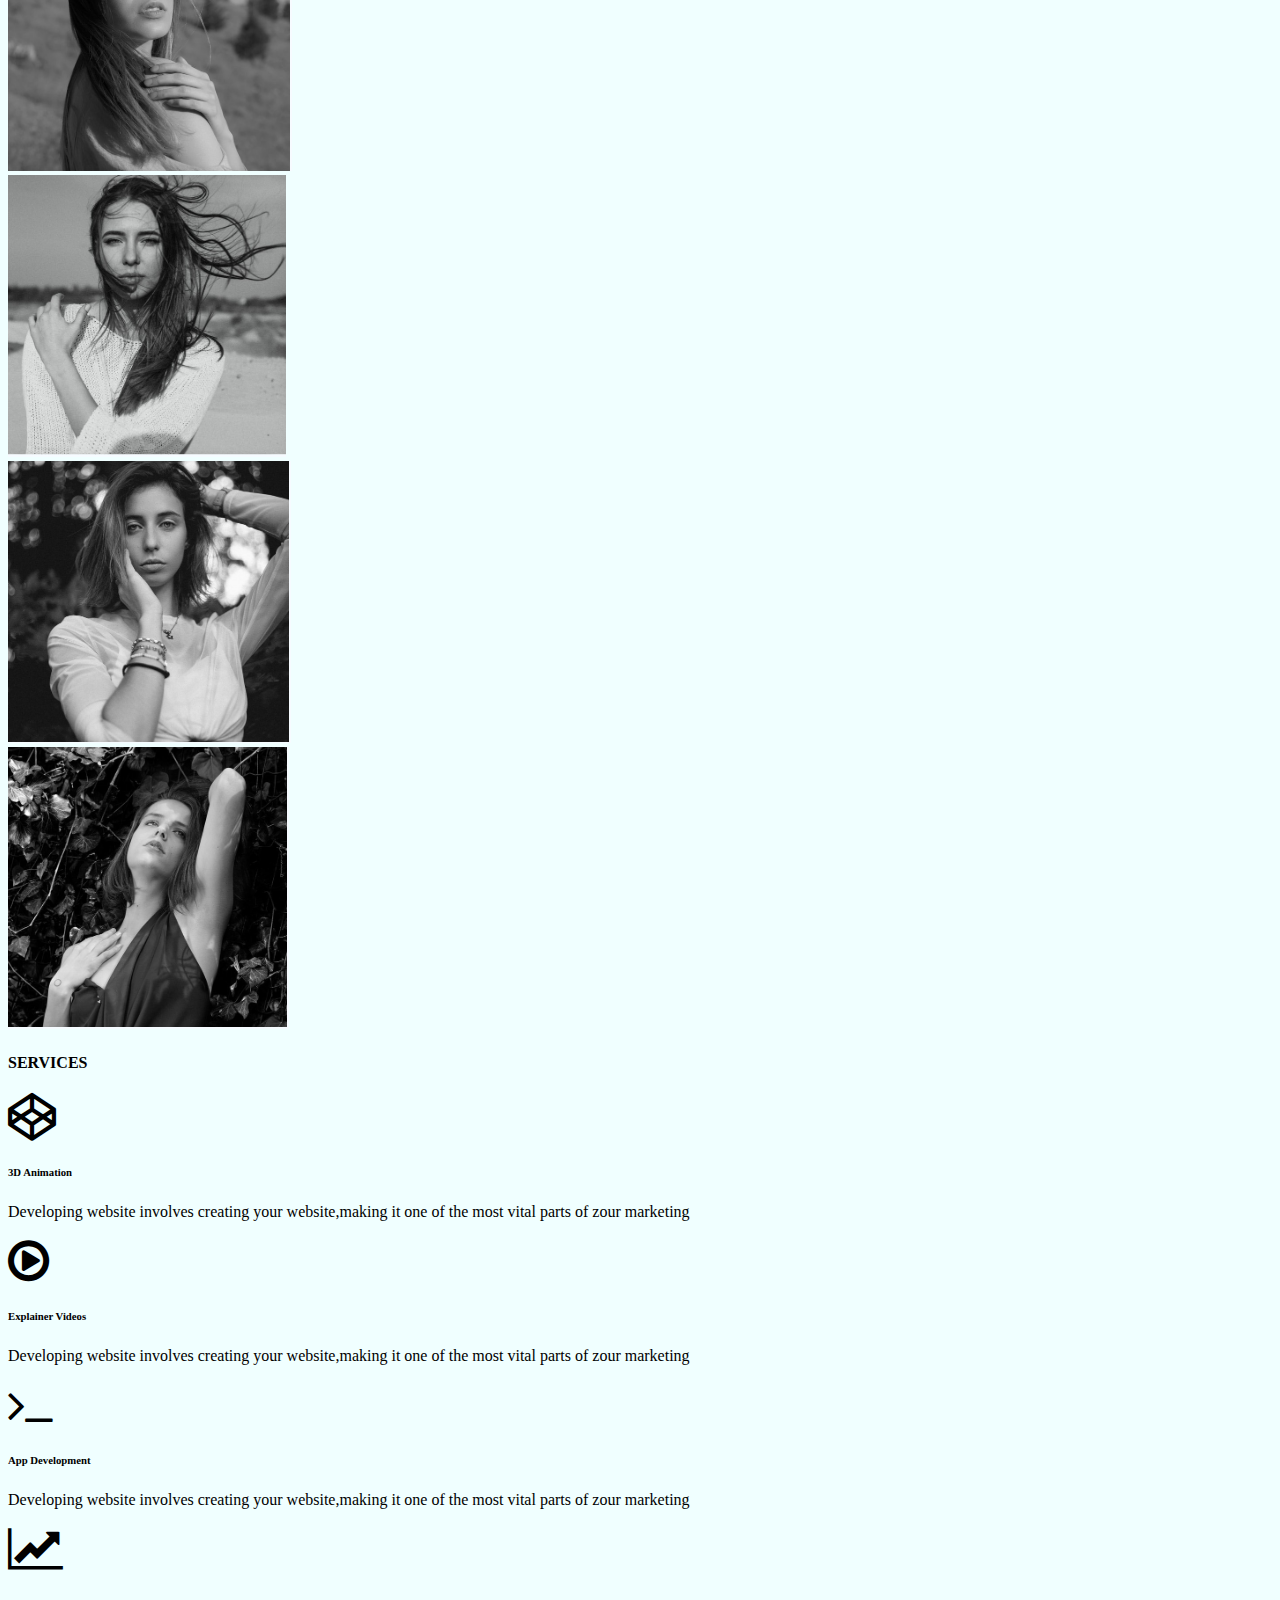
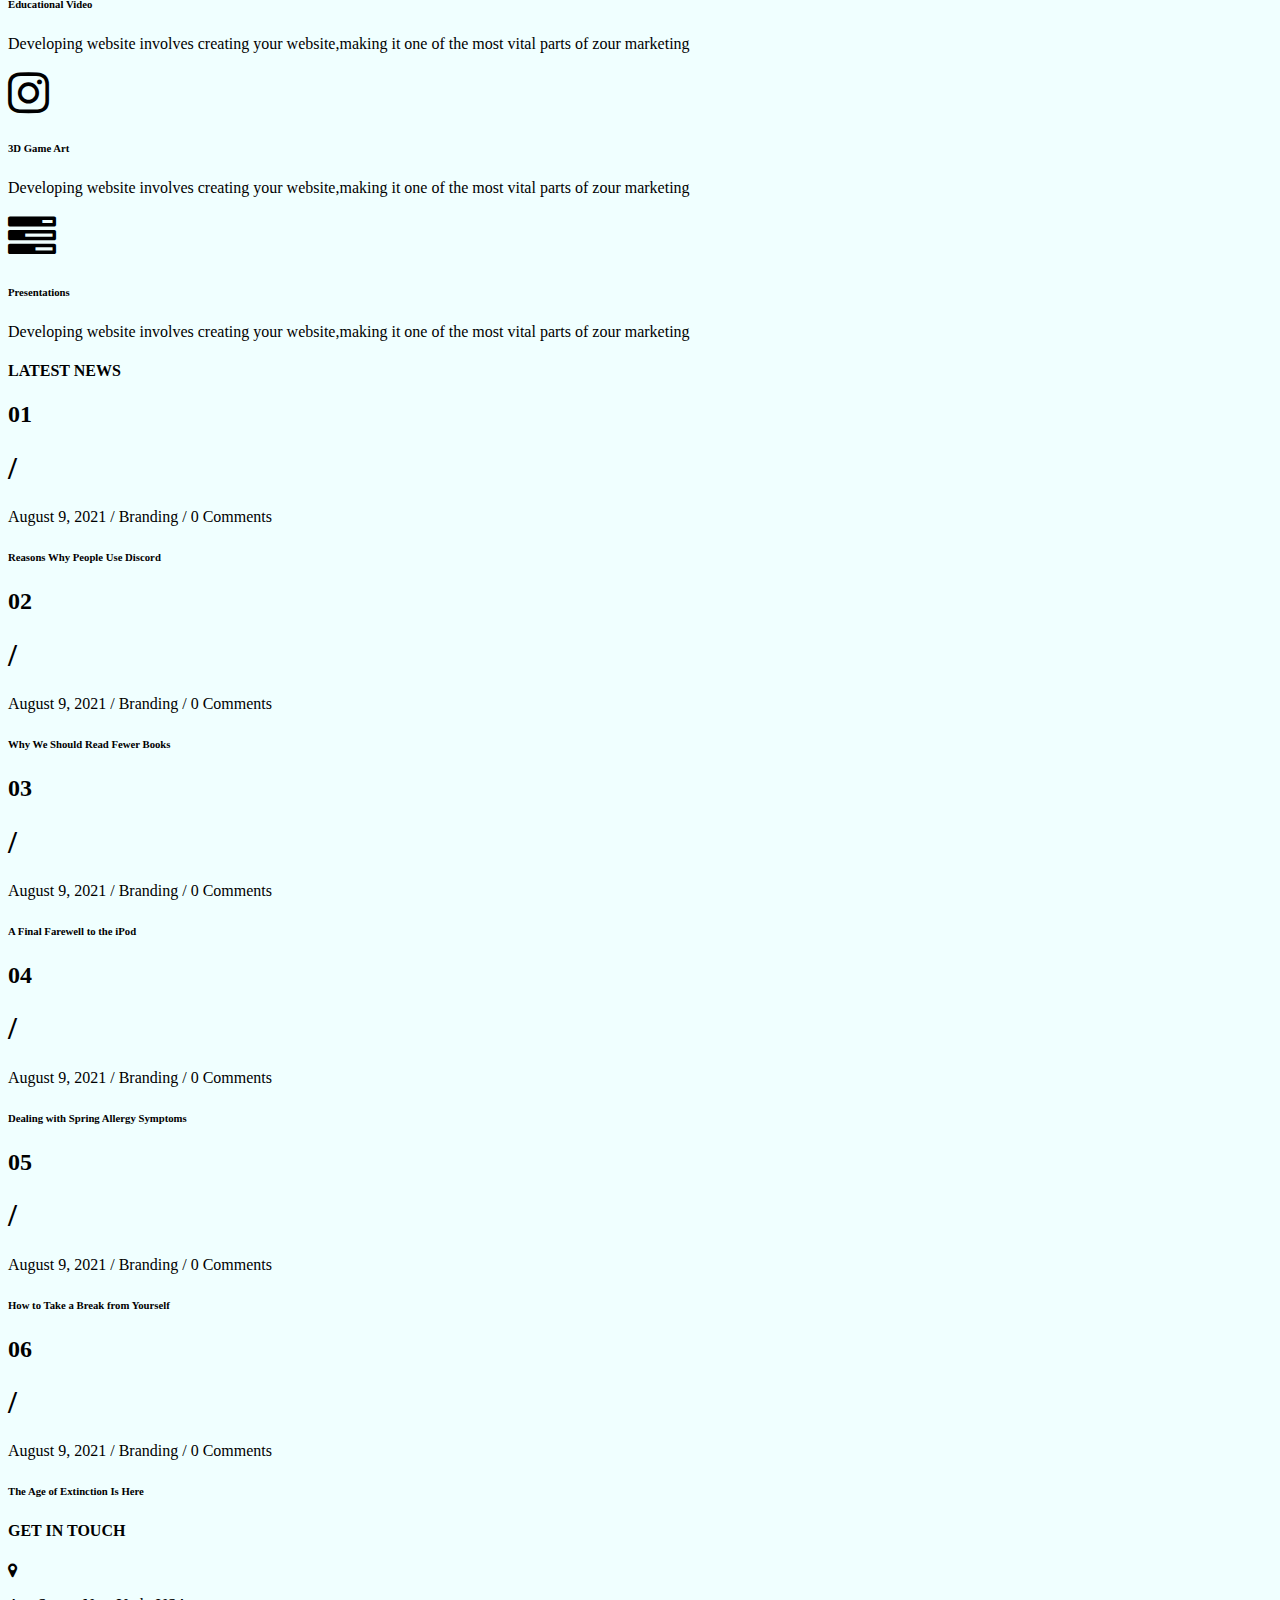
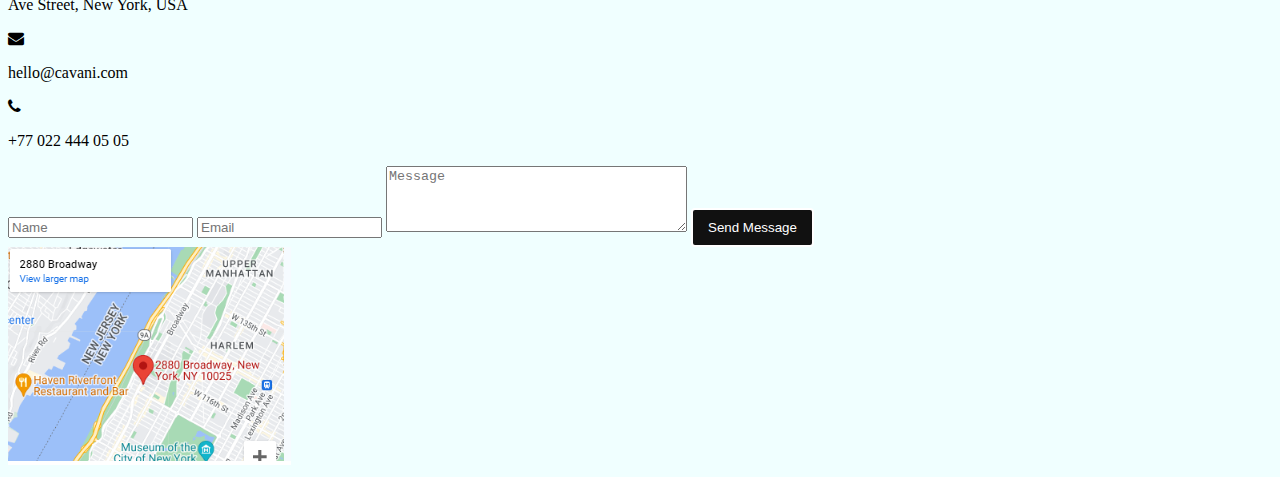
==== commit 6de1d5e4: "add changes" ====
--- a/index.html
+++ b/index.html
@@ -529,51 +529,72 @@
                     <div class="col-md-8">
                         <p>August 9, 2021 / Branding / 0 Comments</p>
                         <h6 class="ver">Reasons Why People Use Discord</h6>
-                    </div>
-                </div>
-                <div class="row">
-                    <div class="col-md-4">
+                        <span class="hide"><img src="image/leg.jpg" class="img-fluid" alt=""></span>
+                    </div>
+                </div>
+                <div class="row">
+                    <div class="col-md-2">
                         <h2><span class="badge bg-secondary">02</span></h2>
+                    </div>
+                    <div class="col-md-2">
+                        <h1>/</h1>
                     </div>
                     <div class="col-md-8">
                         <p>August 9, 2021 / Branding / 0 Comments</p>
                         <h6 class="ver">Why We Should Read Fewer Books </h6>
-                    </div>
-                </div>
-                <div class="row">
-                    <div class="col-md-4">
+                        <span class="hide"><img src="image/compass.jpg" class="img-fluid" alt=""></span>
+                    </div>
+                </div>
+                <div class="row">
+                    <div class="col-md-2">
                         <h2><span class="badge bg-secondary">03</span></h2>
+                    </div>
+                    <div class="col-md-2">
+                        <h1>/</h1>
                     </div>
                     <div class="col-md-8">
                         <p>August 9, 2021 / Branding / 0 Comments</p>
                         <h6 class="ver">A Final Farewell to the iPod</h6>
-                    </div>
-                </div>
-                <div class="row">
-                    <div class="col-md-4">
+                        <span class="hide"><img src="image/cat.jpg" class="img-fluid" alt=""></span>
+                    </div>
+                </div>
+                <div class="row">
+                    <div class="col-md-2">
                         <h2><span class="badge bg-secondary">04</span></h2>
+                    </div>
+                    <div class="col-md-2">
+                        <h1>/</h1>
                     </div>
                     <div class="col-md-8">
                         <p>August 9, 2021 / Branding / 0 Comments</p>
                         <h6 class="ver">Dealing with Spring Allergy Symptoms</h6>
-                    </div>
-                </div>
-                <div class="row">
-                    <div class="col-md-4">
+                        <span class="hide"><img src="image/wales.jpg" class="img-fluid" alt=""></span>
+                    </div>
+                </div>
+                <div class="row">
+                    <div class="col-md-2">
                         <h2><span class="badge bg-secondary">05</span></h2>
+                    </div>
+                    <div class="col-md-2">
+                        <h1>/</h1>
                     </div>
                     <div class="col-md-8">
                         <p>August 9, 2021 / Branding / 0 Comments</p>
                         <h6 class="ver">How to Take a Break from Yourself</h6>
-                    </div>
-                </div>
-                <div class="row">
-                    <div class="col-md-4">
+                        <span class="hide"><img src="image/lake.jpg" class="img-fluid" alt=""></span>
+                    </div>
+                </div>
+                <div class="row">
+                    <div class="col-md-2">
                         <h2><span class="badge bg-secondary">06</span></h2>
+                    </div>
+                    <div class="col-md-2">
+                        <h1>/</h1>
                     </div>
                     <div class="col-md-8">
                         <p>August 9, 2021 / Branding / 0 Comments</p>
                         <h6 class="ver">The Age of Extinction Is Here</h6>
+                        <span class="hide"><img src="image/statue.jpg" class="img-fluid" alt=""></span>
                     </div>
                 </div>
             </div>
--- a/custom.css
+++ b/custom.css
@@ -105,4 +105,10 @@
 }
 .ver:hover{
   text-decoration: solid underline;
-}+}
+.hide{
+  display: none;
+}
+.ver:hover+ .hide{
+  display: inline;
+}
